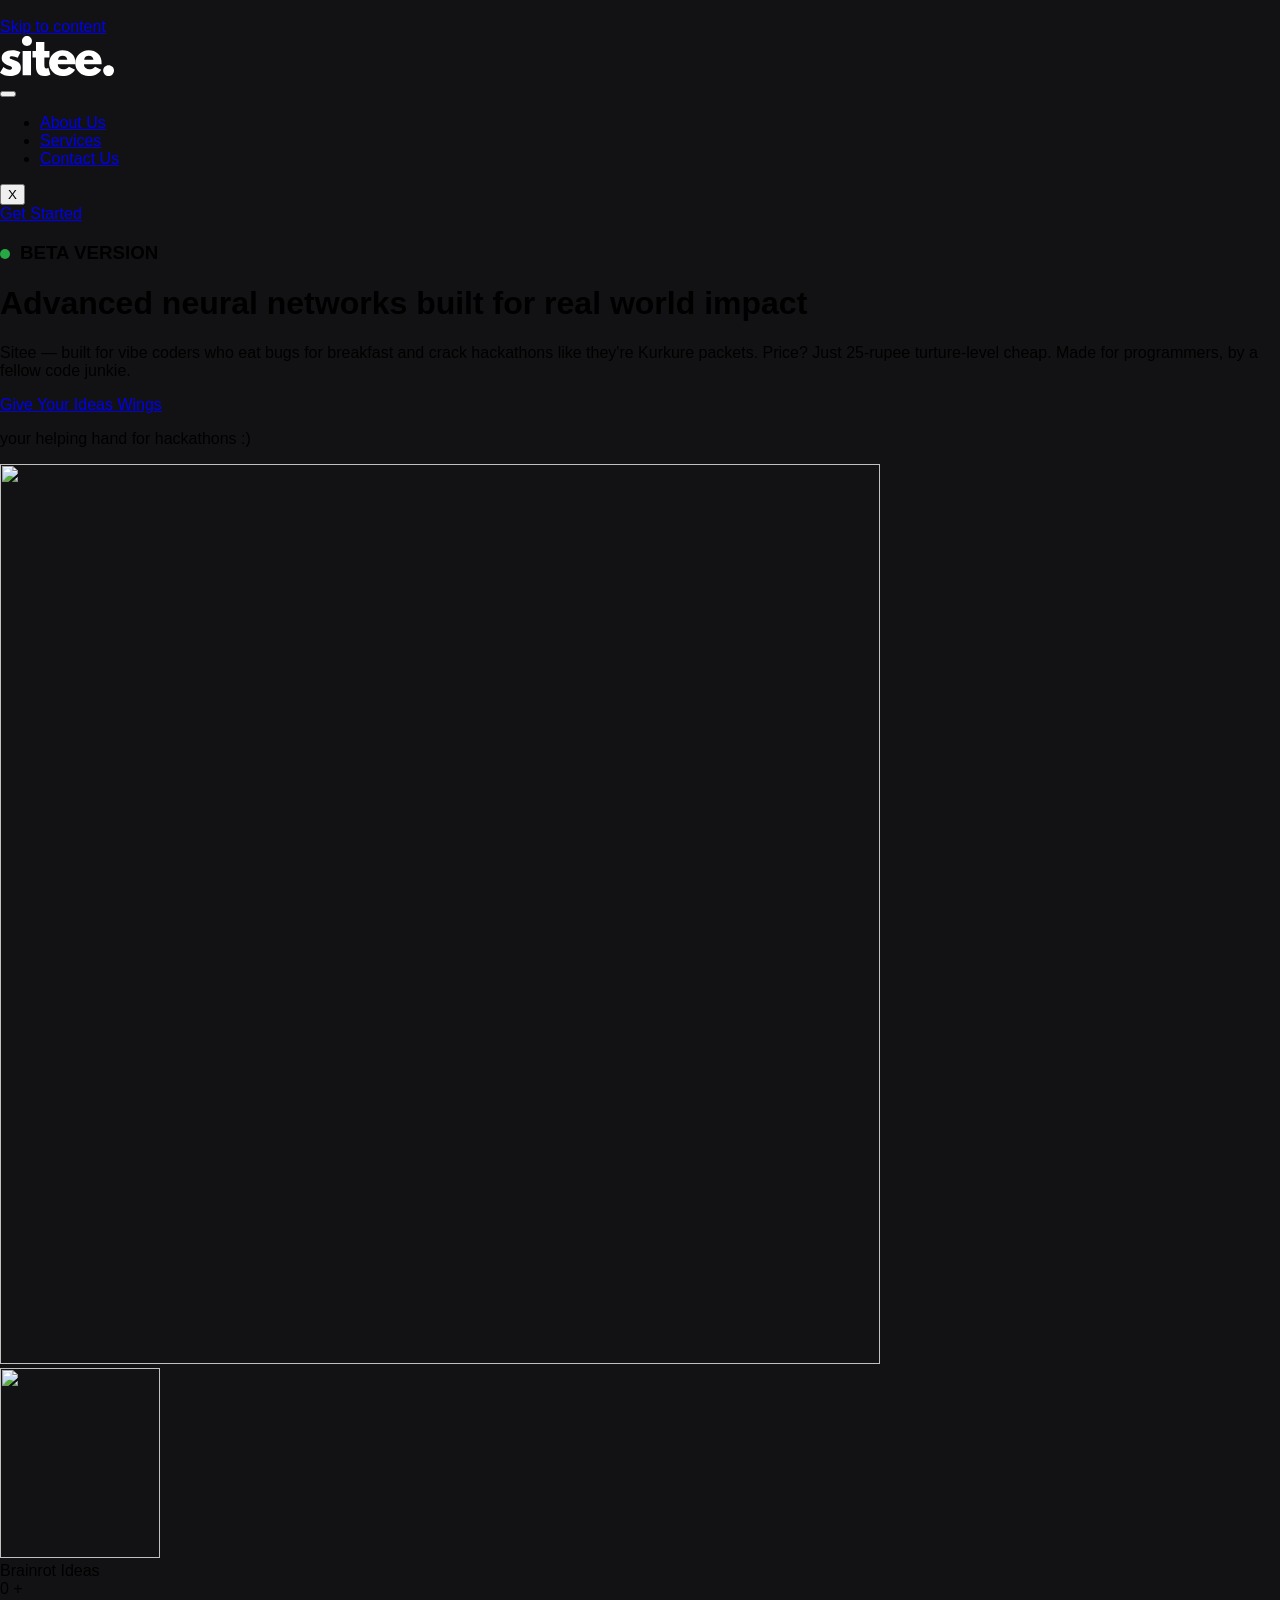
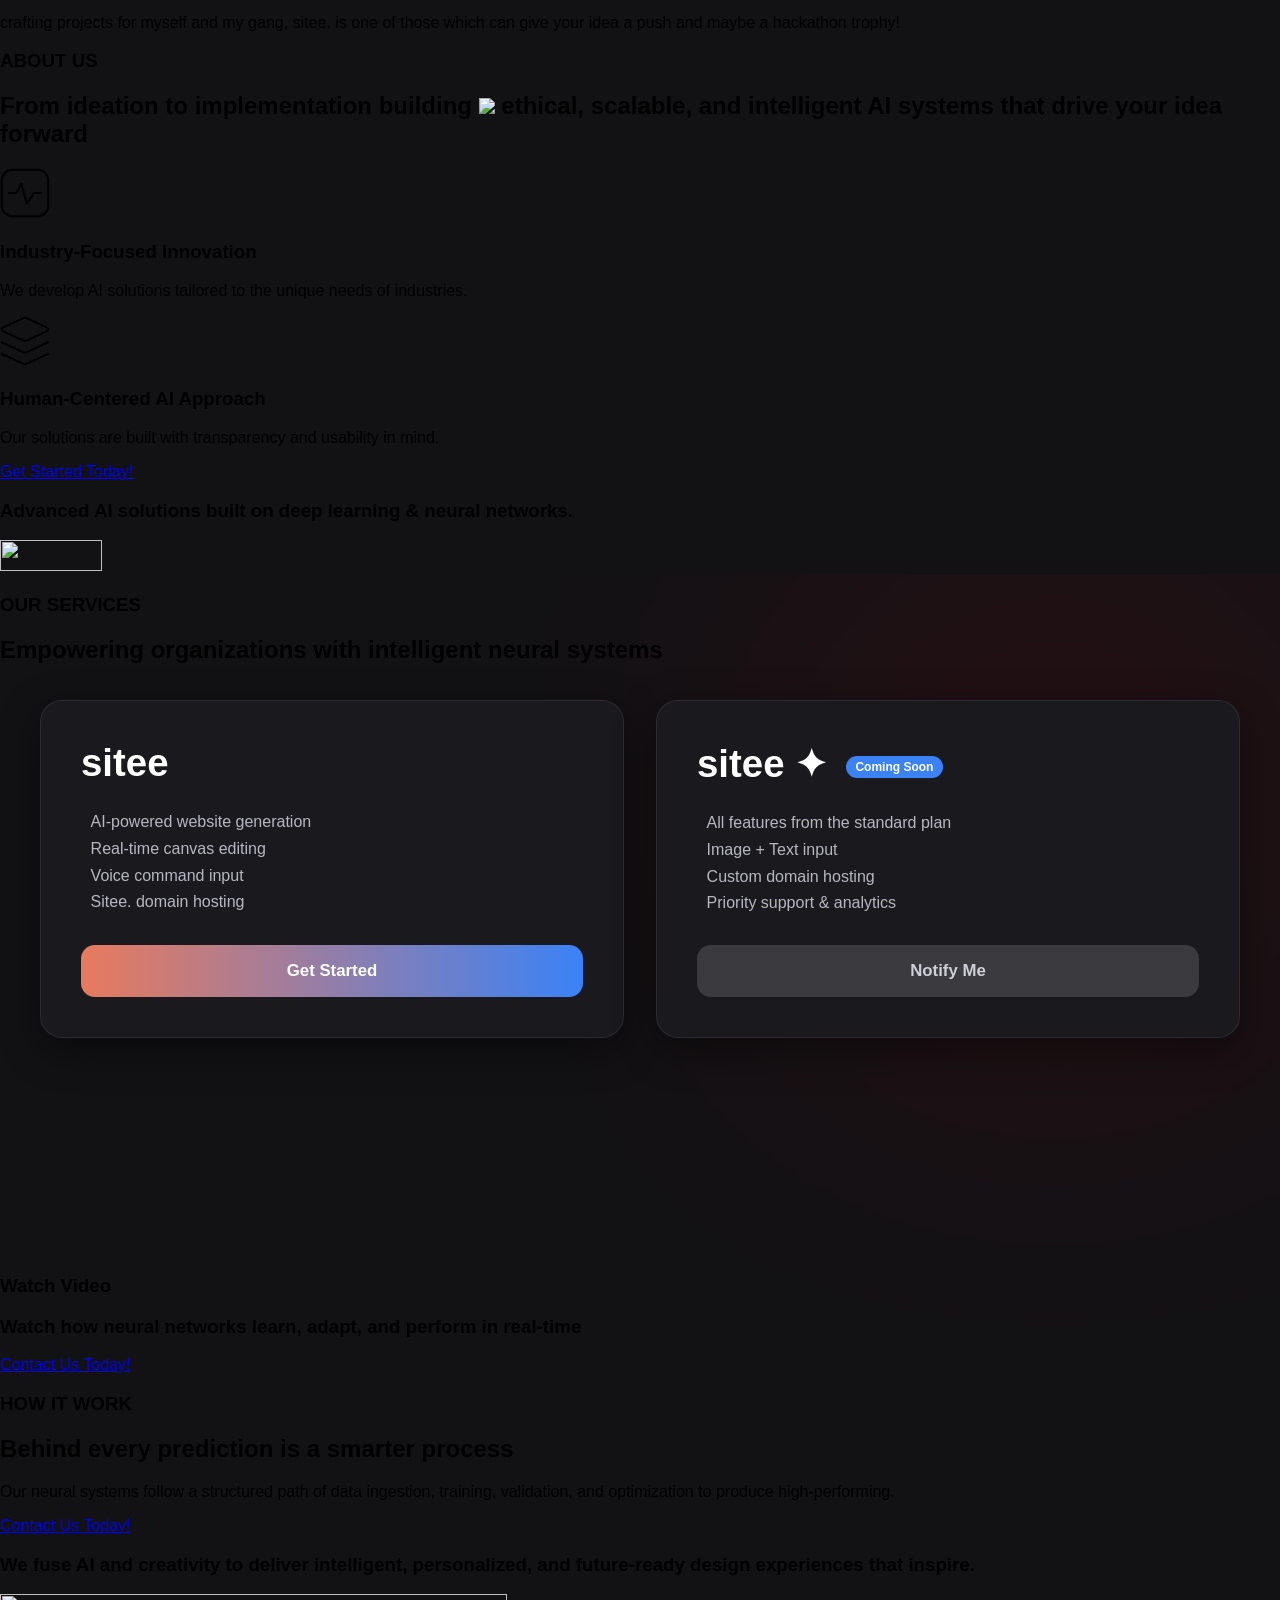
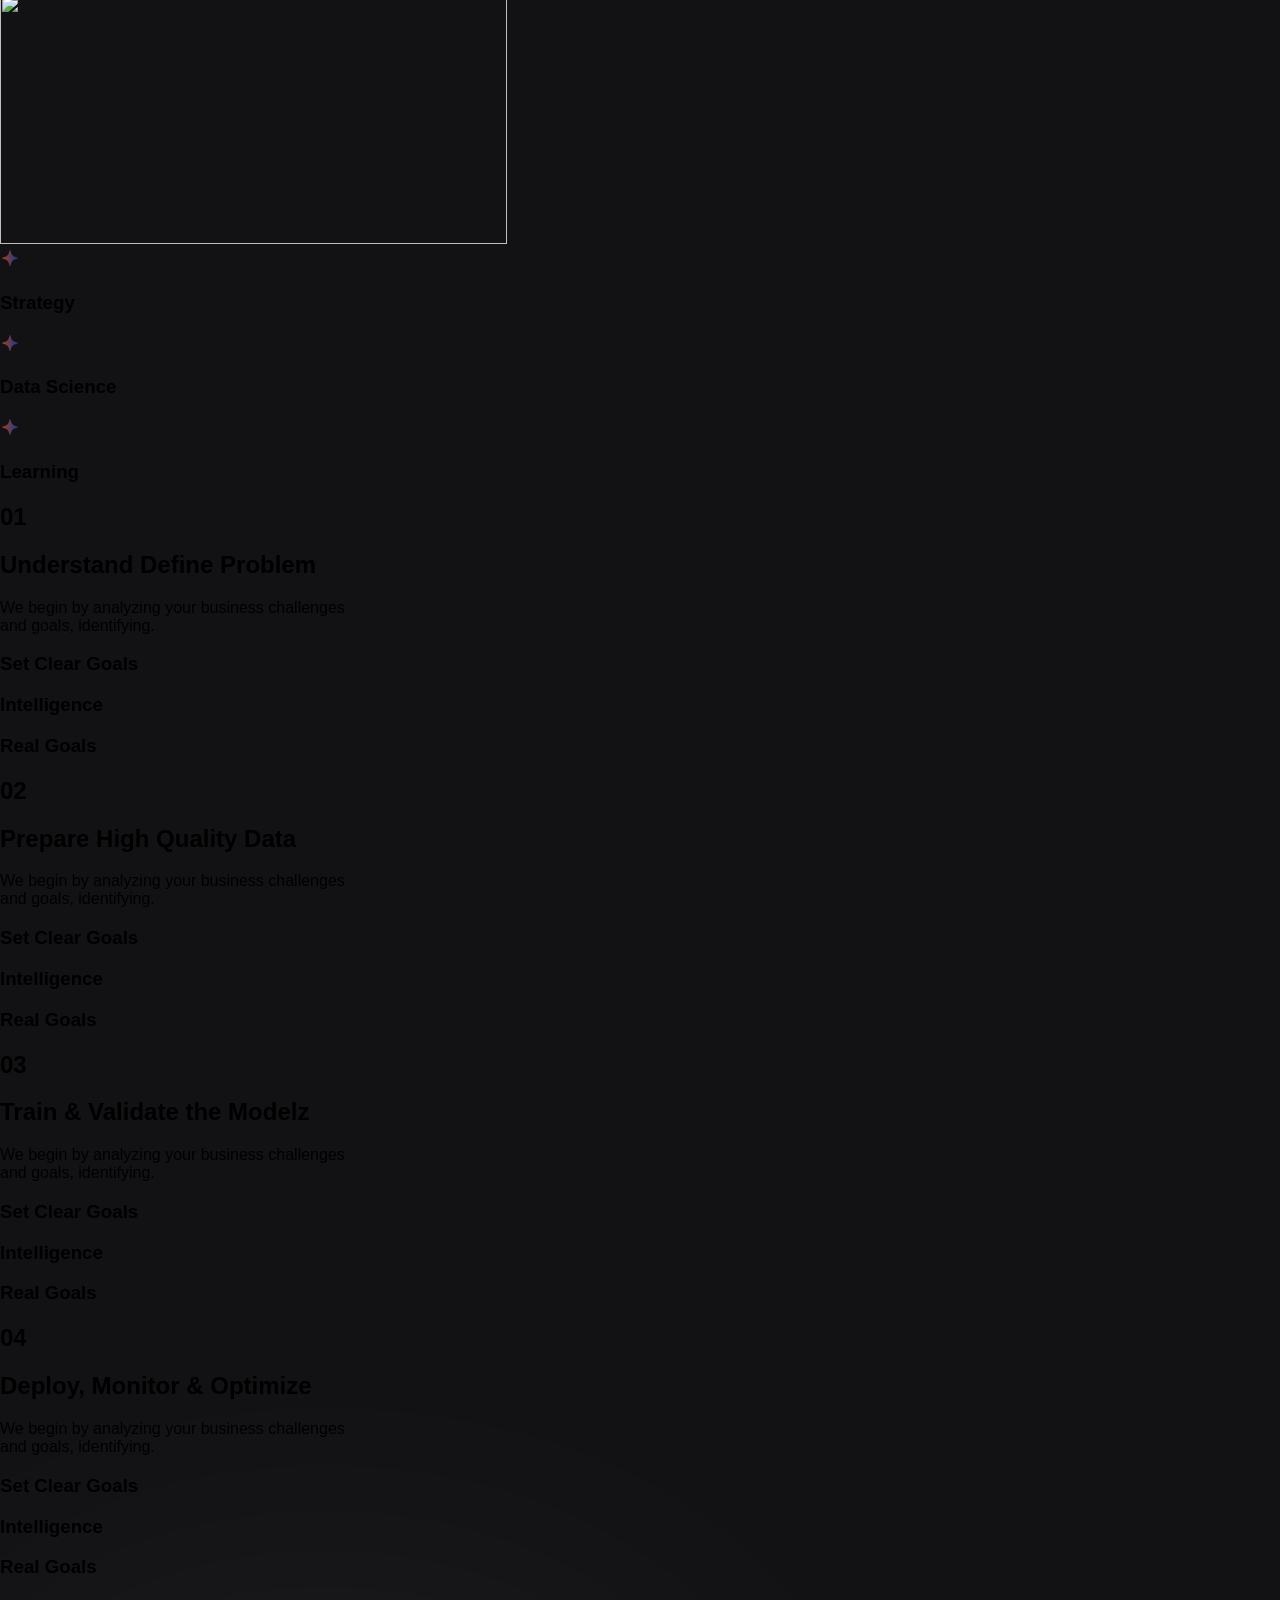
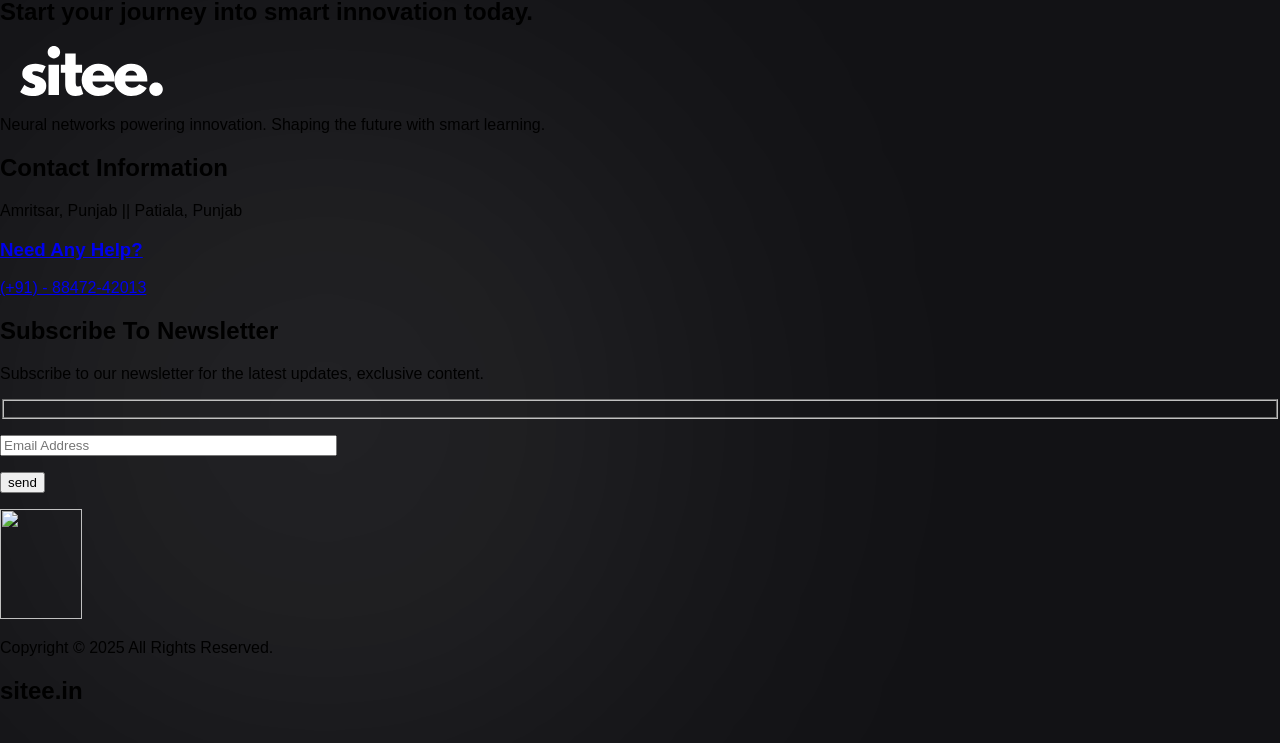
==== website/index.html @ 114889c9 "my firstcommit" ====
<!DOCTYPE html>
<html lang="en-US">

<head>
    <meta charset="UTF-8">
    <meta name="viewport" content="width=device-width, initial-scale=1.0"/>
    <title>sitee. &#8211; your helping hand for hackathons</title>
    <meta name='robots' content='max-image-preview:large'/>
    <style>
    img:is([sizes="auto" i], [sizes^="auto," i]) {
        contain-intrinsic-size: 3000px 1500px
    }
    </style>
    <link rel='dns-prefetch' href='//fonts.googleapis.com'/>
    <link rel="alternate" type="application/rss+xml" title="Nextmind &raquo; Feed" href="https://demo.awaikenthemes.com/nextmind/neural-networks/feed/"/>
    <link rel="alternate" type="application/rss+xml" title="Nextmind &raquo; Comments Feed" href="https://demo.awaikenthemes.com/nextmind/neural-networks/comments/feed/"/>
    <script>
    window._wpemojiSettings = {
        "baseUrl": "https:\/\/s.w.org\/images\/core\/emoji\/16.0.1\/72x72\/",
        "ext": ".png",
        "svgUrl": "https:\/\/s.w.org\/images\/core\/emoji\/16.0.1\/svg\/",
        "svgExt": ".svg",
        "source": {
            "concatemoji": "https:\/\/demo.awaikenthemes.com\/nextmind\/neural-networks\/wp-includes\/js\/wp-emoji-release.min.js?ver=6.8.2"
        }
    };
    /*! This file is auto-generated */
    !function(s, n) {
        var o,
            i,
            e;
        function c(e) {
            try {
                var t = {
                    supportTests: e,
                    timestamp: (new Date).valueOf()
                };
                sessionStorage.setItem(o, JSON.stringify(t))
            } catch (e) {}
        }
        function p(e, t, n) {
            e.clearRect(0, 0, e.canvas.width, e.canvas.height),
            e.fillText(t, 0, 0);
            var t = new Uint32Array(e.getImageData(0, 0, e.canvas.width, e.canvas.height).data),
                a = (e.clearRect(0, 0, e.canvas.width, e.canvas.height), e.fillText(n, 0, 0), new Uint32Array(e.getImageData(0, 0, e.canvas.width, e.canvas.height).data));
            return t.every(function(e, t) {
                return e === a[t]
            })
        }
        function u(e, t) {
            e.clearRect(0, 0, e.canvas.width, e.canvas.height),
            e.fillText(t, 0, 0);
            for (var n = e.getImageData(16, 16, 1, 1), a = 0; a < n.data.length; a++)
                if (0 !== n.data[a])
                    return !1;
            return !0
        }
        function f(e, t, n, a) {
            switch (t) {
            case "flag":
                return n(e, "\ud83c\udff3\ufe0f\u200d\u26a7\ufe0f", "\ud83c\udff3\ufe0f\u200b\u26a7\ufe0f") ? !1 : !n(e, "\ud83c\udde8\ud83c\uddf6", "\ud83c\udde8\u200b\ud83c\uddf6") && !n(e, "\ud83c\udff4\udb40\udc67\udb40\udc62\udb40\udc65\udb40\udc6e\udb40\udc67\udb40\udc7f", "\ud83c\udff4\u200b\udb40\udc67\u200b\udb40\udc62\u200b\udb40\udc65\u200b\udb40\udc6e\u200b\udb40\udc67\u200b\udb40\udc7f");
            case "emoji":
                return !a(e, "\ud83e\udedf")
            }
            return !1
        }
        function g(e, t, n, a) {
            var r = "undefined" != typeof WorkerGlobalScope && self instanceof WorkerGlobalScope ? new OffscreenCanvas(300, 150) : s.createElement("canvas"),
                o = r.getContext("2d", {
                    willReadFrequently: !0
                }),
                i = (o.textBaseline = "top", o.font = "600 32px Arial", {});
            return e.forEach(function(e) {
                i[e] = t(o, e, n, a)
            }), i
        }
        function t(e) {
            var t = s.createElement("script");
            t.src = e,
            t.defer = !0,
            s.head.appendChild(t)
        }
        "undefined" != typeof Promise && (o = "wpEmojiSettingsSupports", i = ["flag", "emoji"], n.supports = {
            everything: !0,
            everythingExceptFlag: !0
        }, e = new Promise(function(e) {
            s.addEventListener("DOMContentLoaded", e, {
                once: !0
            })
        }), new Promise(function(t) {
            var n = function() {
                try {
                    var e = JSON.parse(sessionStorage.getItem(o));
                    if ("object" == typeof e && "number" == typeof e.timestamp && (new Date).valueOf() < e.timestamp + 604800 && "object" == typeof e.supportTests)
                        return e.supportTests
                } catch (e) {}
                return null
            }();
            if (!n) {
                if ("undefined" != typeof Worker && "undefined" != typeof OffscreenCanvas && "undefined" != typeof URL && URL.createObjectURL && "undefined" != typeof Blob)
                    try {
                        var e = "postMessage(" + g.toString() + "(" + [JSON.stringify(i), f.toString(), p.toString(), u.toString()].join(",") + "));",
                            a = new Blob([e], {
                                type: "text/javascript"
                            }),
                            r = new Worker(URL.createObjectURL(a), {
                                name: "wpTestEmojiSupports"
                            });
                        return void (r.onmessage = function(e) {
                            c(n = e.data),
                            r.terminate(),
                            t(n)
                        })
                    } catch (e) {}
                c(n = g(i, f, p, u))
            }
            t(n)
        }).then(function(e) {
            for (var t in e)
                n.supports[t] = e[t],
                n.supports.everything = n.supports.everything && n.supports[t],
                "flag" !== t && (n.supports.everythingExceptFlag = n.supports.everythingExceptFlag && n.supports[t]);
            n.supports.everythingExceptFlag = n.supports.everythingExceptFlag && !n.supports.flag,
            n.DOMReady = !1,
            n.readyCallback = function() {
                n.DOMReady = !0
            }
        }).then(function() {
            return e
        }).then(function() {
            var e;
            n.supports.everything || (n.readyCallback(), (e = n.source || {}).concatemoji ? t(e.concatemoji) : e.wpemoji && e.twemoji && (t(e.twemoji), t(e.wpemoji)))
        }))
    }((window, document), window._wpemojiSettings);
    </script>
    <link rel='stylesheet' id='elementor-frontend-css' href='https://demo.awaikenthemes.com/nextmind/neural-networks/wp-content/plugins/elementor/assets/css/frontend.min.css?ver=3.30.2' media='all'/>
    <link rel='stylesheet' id='elementor-post-52-css' href='https://demo.awaikenthemes.com/nextmind/neural-networks/wp-content/uploads/elementor/css/post-52.css?ver=1752615733' media='all'/>
    <link rel='stylesheet' id='elementor-post-3027-css' href='https://demo.awaikenthemes.com/nextmind/neural-networks/wp-content/uploads/elementor/css/post-3027.css?ver=1752615733' media='all'/>
    <style id='wp-emoji-styles-inline-css'>
    img.wp-smiley, img.emoji {
        display: inline !important;
        border: none !important;
        box-shadow: none !important;
        height: 1em !important;
        width: 1em !important;
        margin: 0 0.07em !important;
        vertical-align: -0.1em !important;
        background: none !important;
        padding: 0 !important;
    }
    </style>
    <style id='classic-theme-styles-inline-css'>
    /*! This file is auto-generated */
    .wp-block-button__link {
        color: #fff;
        background-color: #32373c;
        border-radius: 9999px;
        box-shadow: none;
        text-decoration: none;
        padding: calc(.667em + 2px) calc(1.333em + 2px);
        font-size:1.125em
    }

    .wp-block-file__button {
        background: #32373c;
        color: #fff;
        text-decoration: none
    }
    </style>
    <style id='global-styles-inline-css'>
    :root {
        --wp--preset--aspect-ratio--square: 1;
        --wp--preset--aspect-ratio--4-3: 4/3;
        --wp--preset--aspect-ratio--3-4: 3/4;
        --wp--preset--aspect-ratio--3-2: 3/2;
        --wp--preset--aspect-ratio--2-3: 2/3;
        --wp--preset--aspect-ratio--16-9: 16/9;
        --wp--preset--aspect-ratio--9-16: 9/16;
        --wp--preset--color--black: #000000;
        --wp--preset--color--cyan-bluish-gray: #abb8c3;
        --wp--preset--color--white: #ffffff;
        --wp--preset--color--pale-pink: #f78da7;
        --wp--preset--color--vivid-red: #cf2e2e;
        --wp--preset--color--luminous-vivid-orange: #ff6900;
        --wp--preset--color--luminous-vivid-amber: #fcb900;
        --wp--preset--color--light-green-cyan: #7bdcb5;
        --wp--preset--color--vivid-green-cyan: #00d084;
        --wp--preset--color--pale-cyan-blue: #8ed1fc;
        --wp--preset--color--vivid-cyan-blue: #0693e3;
        --wp--preset--color--vivid-purple: #9b51e0;
        --wp--preset--gradient--vivid-cyan-blue-to-vivid-purple: linear-gradient(135deg, rgba(6, 147, 227, 1) 0%, rgb(155, 81, 224) 100%);
        --wp--preset--gradient--light-green-cyan-to-vivid-green-cyan: linear-gradient(135deg, rgb(122, 220, 180) 0%, rgb(0, 208, 130) 100%);
        --wp--preset--gradient--luminous-vivid-amber-to-luminous-vivid-orange: linear-gradient(135deg, rgba(252, 185, 0, 1) 0%, rgba(255, 105, 0, 1) 100%);
        --wp--preset--gradient--luminous-vivid-orange-to-vivid-red: linear-gradient(135deg, rgba(255, 105, 0, 1) 0%, rgb(207, 46, 46) 100%);
        --wp--preset--gradient--very-light-gray-to-cyan-bluish-gray: linear-gradient(135deg, rgb(238, 238, 238) 0%, rgb(169, 184, 195) 100%);
        --wp--preset--gradient--cool-to-warm-spectrum: linear-gradient(135deg, rgb(74, 234, 220) 0%, rgb(151, 120, 209) 20%, rgb(207, 42, 186) 40%, rgb(238, 44, 130) 60%, rgb(251, 105, 98) 80%, rgb(254, 248, 76) 100%);
        --wp--preset--gradient--blush-light-purple: linear-gradient(135deg, rgb(255, 206, 236) 0%, rgb(152, 150, 240) 100%);
        --wp--preset--gradient--blush-bordeaux: linear-gradient(135deg, rgb(254, 205, 165) 0%, rgb(254, 45, 45) 50%, rgb(107, 0, 62) 100%);
        --wp--preset--gradient--luminous-dusk: linear-gradient(135deg, rgb(255, 203, 112) 0%, rgb(199, 81, 192) 50%, rgb(65, 88, 208) 100%);
        --wp--preset--gradient--pale-ocean: linear-gradient(135deg, rgb(255, 245, 203) 0%, rgb(182, 227, 212) 50%, rgb(51, 167, 181) 100%);
        --wp--preset--gradient--electric-grass: linear-gradient(135deg, rgb(202, 248, 128) 0%, rgb(113, 206, 126) 100%);
        --wp--preset--gradient--midnight: linear-gradient(135deg, rgb(2, 3, 129) 0%, rgb(40, 116, 252) 100%);
        --wp--preset--font-size--small: 13px;
        --wp--preset--font-size--medium: 20px;
        --wp--preset--font-size--large: 36px;
        --wp--preset--font-size--x-large: 42px;
        --wp--preset--spacing--20: 0.44rem;
        --wp--preset--spacing--30: 0.67rem;
        --wp--preset--spacing--40: 1rem;
        --wp--preset--spacing--50: 1.5rem;
        --wp--preset--spacing--60: 2.25rem;
        --wp--preset--spacing--70: 3.38rem;
        --wp--preset--spacing--80: 5.06rem;
        --wp--preset--shadow--natural: 6px 6px 9px rgba(0, 0, 0, 0.2);
        --wp--preset--shadow--deep: 12px 12px 50px rgba(0, 0, 0, 0.4);
        --wp--preset--shadow--sharp: 6px 6px 0px rgba(0, 0, 0, 0.2);
        --wp--preset--shadow--outlined: 6px 6px 0px -3px rgba(255, 255, 255, 1), 6px 6px rgba(0, 0, 0, 1);
        --wp--preset--shadow--crisp: 6px 6px 0px rgba(0, 0, 0, 1);
    }
    
    :where(.is-layout-flex) {
        gap: 0.5em;
    }

    :where(.is-layout-grid) {
        gap: 0.5em;
    }

    body .is-layout-flex {
        display: flex;
    }

    .is-layout-flex {
        flex-wrap: wrap;
        align-items: center;
    }

    .is-layout-flex > :is( *, div) {
        margin: 0;
    }

    body .is-layout-grid {
        display: grid;
    }

    .is-layout-grid > :is( *, div) {
        margin: 0;
    }

    :where(.wp-block-columns.is-layout-flex) {
        gap: 2em;
    }

    :where(.wp-block-columns.is-layout-grid) {
        gap: 2em;
    }

    :where(.wp-block-post-template.is-layout-flex) {
        gap: 1.25em;
    }

    :where(.wp-block-post-template.is-layout-grid) {
        gap: 1.25em;
    }

    .has-black-color {
        color: var(--wp--preset--color--black) !important;
    }

    .has-cyan-bluish-gray-color {
        color: var(--wp--preset--color--cyan-bluish-gray) !important;
    }

    .has-white-color {
        color: var(--wp--preset--color--white) !important;
    }

    .has-pale-pink-color {
        color: var(--wp--preset--color--pale-pink) !important;
    }

    .has-vivid-red-color {
        color: var(--wp--preset--color--vivid-red) !important;
    }

    .has-luminous-vivid-orange-color {
        color: var(--wp--preset--color--luminous-vivid-orange) !important;
    }

    .has-luminous-vivid-amber-color {
        color: var(--wp--preset--color--luminous-vivid-amber) !important;
    }

    .has-light-green-cyan-color {
        color: var(--wp--preset--color--light-green-cyan) !important;
    }

    .has-vivid-green-cyan-color {
        color: var(--wp--preset--color--vivid-green-cyan) !important;
    }

    .has-pale-cyan-blue-color {
        color: var(--wp--preset--color--pale-cyan-blue) !important;
    }

    .has-vivid-cyan-blue-color {
        color: var(--wp--preset--color--vivid-cyan-blue) !important;
    }

    .has-vivid-purple-color {
        color: var(--wp--preset--color--vivid-purple) !important;
    }

    .has-black-background-color {
        background-color: var(--wp--preset--color--black) !important;
    }

    .has-cyan-bluish-gray-background-color {
        background-color: var(--wp--preset--color--cyan-bluish-gray) !important;
    }

    .has-white-background-color {
        background-color: var(--wp--preset--color--white) !important;
    }

    .has-pale-pink-background-color {
        background-color: var(--wp--preset--color--pale-pink) !important;
    }

    .has-vivid-red-background-color {
        background-color: var(--wp--preset--color--vivid-red) !important;
    }

    .has-luminous-vivid-orange-background-color {
        background-color: var(--wp--preset--color--luminous-vivid-orange) !important;
    }

    .has-luminous-vivid-amber-background-color {
        background-color: var(--wp--preset--color--luminous-vivid-amber) !important;
    }

    .has-light-green-cyan-background-color {
        background-color: var(--wp--preset--color--light-green-cyan) !important;
    }

    .has-vivid-green-cyan-background-color {
        background-color: var(--wp--preset--color--vivid-green-cyan) !important;
    }

    .has-pale-cyan-blue-background-color {
        background-color: var(--wp--preset--color--pale-cyan-blue) !important;
    }

    .has-vivid-cyan-blue-background-color {
        background-color: var(--wp--preset--color--vivid-cyan-blue) !important;
    }

    .has-vivid-purple-background-color {
        background-color: var(--wp--preset--color--vivid-purple) !important;
    }

    .has-black-border-color {
        border-color: var(--wp--preset--color--black) !important;
    }

    .has-cyan-bluish-gray-border-color {
        border-color: var(--wp--preset--color--cyan-bluish-gray) !important;
    }

    .has-white-border-color {
        border-color: var(--wp--preset--color--white) !important;
    }

    .has-pale-pink-border-color {
        border-color: var(--wp--preset--color--pale-pink) !important;
    }

    .has-vivid-red-border-color {
        border-color: var(--wp--preset--color--vivid-red) !important;
    }

    .has-luminous-vivid-orange-border-color {
        border-color: var(--wp--preset--color--luminous-vivid-orange) !important;
    }

    .has-luminous-vivid-amber-border-color {
        border-color: var(--wp--preset--color--luminous-vivid-amber) !important;
    }

    .has-light-green-cyan-border-color {
        border-color: var(--wp--preset--color--light-green-cyan) !important;
    }

    .has-vivid-green-cyan-border-color {
        border-color: var(--wp--preset--color--vivid-green-cyan) !important;
    }

    .has-pale-cyan-blue-border-color {
        border-color: var(--wp--preset--color--pale-cyan-blue) !important;
    }

    .has-vivid-cyan-blue-border-color {
        border-color: var(--wp--preset--color--vivid-cyan-blue) !important;
    }

    .has-vivid-purple-border-color {
        border-color: var(--wp--preset--color--vivid-purple) !important;
    }

    .has-vivid-cyan-blue-to-vivid-purple-gradient-background {
        background: var(--wp--preset--gradient--vivid-cyan-blue-to-vivid-purple) !important;
    }

    .has-light-green-cyan-to-vivid-green-cyan-gradient-background {
        background: var(--wp--preset--gradient--light-green-cyan-to-vivid-green-cyan) !important;
    }

    .has-luminous-vivid-amber-to-luminous-vivid-orange-gradient-background {
        background: var(--wp--preset--gradient--luminous-vivid-amber-to-luminous-vivid-orange) !important;
    }

    .has-luminous-vivid-orange-to-vivid-red-gradient-background {
        background: var(--wp--preset--gradient--luminous-vivid-orange-to-vivid-red) !important;
    }

    .has-very-light-gray-to-cyan-bluish-gray-gradient-background {
        background: var(--wp--preset--gradient--very-light-gray-to-cyan-bluish-gray) !important;
    }

    .has-cool-to-warm-spectrum-gradient-background {
        background: var(--wp--preset--gradient--cool-to-warm-spectrum) !important;
    }

    .has-blush-light-purple-gradient-background {
        background: var(--wp--preset--gradient--blush-light-purple) !important;
    }

    .has-blush-bordeaux-gradient-background {
        background: var(--wp--preset--gradient--blush-bordeaux) !important;
    }

    .has-luminous-dusk-gradient-background {
        background: var(--wp--preset--gradient--luminous-dusk) !important;
    }

    .has-pale-ocean-gradient-background {
        background: var(--wp--preset--gradient--pale-ocean) !important;
    }

    .has-electric-grass-gradient-background {
        background: var(--wp--preset--gradient--electric-grass) !important;
    }

    .has-midnight-gradient-background {
        background: var(--wp--preset--gradient--midnight) !important;
    }

    .has-small-font-size {
        font-size: var(--wp--preset--font-size--small) !important;
    }

    .has-medium-font-size {
        font-size: var(--wp--preset--font-size--medium) !important;
    }

    .has-large-font-size {
        font-size: var(--wp--preset--font-size--large) !important;
    }

    .has-x-large-font-size {
        font-size: var(--wp--preset--font-size--x-large) !important;
    }

    :where(.wp-block-post-template.is-layout-flex) {
        gap: 1.25em;
    }

    :where(.wp-block-post-template.is-layout-grid) {
        gap: 1.25em;
    }

    :where(.wp-block-columns.is-layout-flex) {
        gap: 2em;
    }

    :where(.wp-block-columns.is-layout-grid) {
        gap: 2em;
    }

    :root :where(.wp-block-pullquote) {
        font-size: 1.5em;
        line-height: 1.6;
    }
    </style>
    <link rel='stylesheet' id='contact-form-7-css' href='https://demo.awaikenthemes.com/nextmind/neural-networks/wp-content/plugins/contact-form-7/includes/css/styles.css?ver=6.1' media='all'/>
    <link rel='stylesheet' id='elementor-icons-css' href='https://demo.awaikenthemes.com/nextmind/neural-networks/wp-content/plugins/elementor/assets/lib/eicons/css/elementor-icons.min.css?ver=5.43.0' media='all'/>
    <link rel='stylesheet' id='elementor-post-18-css' href='https://demo.awaikenthemes.com/nextmind/neural-networks/wp-content/uploads/elementor/css/post-18.css?ver=1752615733' media='all'/>
    <link rel='stylesheet' id='e-animation-fadeInUp-css' href='https://demo.awaikenthemes.com/nextmind/neural-networks/wp-content/plugins/elementor/assets/lib/animations/styles/fadeInUp.min.css?ver=3.30.2' media='all'/>
    <link rel='stylesheet' id='widget-heading-css' href='https://demo.awaikenthemes.com/nextmind/neural-networks/wp-content/plugins/elementor/assets/css/widget-heading.min.css?ver=3.30.2' media='all'/>
    <link rel='stylesheet' id='widget-image-css' href='https://demo.awaikenthemes.com/nextmind/neural-networks/wp-content/plugins/elementor/assets/css/widget-image.min.css?ver=3.30.2' media='all'/>
    <link rel='stylesheet' id='widget-counter-css' href='https://demo.awaikenthemes.com/nextmind/neural-networks/wp-content/plugins/elementor/assets/css/widget-counter.min.css?ver=3.30.2' media='all'/>
    <link rel='stylesheet' id='widget-text-path-css' href='https://demo.awaikenthemes.com/nextmind/neural-networks/wp-content/plugins/elementor/assets/css/widget-text-path.min.css?ver=3.30.2' media='all'/>
    <link rel='stylesheet' id='widget-icon-list-css' href='https://demo.awaikenthemes.com/nextmind/neural-networks/wp-content/plugins/elementor/assets/css/widget-icon-list.min.css?ver=3.30.2' media='all'/>
    <link rel='stylesheet' id='mediaelement-css' href='https://demo.awaikenthemes.com/nextmind/neural-networks/wp-includes/js/mediaelement/mediaelementplayer-legacy.min.css?ver=4.2.17' media='all'/>
    <link rel='stylesheet' id='wp-mediaelement-css' href='https://demo.awaikenthemes.com/nextmind/neural-networks/wp-includes/js/mediaelement/wp-mediaelement.min.css?ver=6.8.2' media='all'/>
    <link rel='stylesheet' id='widget-rating-css' href='https://demo.awaikenthemes.com/nextmind/neural-networks/wp-content/plugins/elementor/assets/css/widget-rating.min.css?ver=3.30.2' media='all'/>
    <link rel='stylesheet' id='swiper-css' href='https://demo.awaikenthemes.com/nextmind/neural-networks/wp-content/plugins/elementor/assets/lib/swiper/v8/css/swiper.min.css?ver=8.4.5' media='all'/>
    <link rel='stylesheet' id='widget-divider-css' href='https://demo.awaikenthemes.com/nextmind/neural-networks/wp-content/plugins/elementor/assets/css/widget-divider.min.css?ver=3.30.2' media='all'/>
    <link rel='stylesheet' id='e-swiper-css' href='https://demo.awaikenthemes.com/nextmind/neural-networks/wp-content/plugins/elementor/assets/css/conditionals/e-swiper.min.css?ver=3.30.2' media='all'/>
    <link rel='stylesheet' id='widget-image-carousel-css' href='https://demo.awaikenthemes.com/nextmind/neural-networks/wp-content/plugins/elementor/assets/css/widget-image-carousel.min.css?ver=3.30.2' media='all'/>
    <link rel='stylesheet' id='elementor-post-9-css' href='https://demo.awaikenthemes.com/nextmind/neural-networks/wp-content/uploads/elementor/css/post-9.css?ver=1752615734' media='all'/>
    <link rel='stylesheet' id='ekit-widget-styles-css' href='https://demo.awaikenthemes.com/nextmind/neural-networks/wp-content/plugins/elementskit-lite/widgets/init/assets/css/widget-styles.css?ver=3.5.5' media='all'/>
    <link rel='stylesheet' id='ekit-widget-styles-pro-css' href='https://demo.awaikenthemes.com/nextmind/neural-networks/wp-content/plugins/elementskit/widgets/init/assets/css/widget-styles-pro.css?ver=3.8.9' media='all'/>
    <link rel='stylesheet' id='ekit-responsive-css' href='https://demo.awaikenthemes.com/nextmind/neural-networks/wp-content/plugins/elementskit-lite/widgets/init/assets/css/responsive.css?ver=3.5.5' media='all'/>
    <link rel='stylesheet' id='odometer-css' href='https://demo.awaikenthemes.com/nextmind/neural-networks/wp-content/plugins/elementskit-lite/widgets/init/assets/css/odometer-theme-default.css?ver=3.5.5' media='all'/>
    <link rel='stylesheet' id='nextmind-font-css' href='https://fonts.googleapis.com/css2?family=Manrope:wght@200..800&#038;display=swap' media='all'/>
    <link rel='stylesheet' id='nextmind-css-variable-css' href='https://demo.awaikenthemes.com/nextmind/neural-networks/wp-content/themes/nextmind/assets/css/css-variable.css?ver=1.0.2' media='all'/>
    <link rel='stylesheet' id='fontawesome-6.4.0-css' href='https://demo.awaikenthemes.com/nextmind/neural-networks/wp-content/themes/nextmind/assets/css/all.min.css?ver=1.0.2' media='all'/>
    <link rel='stylesheet' id='bootstrap-5.3.2-css' href='https://demo.awaikenthemes.com/nextmind/neural-networks/wp-content/themes/nextmind/assets/css/bootstrap.min.css?ver=1.0.2' media='all'/>
    <link rel='stylesheet' id='nextmind-style-css' href='https://demo.awaikenthemes.com/nextmind/neural-networks/wp-content/themes/nextmind/style.css?ver=1.0.2' media='all'/>
    <link rel='stylesheet' id='elementor-gf-local-manrope-css' href='https://demo.awaikenthemes.com/nextmind/neural-networks/wp-content/uploads/elementor/google-fonts/css/manrope.css?ver=1752615735' media='all'/>
    <link rel='stylesheet' id='elementor-gf-local-sora-css' href='https://demo.awaikenthemes.com/nextmind/neural-networks/wp-content/uploads/elementor/google-fonts/css/sora.css?ver=1752615735' media='all'/>
    <link rel='stylesheet' id='elementor-icons-ekiticons-css' href='https://demo.awaikenthemes.com/nextmind/neural-networks/wp-content/plugins/elementskit-lite/modules/elementskit-icon-pack/assets/css/ekiticons.css?ver=3.5.5' media='all'/>
    <link rel='stylesheet' id='elementor-icons-shared-0-css' href='https://demo.awaikenthemes.com/nextmind/neural-networks/wp-content/plugins/elementor/assets/lib/font-awesome/css/fontawesome.min.css?ver=5.15.3' media='all'/>
    <link rel='stylesheet' id='elementor-icons-fa-solid-css' href='https://demo.awaikenthemes.com/nextmind/neural-networks/wp-content/plugins/elementor/assets/lib/font-awesome/css/solid.min.css?ver=5.15.3' media='all'/>
    <script src="https://demo.awaikenthemes.com/nextmind/neural-networks/wp-includes/js/jquery/jquery.min.js?ver=3.7.1" id="jquery-core-js"></script>
    <script src="https://demo.awaikenthemes.com/nextmind/neural-networks/wp-includes/js/jquery/jquery-migrate.min.js?ver=3.4.1" id="jquery-migrate-js"></script>
    <link rel="https://api.w.org/" href="https://demo.awaikenthemes.com/nextmind/neural-networks/wp-json/"/>
    <link rel="alternate" title="JSON" type="application/json" href="https://demo.awaikenthemes.com/nextmind/neural-networks/wp-json/wp/v2/pages/9"/>
    <link rel="EditURI" type="application/rsd+xml" title="RSD" href="https://demo.awaikenthemes.com/nextmind/neural-networks/xmlrpc.php?rsd"/>

    <link rel="canonical" href="https://demo.awaikenthemes.com/nextmind/neural-networks/"/>
    <link rel='shortlink' href='https://demo.awaikenthemes.com/nextmind/neural-networks/'/>
    <link rel="alternate" title="oEmbed (JSON)" type="application/json+oembed" href="https://demo.awaikenthemes.com/nextmind/neural-networks/wp-json/oembed/1.0/embed?url=https%3A%2F%2Fdemo.awaikenthemes.com%2Fnextmind%2Fneural-networks%2F"/>
    <link rel="alternate" title="oEmbed (XML)" type="text/xml+oembed" href="https://demo.awaikenthemes.com/nextmind/neural-networks/wp-json/oembed/1.0/embed?url=https%3A%2F%2Fdemo.awaikenthemes.com%2Fnextmind%2Fneural-networks%2F&#038;format=xml"/>
    <meta name="generator" content="Elementor 3.30.2; settings: css_print_method-external, google_font-enabled, font_display-swap">
    <script type="text/javascript">
    var elementskit_module_parallax_url = "https://demo.awaikenthemes.com/nextmind/neural-networks/wp-content/plugins/elementskit/modules/parallax/";
    </script>
    <style>
    .e-con.e-parent:nth-of-type(n + 4):not(.e-lazyloaded):not(.e-no-lazyload), .e-con.e-parent:nth-of-type(n + 4):not(.e-lazyloaded):not(.e-no-lazyload) * {
        background-image: none !important;
    }

    @media screen and (max-height: 1024px) {
        .e-con.e-parent:nth-of-type(n + 3):not(.e-lazyloaded):not(.e-no-lazyload), .e-con.e-parent:nth-of-type(n + 3):not(.e-lazyloaded):not(.e-no-lazyload) * {
            background-image: none !important;
        }
    }

    @media screen and (max-height: 640px) {
        .e-con.e-parent:nth-of-type(n + 2):not(.e-lazyloaded):not(.e-no-lazyload), .e-con.e-parent:nth-of-type(n + 2):not(.e-lazyloaded):not(.e-no-lazyload) * {
            background-image: none !important;
        }
    }
    </style>
    <link rel="icon" href="https://demo.awaikenthemes.com/nextmind/neural-networks/wp-content/uploads/2025/05/favicon.png" sizes="32x32"/>
    <link rel="icon" href="https://demo.awaikenthemes.com/nextmind/neural-networks/wp-content/uploads/2025/05/favicon.png" sizes="192x192"/>
    <link rel="apple-touch-icon" href="https://demo.awaikenthemes.com/nextmind/neural-networks/wp-content/uploads/2025/05/favicon.png"/>
    <meta name="msapplication-TileImage" content="https://demo.awaikenthemes.com/nextmind/neural-networks/wp-content/uploads/2025/05/favicon.png"/>
</head>

<body class="home wp-singular page-template page-template-elementor_header_footer page page-id-9 wp-custom-logo wp-theme-nextmind tt-magic-cursor fancy-scrollbar neural-networks elementor-default elementor-template-full-width elementor-kit-18 elementor-page elementor-page-9">

    <div class="preloader">
        <div class="loading-container">
            <div class="loading"></div>
            <div id="loading-icon">
                <img src="https://demo.awaikenthemes.com/nextmind/neural-networks/wp-content/themes/nextmind/assets/images/loader.svg" alt="">
            </div>
        </div>
    </div>
    <div id="magic-cursor">
        <div id="ball"></div>
    </div>

    <a class="skip-link screen-reader-text" href="#content">
    			Skip to content		</a>

    <div class="ekit-template-content-markup ekit-template-content-header ekit-template-content-theme-support">
        <div data-elementor-type="wp-post" data-elementor-id="52" class="elementor elementor-52">
            <div class="elementor-element elementor-element-55bb6ab e-flex e-con-boxed e-con e-parent" data-id="55bb6ab" data-element_type="container">
                <div class="e-con-inner">
                    <div class="elementor-element elementor-element-5c8a3cf e-con-full e-flex e-con e-child" data-id="5c8a3cf" data-element_type="container">
                        <div class="elementor-element elementor-element-85ec291 elementor-widget elementor-widget-nextmind-site-logo" data-id="85ec291" data-element_type="widget" data-settings="{&quot;align&quot;:&quot;left&quot;,&quot;width&quot;:{&quot;unit&quot;:&quot;%&quot;,&quot;size&quot;:100,&quot;sizes&quot;:[]},&quot;space&quot;:{&quot;unit&quot;:&quot;px&quot;,&quot;size&quot;:202,&quot;sizes&quot;:[]},&quot;space_tablet&quot;:{&quot;unit&quot;:&quot;px&quot;,&quot;size&quot;:&quot;&quot;,&quot;sizes&quot;:[]},&quot;space_mobile&quot;:{&quot;unit&quot;:&quot;px&quot;,&quot;size&quot;:&quot;&quot;,&quot;sizes&quot;:[]},&quot;width_tablet&quot;:{&quot;unit&quot;:&quot;%&quot;,&quot;size&quot;:&quot;&quot;,&quot;sizes&quot;:[]},&quot;width_mobile&quot;:{&quot;unit&quot;:&quot;%&quot;,&quot;size&quot;:&quot;&quot;,&quot;sizes&quot;:[]},&quot;max_height&quot;:{&quot;unit&quot;:&quot;px&quot;,&quot;size&quot;:&quot;&quot;,&quot;sizes&quot;:[]},&quot;max_height_tablet&quot;:{&quot;unit&quot;:&quot;px&quot;,&quot;size&quot;:&quot;&quot;,&quot;sizes&quot;:[]},&quot;max_height_mobile&quot;:{&quot;unit&quot;:&quot;px&quot;,&quot;size&quot;:&quot;&quot;,&quot;sizes&quot;:[]},&quot;image_border_radius&quot;:{&quot;unit&quot;:&quot;px&quot;,&quot;top&quot;:&quot;&quot;,&quot;right&quot;:&quot;&quot;,&quot;bottom&quot;:&quot;&quot;,&quot;left&quot;:&quot;&quot;,&quot;isLinked&quot;:true},&quot;image_border_radius_tablet&quot;:{&quot;unit&quot;:&quot;px&quot;,&quot;top&quot;:&quot;&quot;,&quot;right&quot;:&quot;&quot;,&quot;bottom&quot;:&quot;&quot;,&quot;left&quot;:&quot;&quot;,&quot;isLinked&quot;:true},&quot;image_border_radius_mobile&quot;:{&quot;unit&quot;:&quot;px&quot;,&quot;top&quot;:&quot;&quot;,&quot;right&quot;:&quot;&quot;,&quot;bottom&quot;:&quot;&quot;,&quot;left&quot;:&quot;&quot;,&quot;isLinked&quot;:true},&quot;caption_padding&quot;:{&quot;unit&quot;:&quot;px&quot;,&quot;top&quot;:&quot;&quot;,&quot;right&quot;:&quot;&quot;,&quot;bottom&quot;:&quot;&quot;,&quot;left&quot;:&quot;&quot;,&quot;isLinked&quot;:true},&quot;caption_padding_tablet&quot;:{&quot;unit&quot;:&quot;px&quot;,&quot;top&quot;:&quot;&quot;,&quot;right&quot;:&quot;&quot;,&quot;bottom&quot;:&quot;&quot;,&quot;left&quot;:&quot;&quot;,&quot;isLinked&quot;:true},&quot;caption_padding_mobile&quot;:{&quot;unit&quot;:&quot;px&quot;,&quot;top&quot;:&quot;&quot;,&quot;right&quot;:&quot;&quot;,&quot;bottom&quot;:&quot;&quot;,&quot;left&quot;:&quot;&quot;,&quot;isLinked&quot;:true},&quot;caption_space&quot;:{&quot;unit&quot;:&quot;px&quot;,&quot;size&quot;:0,&quot;sizes&quot;:[]},&quot;caption_space_tablet&quot;:{&quot;unit&quot;:&quot;px&quot;,&quot;size&quot;:&quot;&quot;,&quot;sizes&quot;:[]},&quot;caption_space_mobile&quot;:{&quot;unit&quot;:&quot;px&quot;,&quot;size&quot;:&quot;&quot;,&quot;sizes&quot;:[]},&quot;ekit_we_effect_on&quot;:&quot;none&quot;}" data-widget_type="nextmind-site-logo.default">
                            <div class="elementor-widget-container">
                                <div class="ata-site-logo">
                                    <a data-elementor-open-lightbox="" class='elementor-clickable' href="https://demo.awaikenthemes.com/nextmind/neural-networks">
                                        <div class="ata-site-logo-set">
                                            <div class="ata-site-logo-container">
                                                <img class="ata-site-logo-img elementor-animation-" style="filter: invert(); height: 40px;" src="assets/img/logo.svg" alt="default-logo"/>
                                            </div>
                                        </div>
                                    </a>
                                </div>
                            </div>
                        </div>
                    </div>
                    <div class="elementor-element elementor-element-eae9486 e-con-full e-flex e-con e-child" data-id="eae9486" data-element_type="container">
                        <div class="elementor-element elementor-element-3e6584a main-header-menu elementor-widget elementor-widget-ekit-nav-menu" data-id="3e6584a" data-element_type="widget" data-settings="{&quot;ekit_we_effect_on&quot;:&quot;none&quot;}" data-widget_type="ekit-nav-menu.default">
                            <div class="elementor-widget-container">
                                <nav class="ekit-wid-con ekit_menu_responsive_tablet" data-hamburger-icon="icon icon-menu-11" data-hamburger-icon-type="icon" data-responsive-breakpoint="1024">
                                    <button class="elementskit-menu-hamburger elementskit-menu-toggler" type="button" aria-label="hamburger-icon">
                                        <i aria-hidden="true" class="ekit-menu-icon icon icon-menu-11"></i>
                                    </button>
                                    <div id="ekit-megamenu-header-menu" class="elementskit-menu-container elementskit-menu-offcanvas-elements elementskit-navbar-nav-default ekit-nav-menu-one-page-no ekit-nav-dropdown-hover">
                                        <ul id="menu-header-menu" class="elementskit-navbar-nav elementskit-menu-po-center submenu-click-on-icon">
                                           
                                            <li id="menu-item-2328" class="menu-item menu-item-type-post_type menu-item-object-page menu-item-2328 nav-item elementskit-mobile-builder-content" data-vertical-menu=750px>
                                                <a href="#about-us" class="ekit-menu-nav-link">About Us</a>
                                            </li>
                                            <li id="menu-item-5826" class="menu-item menu-item-type-post_type menu-item-object-page menu-item-5826 nav-item elementskit-mobile-builder-content" data-vertical-menu=750px>
                                                <a href="#plans" class="ekit-menu-nav-link">Services</a>
                                            </li>
                                            <li id="menu-item-2329" class="menu-item menu-item-type-post_type menu-item-object-page menu-item-2329 nav-item elementskit-mobile-builder-content" data-vertical-menu=750px>
                                                <a href="#contact-us" class="ekit-menu-nav-link">Contact Us</a>
                                            </li>
                                        </ul>
                                        <div class="elementskit-nav-identity-panel">
                                            <button class="elementskit-menu-close elementskit-menu-toggler" type="button">X</button>
                                        </div>
                                    </div>
                                    <div class="elementskit-menu-overlay elementskit-menu-offcanvas-elements elementskit-menu-toggler ekit-nav-menu--overlay"></div>
                                </nav>
                            </div>
                        </div>
                    </div>
                    <div class="elementor-element elementor-element-e342d66 e-con-full elementor-hidden-tablet elementor-hidden-mobile e-flex e-con e-child" data-id="e342d66" data-element_type="container">
                        <div class="elementor-element elementor-element-0951dda elementor-widget elementor-widget-button" data-id="0951dda" data-element_type="widget" data-settings="{&quot;ekit_we_effect_on&quot;:&quot;none&quot;}" data-widget_type="button.default">
                            <a class="elementor-button elementor-button-link elementor-size-sm" href="#plans">
                                <span class="elementor-button-content-wrapper">
                                    <span class="elementor-button-text">Get Started</span>
                                </span>
                            </a>
                        </div>
                    </div>
                </div>
            </div>
        </div>
    </div>
<style>
    /* STRONGER CSS: Adds a green dot before the Beta Version heading */
.elementor-element-e84d7e5 .elementor-heading-title::before {
  content: '' !important;
  display: inline-block !important;
  width: 10px !important;
  height: 10px !important;
  background-color: #28a745 !important; /* Green */
  border-radius: 50% !important;
  margin-right: 10px !important;
  vertical-align: middle !important; 
}
</style>
    <div data-elementor-type="wp-page" data-elementor-id="9" class="elementor elementor-9">
        <div class="elementor-element elementor-element-8c285a3 e-flex e-con-boxed e-con e-parent" data-id="8c285a3" data-element_type="container">
            <div class="e-con-inner">
                <div class="elementor-element elementor-element-fd4bd7c e-con-full e-flex e-con e-child" data-id="fd4bd7c" data-element_type="container" data-settings="{&quot;background_background&quot;:&quot;classic&quot;}">
                    <div class="elementor-element elementor-element-3db5ebd e-con-full e-flex e-con e-child" data-id="3db5ebd" data-element_type="container">
                        <div class="elementor-element elementor-element-e84d7e5 section-title at-heading-animation at-animation-heading-none elementor-invisible elementor-widget elementor-widget-heading" data-id="e84d7e5" data-element_type="widget" data-settings="{&quot;_animation&quot;:&quot;fadeInUp&quot;,&quot;ekit_we_effect_on&quot;:&quot;none&quot;}" data-widget_type="heading.default">
                            <h3 class="elementor-heading-title elementor-size-default">BETA VERSION</h3>
                        </div>
                        
                        <div class="elementor-element elementor-element-86d97ca elementor-invisible elementor-widget elementor-widget-heading" data-id="86d97ca" data-element_type="widget" data-settings="{&quot;_animation&quot;:&quot;fadeInUp&quot;,&quot;_animation_delay&quot;:100,&quot;ekit_we_effect_on&quot;:&quot;none&quot;}" data-widget_type="heading.default">
                            <h1 class="elementor-heading-title elementor-size-default">
                                Advanced neural networks built for real 
                                <span>world impact</span>
                            </h1>
                        </div>
                        <div class="elementor-element elementor-element-11a41cf elementor-invisible elementor-widget elementor-widget-text-editor" data-id="11a41cf" data-element_type="widget" data-settings="{&quot;_animation&quot;:&quot;fadeInUp&quot;,&quot;_animation_delay&quot;:200,&quot;ekit_we_effect_on&quot;:&quot;none&quot;}" data-widget_type="text-editor.default">
                             <p>Sitee — built for vibe coders who eat bugs for breakfast and crack hackathons like they're Kurkure packets. Price? Just 25-rupee turture-level cheap. Made for programmers, by a fellow code junkie.
</p>
                        </div>
                        <div class="elementor-element elementor-element-b60bba4 e-con-full e-flex elementor-invisible e-con e-child" data-id="b60bba4" data-element_type="container" data-settings="{&quot;animation&quot;:&quot;fadeInUp&quot;,&quot;animation_delay&quot;:300}">
                            <div class="elementor-element elementor-element-1f31ab7 elementor-widget elementor-widget-button" data-id="1f31ab7" data-element_type="widget" data-settings="{&quot;ekit_we_effect_on&quot;:&quot;none&quot;}" data-widget_type="button.default">
                                <a class="elementor-button elementor-button-link elementor-size-sm" href="#plans">
                                    <span class="elementor-button-content-wrapper">
                                        <span class="elementor-button-text">Give Your Ideas Wings</span>
                                    </span>
                                </a>
                            </div>
                        </div>
                        <div class="elementor-element elementor-element-34d660f e-con-full e-flex elementor-invisible e-con e-child" data-id="34d660f" data-element_type="container" data-settings="{&quot;animation&quot;:&quot;fadeInUp&quot;,&quot;animation_delay&quot;:300}">
                           
                            <div class="elementor-element elementor-element-23019f0 elementor-widget__width-initial elementor-widget-mobile__width-inherit elementor-widget elementor-widget-text-editor" data-id="23019f0" data-element_type="widget" data-settings="{&quot;ekit_we_effect_on&quot;:&quot;none&quot;}" data-widget_type="text-editor.default">
                                
                                <p>your helping hand for hackathons :)</p>
                            </div>
                        </div>
                    </div>
                </div>
                <div class="elementor-element elementor-element-f93df65 e-con-full e-flex e-con e-child" data-id="f93df65" data-element_type="container">
                    <div class="elementor-element elementor-element-0450482 at-shiny-glass-effect hero-img-platinum at-image-animation at-animation-image-none elementor-widget elementor-widget-image" data-id="0450482" data-element_type="widget" data-settings="{&quot;ekit_we_effect_on&quot;:&quot;none&quot;}" data-widget_type="image.default">
                        <img loading="lazy" decoding="async" width="880" height="900" src="https://demo.awaikenthemes.com/nextmind/neural-networks/wp-content/uploads/2025/06/hero-image.jpg" class="attachment-full size-full wp-image-330" alt="" srcset="https://demo.awaikenthemes.com/nextmind/neural-networks/wp-content/uploads/2025/06/hero-image.jpg 880w, https://demo.awaikenthemes.com/nextmind/neural-networks/wp-content/uploads/2025/06/hero-image-293x300.jpg 293w, https://demo.awaikenthemes.com/nextmind/neural-networks/wp-content/uploads/2025/06/hero-image-768x785.jpg 768w" sizes="(max-width: 880px) 100vw, 880px"/>
                    </div>
                    <div class="elementor-element elementor-element-75f5303 e-con-full hero-counter-box-platinum saturate-filter e-flex e-con e-child" data-id="75f5303" data-element_type="container" data-settings="{&quot;position&quot;:&quot;absolute&quot;}">
                        <div class="elementor-element elementor-element-248c7b5 at-shiny-glass-effect elementor-widget__width-initial hero-counter-image-platinum at-image-animation at-animation-image-none elementor-widget elementor-widget-image" data-id="248c7b5" data-element_type="widget" data-settings="{&quot;ekit_we_effect_on&quot;:&quot;none&quot;}" data-widget_type="image.default">
                            <img loading="lazy" decoding="async" width="160" height="190" src="https://avatars.githubusercontent.com/u/125212173?v=4" class="attachment-full size-full wp-image-540" alt=""/>
                        </div>
                        <div class="elementor-element elementor-element-955494b e-con-full e-flex e-con e-child" data-id="955494b" data-element_type="container">
                            <div class="elementor-element elementor-element-2c4ab0b hero-counter-content-platinum elementor-widget elementor-widget-counter" data-id="2c4ab0b" data-element_type="widget" data-settings="{&quot;ekit_we_effect_on&quot;:&quot;none&quot;}" data-widget_type="counter.default">
                                <div class="elementor-counter">
                                    <div class="elementor-counter-title">Brainrot Ideas</div>
                                    <div class="elementor-counter-number-wrapper">
                                        <span class="elementor-counter-number-prefix"></span>
                                        <span class="elementor-counter-number" data-duration="2000" data-to-value="1000" data-from-value="0" data-delimiter=",">0</span>
                                        <span class="elementor-counter-number-suffix">+</span>
                                    </div>
                                </div>
                            </div>
                            <div class="elementor-element elementor-element-bcec5e7 elementor-widget elementor-widget-text-editor" data-id="bcec5e7" data-element_type="widget" data-settings="{&quot;ekit_we_effect_on&quot;:&quot;none&quot;}" data-widget_type="text-editor.default">
                                <p>crafting projects for myself and my gang, sitee. is one of those which can give your idea a push and maybe a hackathon trophy!</p>
                            </div>
                        </div>
                    </div>
                    
                </div>
            </div>
        </div>

        <div  class="elementor-element elementor-element-39a2e0c e-flex e-con-boxed e-con e-parent" data-id="39a2e0c" data-element_type="container">
            <div id="about-us" class="e-con-inner">
                <div  class="elementor-element elementor-element-830dcb5 e-con-full e-flex e-con e-child" data-id="830dcb5" data-element_type="container">
                    <div class="elementor-element elementor-element-6a6477a section-title at-heading-animation at-animation-heading-none elementor-invisible elementor-widget elementor-widget-heading" data-id="6a6477a" data-element_type="widget" data-settings="{&quot;_animation&quot;:&quot;fadeInUp&quot;,&quot;ekit_we_effect_on&quot;:&quot;none&quot;}" data-widget_type="heading.default">
                        <h3 class="elementor-heading-title elementor-size-default">ABOUT US</h3>
                    </div>
                    <div class="elementor-element elementor-element-7aeb8f2 about-heading-platinum at-heading-animation at-animation-heading-none elementor-invisible elementor-widget elementor-widget-heading" data-id="7aeb8f2" data-element_type="widget" data-settings="{&quot;_animation&quot;:&quot;fadeInUp&quot;,&quot;_animation_delay&quot;:100,&quot;ekit_we_effect_on&quot;:&quot;none&quot;}" data-widget_type="heading.default">
                        <h2 class="elementor-heading-title elementor-size-default">
                            From ideation to implementation building 
                            <img decoding="async" src="https://demo.awaikenthemes.com/nextmind/neural-networks/wp-content/uploads/2025/06/about-title-img.jpg">
                             ethical, scalable, and intelligent AI systems that drive your
                            <span>idea forward</span>
                        </h2>
                    </div>
                    <div class="elementor-element elementor-element-6d2830f e-con-full e-flex e-con e-child" data-id="6d2830f" data-element_type="container">
                        <div class="elementor-element elementor-element-7c7dfcd e-con-full e-flex elementor-invisible e-con e-child" data-id="7c7dfcd" data-element_type="container" data-settings="{&quot;animation&quot;:&quot;fadeInUp&quot;,&quot;animation_delay&quot;:200}">
                            <div class="elementor-element elementor-element-c39d55a ekit-equal-height-disable elementor-widget elementor-widget-elementskit-icon-box" data-id="c39d55a" data-element_type="widget" data-settings="{&quot;ekit_we_effect_on&quot;:&quot;none&quot;}" data-widget_type="elementskit-icon-box.default">
                                <div class="ekit-wid-con">
                                    <!-- link opening -->
                                    <!-- end link opening -->

                                    <div class="elementskit-infobox text- text-left icon-lef-right-aligin elementor-animation- media  ">
                                        <div class="elementskit-box-header elementor-animation-">
                                            <div class="elementskit-info-box-icon  text-center">
                                                <svg xmlns="http://www.w3.org/2000/svg" width="50" height="50" viewBox="0 0 50 50" fill="currentColor">
                                                    <path d="M47.2148 12.5029C47.2146 7.13807 42.8649 2.78906 37.5 2.78906H12.5C7.13528 2.78929 2.78636 7.13821 2.78613 12.5029V37.5029C2.78613 42.8678 7.13514 47.2175 12.5 47.2178H37.5C42.8651 47.2178 47.2148 42.868 47.2148 37.5029V12.5029ZM49.2148 37.5029C49.2148 43.9726 43.9696 49.2178 37.5 49.2178H12.5C6.03057 49.2175 0.786133 43.9724 0.786133 37.5029V12.5029C0.786359 6.03364 6.03071 0.789289 12.5 0.789062H37.5C43.9695 0.789062 49.2146 6.0335 49.2148 12.5029V37.5029Z"></path>
                                                    <path d="M21.5645 15.1186C21.9617 15.1731 22.2881 15.4604 22.3936 15.8471L27.1738 33.3735L33.0977 24.518L33.1729 24.4194C33.3614 24.2017 33.6366 24.0737 33.9287 24.0737H41.0713C41.6234 24.0737 42.0711 24.5216 42.0713 25.0737C42.0713 25.626 41.6236 26.0737 41.0713 26.0737H34.4629L27.6172 36.3091C27.3994 36.6345 27.0115 36.8027 26.625 36.7397C26.2385 36.6767 25.9244 36.3938 25.8213 36.0161L21.0811 18.6382L16.9297 25.5874C16.7491 25.8892 16.4231 26.0737 16.0713 26.0737H8.92871C8.37643 26.0737 7.92871 25.626 7.92871 25.0737C7.92894 24.5216 8.37657 24.0737 8.92871 24.0737H15.5039L20.5703 15.5971C20.776 15.253 21.1673 15.0642 21.5645 15.1186Z"></path>
                                                </svg>
                                            </div>
                                        </div>
                                        <div class="box-body">
                                            <h3 class="elementskit-info-box-title">
                                                                Industry-Focused Innovation                </h3>
                                        </div>

                                    </div>
                                </div>
                            </div>
                            <div class="elementor-element elementor-element-144aa95 elementor-widget elementor-widget-text-editor" data-id="144aa95" data-element_type="widget" data-settings="{&quot;ekit_we_effect_on&quot;:&quot;none&quot;}" data-widget_type="text-editor.default">
                                <p>We develop AI solutions tailored to the unique needs of industries.</p>
                            </div>
                        </div>
                        <div class="elementor-element elementor-element-23868be e-con-full e-flex elementor-invisible e-con e-child" data-id="23868be" data-element_type="container" data-settings="{&quot;animation&quot;:&quot;fadeInUp&quot;,&quot;animation_delay&quot;:300}">
                            <div class="elementor-element elementor-element-887fbf7 ekit-equal-height-disable elementor-widget elementor-widget-elementskit-icon-box" data-id="887fbf7" data-element_type="widget" data-settings="{&quot;ekit_we_effect_on&quot;:&quot;none&quot;}" data-widget_type="elementskit-icon-box.default">
                                <div class="ekit-wid-con">
                                    <!-- link opening -->
                                    <!-- end link opening -->

                                    <div class="elementskit-infobox text- text-left icon-lef-right-aligin elementor-animation- media  ">
                                        <div class="elementskit-box-header elementor-animation-">
                                            <div class="elementskit-info-box-icon  text-center">
                                                <svg xmlns="http://www.w3.org/2000/svg" width="50" height="50" viewBox="0 0 50 50" fill="currentColor">
                                                    <path d="M47.1357 13.3604C47.1357 13.1754 47.0842 12.9935 46.9873 12.8359C46.8917 12.6806 46.7549 12.5541 46.5928 12.4707L26.2803 3.0625C25.8763 2.88716 25.4403 2.79688 25 2.79688C24.5632 2.79691 24.1306 2.88502 23.7295 3.05762L3.40723 12.542C3.24525 12.6254 3.10924 12.752 3.01367 12.9072C2.91667 13.0648 2.86523 13.2466 2.86523 13.4316C2.8653 13.6165 2.91682 13.7976 3.01367 13.9551C3.1096 14.1109 3.24641 14.2379 3.40918 14.3213L23.7295 23.7324C24.1308 23.9051 24.5631 23.9941 25 23.9941C25.4366 23.9941 25.8685 23.9048 26.2695 23.7324L46.5928 14.248C46.7547 14.1646 46.8917 14.039 46.9873 13.8838C47.0841 13.7264 47.1357 13.5451 47.1357 13.3604ZM49.1357 13.3604C49.1357 13.9155 48.9814 14.4599 48.6904 14.9326C48.3993 15.4055 47.9821 15.788 47.4863 16.0381C47.4773 16.0427 47.4682 16.0475 47.459 16.0518L27.1016 25.5518C27.0935 25.5555 27.0853 25.559 27.0771 25.5625C26.4217 25.8471 25.7145 25.9941 25 25.9941C24.2856 25.9941 23.5791 25.847 22.9238 25.5625C22.9165 25.5593 22.9086 25.5561 22.9014 25.5527L2.54395 16.124C2.53417 16.1195 2.52427 16.1152 2.51465 16.1104C2.0188 15.8603 1.60169 15.4768 1.31055 15.0039C1.0195 14.5311 0.865296 13.9868 0.865234 13.4316C0.865234 12.8763 1.01941 12.3313 1.31055 11.8584C1.60168 11.3855 2.01885 11.003 2.51465 10.7529L2.54199 10.7393L22.8984 1.23926L22.9238 1.22852C23.5791 0.944032 24.2857 0.796912 25 0.796875C25.6252 0.796875 26.2449 0.909154 26.8291 1.12793L27.0771 1.22852L27.0986 1.23828L47.4561 10.667L47.4863 10.6816C47.9821 10.9317 48.3993 11.3142 48.6904 11.7871C48.9815 12.26 49.1357 12.8051 49.1357 13.3604Z"></path>
                                                    <path d="M47.7959 25.3419C48.2975 25.1108 48.892 25.3305 49.123 25.8321C49.3538 26.3337 49.1343 26.9273 48.6328 27.1583L26.8476 37.1945L26.8437 37.1954C26.2483 37.467 25.6017 37.6075 24.9472 37.6075C24.2926 37.6075 23.6454 37.4671 23.0498 37.1954L23.0449 37.1935L1.36619 27.1573C0.865025 26.9253 0.646913 26.3314 0.878889 25.8302C1.1109 25.329 1.70486 25.1109 2.20604 25.3429L23.8838 35.3771C24.2177 35.5287 24.5804 35.6075 24.9472 35.6075C25.2233 35.6075 25.4969 35.5634 25.7578 35.4767L26.0137 35.3761L47.7959 25.3419Z"></path>
                                                    <path d="M47.7959 36.9513C48.2975 36.7202 48.892 36.9399 49.123 37.4415C49.3538 37.9431 49.1343 38.5367 48.6328 38.7677L26.8476 48.8038L26.8437 48.8048C26.2483 49.0764 25.6017 49.2169 24.9472 49.2169C24.2926 49.2169 23.6454 49.0765 23.0498 48.8048L23.0449 48.8028L1.36619 38.7667C0.865025 38.5347 0.646913 37.9407 0.878889 37.4396C1.1109 36.9384 1.70486 36.7203 2.20604 36.9523L23.8838 46.9864C24.2177 47.1381 24.5804 47.2169 24.9472 47.2169C25.2233 47.2169 25.4969 47.1727 25.7578 47.0861L26.0137 46.9855L47.7959 36.9513Z"></path>
                                                </svg>
                                            </div>
                                        </div>
                                        <div class="box-body">
                                            <h3 class="elementskit-info-box-title">
                                                                Human-Centered AI Approach                </h3>
                                        </div>

                                    </div>
                                </div>
                            </div>
                            <div class="elementor-element elementor-element-b89cde2 elementor-widget elementor-widget-text-editor" data-id="b89cde2" data-element_type="widget" data-settings="{&quot;ekit_we_effect_on&quot;:&quot;none&quot;}" data-widget_type="text-editor.default">
                                <p>Our solutions are built with transparency and usability in mind.</p>
                            </div>
                        </div>
                    </div>
                    <div class="elementor-element elementor-element-378a1a0 elementor-invisible elementor-widget elementor-widget-button" data-id="378a1a0" data-element_type="widget" data-settings="{&quot;_animation&quot;:&quot;fadeInUp&quot;,&quot;_animation_delay&quot;:400,&quot;ekit_we_effect_on&quot;:&quot;none&quot;}" data-widget_type="button.default">
                        <a class="elementor-button elementor-button-link elementor-size-sm" href="#plans">
                            <span class="elementor-button-content-wrapper">
                                <span class="elementor-button-text">Get Started Today!</span>
                            </span>
                        </a>
                    </div>
                </div>
                <div class="elementor-element elementor-element-1c59f72 e-con-full e-flex e-con e-child" data-id="1c59f72" data-element_type="container">
                    <div class="elementor-element elementor-element-2e4fa00 e-con-full e-flex e-con e-child" data-id="2e4fa00" data-element_type="container" data-settings="{&quot;background_background&quot;:&quot;classic&quot;}">
                        <div class="elementor-element elementor-element-a4a51d2 e-con-full saturate-filter e-flex e-con e-child" data-id="a4a51d2" data-element_type="container" data-settings="{&quot;background_background&quot;:&quot;classic&quot;}">
                            <div class="elementor-element elementor-element-c2a1ce9 at-heading-animation at-animation-heading-none elementor-widget elementor-widget-heading" data-id="c2a1ce9" data-element_type="widget" data-settings="{&quot;ekit_we_effect_on&quot;:&quot;none&quot;}" data-widget_type="heading.default">
                                <h3 class="elementor-heading-title elementor-size-default">Advanced AI solutions built on deep learning &amp; neural networks.</h3>
                            </div>
                            <div class="elementor-element elementor-element-d8f29f7 at-image-animation at-animation-image-none at-none elementor-widget elementor-widget-image" data-id="d8f29f7" data-element_type="widget" data-settings="{&quot;ekit_we_effect_on&quot;:&quot;none&quot;}" data-widget_type="image.default">
                                <img loading="lazy" decoding="async" width="102" height="31" src="https://demo.awaikenthemes.com/nextmind/neural-networks/wp-content/uploads/2025/06/about-simplified-icon.svg" class="attachment-full size-full wp-image-281" alt=""/>
                            </div>
                        </div>
                    </div>
                </div>
            </div>
        </div>
       <style>
      :root {
        --surface-color: #1a1a1e;
        --text-color: #fff;
        --text-muted: #b7b7c2;
        --accent: #3B82F6;
        --button-gradient: linear-gradient(90deg, #E87A5D, #3B82F6);
        --border: rgba(255, 255, 255, 0.08);
        --border-strong: rgba(255, 255, 255, 0.14);
        --shadow: 0 12px 40px rgba(0, 0, 0, .45);
        --radius: 22px;
      }

      html, body {
        margin: 0;
        padding: 0;
        background-color: #121215;
        font-family: 'Inter', sans-serif;
      }

#pricing-section {
  padding-top: 1rem; /* Reduced from 4rem */
  padding-bottom: 4rem; /* Kept the original bottom padding */
  padding-left: 1rem;
  padding-right: 1rem;
  color: var(--text-color);
}
      .pricing-container {
        display: grid;
        grid-template-columns: repeat(2, minmax(0, 1fr));
        gap: 2rem;
        max-width: 1200px;
        margin: 0 auto;
      }

      .plan-card {
        background: var(--surface-color);
        border: 1px solid var(--border);
        border-radius: var(--radius);
        box-shadow: var(--shadow);
        padding: 2.5rem;
        display: flex;
        flex-direction: column;
        transition: transform 0.2s ease-in-out;
      }
      .plan-card:hover { transform: translateY(-5px); }

      .plan-card h3 {
        font-size: 2.4rem;
        font-weight: 700;
        margin: 0 0 1.2rem;
      }

      .plan-features {
        list-style: none;
        padding: 0;
        margin: 0 0 1.5rem;
      }

      .plan-features li {
        display: flex;
        align-items: center;
        gap: .6rem;
        color: var(--text-muted);
        margin: .55rem 0;
      }

      .plan-features i {
        color: var(--accent);
        font-size: .95rem;
      }

      .choose-plan-btn {
        margin-top: auto;
        padding: 1rem 1.2rem;
        border: none;
        border-radius: 14px;
        background: var(--button-gradient);
        color: #fff;
        font-weight: 700;
        cursor: pointer;
        transition: transform .18s ease, box-shadow 0.18s ease;
        font-size: 1.05rem;
      }
      .choose-plan-btn:hover {
        transform: translateY(-2px);
        box-shadow: 0 4px 15px rgba(59, 130, 246, 0.4);
      }

      .plan-card.coming-soon {
        position: relative;
        overflow: hidden;
      }
      .plan-card.coming-soon::before {
        content: "";
        position: absolute;
        inset: 0;
        background: url('https://demo.awaikenthemes.com/nextmind/neural-networks/wp-content/uploads/2025/06/service-1.jpg') center/cover no-repeat;
        filter: blur(10px) brightness(.7);
        z-index: 0;
      }
      .plan-card.coming-soon > * { position: relative; z-index: 1; }

      .badge {
        display: inline-block;
        font-size: .75rem;
        font-weight: 700;
        background: var(--accent);
        padding: .25rem .6rem;
        border-radius: 999px;
        vertical-align: middle;
        margin-left: .5rem;
      }

      .plan-card.coming-soon .choose-plan-btn {
        background: #3a3a3f;
        color: #cfcfd8;
        cursor: not-allowed;
      }
      .plan-card.coming-soon .choose-plan-btn:hover {
          transform: none;
          box-shadow: none;
      }

      /* Popup overlay */
      .popup-overlay {
        position: fixed;
        inset: 0;
        background: rgba(0, 0, 0, 0.7);
        display: flex;
        align-items: center;
        justify-content: center;
        z-index: 999;
        opacity: 0;
        visibility: hidden;
        transition: opacity 0.3s ease, visibility 0.3s ease;
      }
      .popup-overlay.active { opacity: 1; visibility: visible; }

      /* Popup content */
      .popup-content {
        background: var(--surface-color);
        border-radius: var(--radius);
        padding: 2.5rem;
        max-width: 900px;
        width: 95%;
        box-shadow: var(--shadow);
        border: 1px solid var(--border);
        position: relative;
        transform: scale(0.95);
        transition: transform 0.3s ease;
      }
      .popup-overlay.active .popup-content { transform: scale(1); }

      /* Close button */
      .close-popup {
        position: absolute;
        top: 14px;
        right: 14px;
        background: rgba(255, 255, 255, 0.1);
        border: none;
        color: #fff;
        font-size: 2rem;
        line-height: 1;
        cursor: pointer;
        width: 48px;
        height: 48px;
        border-radius: 50%;
        display: flex;
        align-items: center;
        justify-content: center;
        transition: background 0.15s ease, transform 0.15s ease;
      }
      .close-popup:hover {
        background: rgba(255, 255, 255, 0.2);
        transform: rotate(90deg);
      }

      /* Popup sub-plan cards */
      .sub-plans-grid {
        display: grid;
        grid-template-columns: repeat(3, 1fr);
        gap: 1.5rem;
      }
      .sub-plan {
        background: rgba(255, 255, 255, .06);
        border: 1px solid var(--border-strong);
        border-radius: 16px;
        padding: 1.5rem;
        text-align: center;
        box-shadow: 0 6px 20px rgba(0, 0, 0, .25);
        display: flex;
        flex-direction: column;
        justify-content: space-between;
      }
      .sub-plan .desc {
        font-size: 1rem;
        color: var(--text-muted);
        margin-bottom: 1rem;
        flex-grow: 1;
      }
      .sub-plan .price {
        font-size: 2.2rem;
        font-weight: 800;
        color: #fff;
        margin-bottom: 1.2rem;
      }
      .sub-plan .choose-plan-btn { width: 100%; font-size: 1rem; }

      /* Subscript style for 'only' */
      .price sub {
        font-size: 0.5em;
        font-weight: normal;
      }

      /* RESPONSIVE */
      @media (max-width: 980px) {
        .pricing-container { grid-template-columns: 1fr; }
        .sub-plans-grid { grid-template-columns: repeat(2, 1fr); }
      }
      @media (max-width: 768px) {
        #pricing-section { padding: 3rem 1.5rem; }
        .plan-card { padding: 2rem; }
        .plan-card h3 { font-size: 2rem; }
        .popup-content {
          width: 90vw;
          max-height: 90vh;
          overflow-y: auto;
          padding: 2rem 1.5rem;
        }
        .sub-plans-grid { grid-template-columns: 1fr; gap: 1rem; }
        .sub-plan .price { font-size: 2rem; }
        .close-popup { width: 40px; height: 40px; font-size: 1.5rem; }
      }
      @media (max-width: 480px) {
        .plan-card { padding: 1.5rem; }
        .plan-card h3 { font-size: 1.8rem; }
        .popup-content { padding: 1.5rem 1rem; }
        .sub-plan { padding: 1.2rem; }
        .sub-plan .price { font-size: 1.8rem; }
      }
.glare-bg {
  position: relative;
  overflow: hidden;        /* ensures glare doesn't spill outside */
  isolation: isolate;
}

/* Red glare blob — pulled inward & softer */
.glare-bg::before {
  content: "";
  position: absolute;
  top: 50px;    /* moved down from corner */
  right: 50px;  /* moved inward */
  width: 350px;
  height: 350px;
  background: rgba(255, 0, 0, 0.238);
  border-radius: 30%;
  filter: blur(180px); /* much softer fade */
  z-index: -1;
}

/* Soft white glare bottom-left */
.glare-bg::after {
  content: "";
  position: absolute;
  bottom: 50px;  /* moved up from corner */
  left: 50px;    /* moved inward */
  width: 550px;
  height: 550px;
  background: rgba(255, 255, 255, 0.142);
  border-radius: 50%;
  filter: blur(200px);
  z-index: -1;
  
}

/* Add this to your main CSS file */
.popup-content-thankyou .close-btn:hover {
    transform: translateY(-2px);
    box-shadow: 0 7px 20px rgba(0, 0, 0, 0.3);
}
/* Add this to your main CSS file */

/* Styles for the container holding the ID and copy button */
.id-container {
    background: rgba(0, 0, 0, 0.3);
    border: 1px solid rgba(255, 255, 255, 0.1);
    border-radius: 12px;
    padding: 10px 15px;
    display: flex;
    align-items: center;
    justify-content: space-between;
    margin-bottom: 1rem;
}

.unique-id-text {
    font-family: monospace;
    font-size: 1.4rem;
    font-weight: bold;
    color: #fff;
}

.id-warning {
    font-size: 0.9rem;
    max-width: 320px;
    margin: 0 auto;
    opacity: 0.7;
    line-height: 1.4;
}

/* Styles for the new copy button */
.copy-btn {
    background: transparent;
    border: none;
    color: rgba(255, 255, 255, 0.7);
    cursor: pointer;
    padding: 5px;
    border-radius: 5px;
    display: flex;
    align-items: center;
    justify-content: center;
    transition: background-color 0.2s ease, color 0.2s ease;
}

.copy-btn:hover {
    background-color: rgba(255, 255, 255, 0.1);
    color: #fff;
}

/* Hover effect for the main "Go to Canvas" button */
.popup-content-thankyou .close-btn:hover {
    transform: translateY(-2px);
    box-shadow: 0 7px 20px rgba(0, 0, 0, 0.3);
}/* Add this to your main CSS file, replacing the old popup CSS */

/* Container for the ID and icon buttons */
.id-container {
    background: rgba(0, 0, 0, 0.3);
    border: 1px solid rgba(255, 255, 255, 0.1);
    border-radius: 12px;
    padding: 10px 15px;
    display: flex;
    align-items: center;
    justify-content: space-between;
    margin-bottom: 1rem;
}

.unique-id-text {
    font-family: monospace;
    font-size: 1.4rem;
    font-weight: bold;
    color: #fff;
}

.id-warning {
    font-size: 0.9rem;
    max-width: 320px;
    margin: 0 auto;
    opacity: 0.7;
    line-height: 1.4;
}

/* Flex container for the icon buttons */
.id-buttons {
    display: flex;
    align-items: center;
    gap: 8px; /* Adds space between the icons */
}

/* Shared style for BOTH the copy and download icon buttons */
.id-btn {
    background: transparent;
    border: none;
    color: rgba(255, 255, 255, 0.7);
    cursor: pointer;
    padding: 5px;
    border-radius: 5px;
    display: flex;
    align-items: center;
    justify-content: center;
    transition: background-color 0.2s ease, color 0.2s ease;
}

.id-btn:hover {
    background-color: rgba(255, 255, 255, 0.1);
    color: #fff;
}

/* Hover effect for the main "Go to Canvas" button */
.popup-content-thankyou .close-btn:hover {
    transform: translateY(-2px);
    box-shadow: 0 7px 20px rgba(0, 0, 0, 0.3);
}
    </style>

<!-- Elementor Section -->
 <div class="glare-bg">
<div  id="plans" class="elementor-element elementor-element-a3d1394 e-flex e-con-boxed e-con e-parent">
  <div class="e-con-inner">
    <div class="elementor-element elementor-element-fc6e2eb e-con-full e-flex e-con e-child">
      <div class="elementor-element elementor-element-b6e6049 section-title">
        <h3 class="elementor-heading-title elementor-size-default">OUR SERVICES</h3>
      </div>
      <div class="elementor-element elementor-element-b8ed1fe">
        <h2 class="elementor-heading-title elementor-size-default">
          Empowering organizations with intelligent <span>neural systems</span>
        </h2>
      </div>
      </div>

    
<!-- Pricing Section -->
<section id="pricing-section">
  <div class="pricing-container">
    <article class="plan-card" id="primaryPlan">
      <h3>sitee</h3>
      <ul class="plan-features">
        <li><i class="fas fa-check-circle"></i> AI-powered website generation</li>
        <li><i class="fas fa-check-circle"></i> Real-time canvas editing</li>
        <li><i class="fas fa-check-circle"></i> Voice command input</li>
        <li><i class="fas fa-check-circle"></i> Sitee. domain hosting</li>
      </ul>
      <button class="choose-plan-btn" id="getStartedBtn">Get Started</button>
    </article>

    <article class="plan-card coming-soon">
      <h3>sitee ✦ <span class="badge">Coming Soon</span></h3>
      <ul class="plan-features">
        <li><i class="fas fa-check-circle"></i> All features from the standard plan</li>
        <li><i class="fas fa-check-circle"></i> Image + Text input</li>
        <li><i class="fas fa-check-circle"></i> Custom domain hosting</li>
        <li><i class="fas fa-check-circle"></i> Priority support & analytics</li>
      </ul>
      <button class="choose-plan-btn">Notify Me</button>
    </article>
  </div>
</section>

<!-- Popup -->
<div  class="popup-overlay" id="popupOverlay">
                    <div class="popup-content">
                        <small style="position: absolute; top: 1.5rem; left: 2.5rem; color: var(--text-muted);">non-refundable*</small>
                        <br>
                        <button class="close-popup" id="closePopup">&times;</button>
                        <div class="sub-plans-grid">
                            <div class="sub-plan">
                                <p class="desc">Up to 10 different websites or 10 features in same website</p>
                                <p class="price">₹25<sub> only</sub></p>
                                <button class="choose-plan-btn" onclick="payNow(1)">Choose Plan</button>
                            </div>
                            <div class="sub-plan">
                                <p class="desc">Up to 100 different websites or 100 features in same website</p>
                                <p class="price">₹219<sub> only</sub></p>
                                <button class="choose-plan-btn" onclick="payNow(219)">Choose Plan</button>
                            </div>
                            <div class="sub-plan">
                                <p class="desc">Up to 500 different websites or 500 features in same website</p>
                                <p class="price">₹1099<sub> only</sub></p>
                                <button class="choose-plan-btn" onclick="payNow(1099)">Choose Plan</button>
                            </div>
                        </div>
                    </div>
                </div>
  </div>

</div> 


<div id="thankYouPopup" style="display: none;">
    <div class="popup-content-thankyou">
        </div>
</div>


        <div class="elementor-element elementor-element-6c7aa21 e-flex e-con-boxed e-con e-parent" data-id="6c7aa21" data-element_type="container" data-settings="{&quot;background_background&quot;:&quot;video&quot;,&quot;background_video_link&quot;:&quot;https:\/\/demo.awaikenthemes.com\/assets\/videos\/nextmind-v5-video.mp4&quot;,&quot;background_play_on_mobile&quot;:&quot;yes&quot;}">
            <div class="e-con-inner">
                <div class="elementor-background-video-container">
                    <video class="elementor-background-video-hosted" autoplay muted playsinline loop></video>
                </div>
                <div class="elementor-element elementor-element-e06ebc1 e-con-full e-flex e-con e-child" data-id="e06ebc1" data-element_type="container">
                    <div class="elementor-element elementor-element-5336f91 e-con-full intro-info-body-platinum saturate-filter e-flex e-con e-child" data-id="5336f91" data-element_type="container">
                        <div class="elementor-element elementor-element-9dad04f e-con-full e-flex e-con e-child" data-id="9dad04f" data-element_type="container">
                            <div class="elementor-element elementor-element-73c55f3 elementor-widget elementor-widget-elementskit-video" data-id="73c55f3" data-element_type="widget" data-settings="{&quot;ekit_we_effect_on&quot;:&quot;none&quot;}" data-widget_type="elementskit-video.default">
                                <div class="elementor-widget-container">
                                    <div class="ekit-wid-con">
                                        <div class="video-content" data-video-player="[]" data-video-setting="{&quot;videoVolume&quot;:&quot;horizontal&quot;,&quot;startVolume&quot;:0.8000000000000000444089209850062616169452667236328125,&quot;videoType&quot;:&quot;iframe&quot;,&quot;videoClass&quot;:&quot;mfp-fade&quot;}">

                                            <a class="ekit_icon_button glow-btn ekit-video-popup ekit-video-popup-btn" href="https://www.youtube.com/embed/Y-x0efG1seA?feature=oembed?playlist=Y-x0efG1seA&amp;mute=0&amp;autoplay=0&amp;loop=1&amp;controls=0&amp;start=0&amp;end=" aria-label="video-popup">
                                                <i aria-hidden="true" class="fas fa-play"></i>
                                            </a>
                                        </div>
                                    </div>
                                </div>
                            </div>
                            <div class="elementor-element elementor-element-7d4cd93 at-heading-animation at-animation-heading-none elementor-widget elementor-widget-heading" data-id="7d4cd93" data-element_type="widget" data-settings="{&quot;ekit_we_effect_on&quot;:&quot;none&quot;}" data-widget_type="heading.default">
                                <h3 class="elementor-heading-title elementor-size-default">Watch Video</h3>
                            </div>
                        </div>
                        <div class="elementor-element elementor-element-95f0dac at-heading-animation at-animation-heading-none elementor-widget elementor-widget-heading" data-id="95f0dac" data-element_type="widget" data-settings="{&quot;ekit_we_effect_on&quot;:&quot;none&quot;}" data-widget_type="heading.default">
                            <h3 class="elementor-heading-title elementor-size-default">Watch how neural networks learn, adapt, and perform in real-time</h3>
                        </div>
                    </div>
                    <div class="elementor-element elementor-element-f5ee0bd elementor-align-left elementor-widget elementor-widget-elementskit-button" data-id="f5ee0bd" data-element_type="widget" data-settings="{&quot;ekit_we_effect_on&quot;:&quot;none&quot;}" data-widget_type="elementskit-button.default">
                        <div class="ekit-wid-con">
                            <div class="ekit-btn-wraper">
                                <a href="https://demo.awaikenthemes.com/nextmind/neural-networks/contact-us/" class="elementskit-btn  whitespace--normal" id="">
                                					Contact Us Today!				</a>
                            </div>
                        </div>
                    </div>
                </div>
            </div>
        </div>
        <div class="elementor-element elementor-element-283211c e-flex e-con-boxed e-con e-parent" data-id="283211c" data-element_type="container">
            <div class="e-con-inner">
                <div class="elementor-element elementor-element-4b9ad5f e-con-full e-flex e-con e-child" data-id="4b9ad5f" data-element_type="container">
                    <div class="elementor-element elementor-element-b21340a e-con-full sticky-column e-flex e-con e-child" data-id="b21340a" data-element_type="container">
                        <div class="elementor-element elementor-element-fc8e273 e-con-full e-flex e-con e-child" data-id="fc8e273" data-element_type="container">
                            <div class="elementor-element elementor-element-77b1469 section-title at-heading-animation at-animation-heading-none elementor-invisible elementor-widget elementor-widget-heading" data-id="77b1469" data-element_type="widget" data-settings="{&quot;_animation&quot;:&quot;fadeInUp&quot;,&quot;ekit_we_effect_on&quot;:&quot;none&quot;}" data-widget_type="heading.default">
                                <h3 class="elementor-heading-title elementor-size-default">HOW IT WORK</h3>
                            </div>
                            <div class="elementor-element elementor-element-feb798e elementor-invisible elementor-widget elementor-widget-heading" data-id="feb798e" data-element_type="widget" data-settings="{&quot;_animation&quot;:&quot;fadeInUp&quot;,&quot;_animation_delay&quot;:100,&quot;ekit_we_effect_on&quot;:&quot;none&quot;}" data-widget_type="heading.default">
                                <h2 class="elementor-heading-title elementor-size-default">
                                    Behind every prediction is a 
                                    <span>smarter process</span>
                                </h2>
                            </div>
                            <div class="elementor-element elementor-element-1bb431f elementor-invisible elementor-widget elementor-widget-text-editor" data-id="1bb431f" data-element_type="widget" data-settings="{&quot;_animation&quot;:&quot;fadeInUp&quot;,&quot;_animation_delay&quot;:200,&quot;ekit_we_effect_on&quot;:&quot;none&quot;}" data-widget_type="text-editor.default">
                                <p>Our neural systems follow a structured path of data ingestion, training, validation, and optimization to produce high-performing.</p>
                            </div>
                            <div class="elementor-element elementor-element-6bbce03 elementor-invisible elementor-widget elementor-widget-button" data-id="6bbce03" data-element_type="widget" data-settings="{&quot;_animation&quot;:&quot;fadeInUp&quot;,&quot;_animation_delay&quot;:300,&quot;ekit_we_effect_on&quot;:&quot;none&quot;}" data-widget_type="button.default">
                                <a class="elementor-button elementor-button-link elementor-size-sm" href="https://demo.awaikenthemes.com/nextmind/neural-networks/contact-us/">
                                    <span class="elementor-button-content-wrapper">
                                        <span class="elementor-button-text">Contact Us Today!</span>
                                    </span>
                                </a>
                            </div>
                        </div>
                        <div class="elementor-element elementor-element-ebd2e88 e-con-full backdrop-filter-platinum e-flex e-con e-child" data-id="ebd2e88" data-element_type="container" data-settings="{&quot;background_background&quot;:&quot;classic&quot;}">
                            <div class="elementor-element elementor-element-ea4b2a1 at-heading-animation at-animation-heading-style-4 elementor-widget elementor-widget-heading" data-id="ea4b2a1" data-element_type="widget" data-settings="{&quot;ekit_we_effect_on&quot;:&quot;none&quot;}" data-widget_type="heading.default">
                                <h3 class="elementor-heading-title elementor-size-default">We fuse AI and creativity to deliver intelligent, personalized, and future-ready design experiences that inspire.</h3>
                            </div>
                            <div class="elementor-element elementor-element-98dce3e at-image-animation at-animation-image-none at-none elementor-invisible elementor-widget elementor-widget-image" data-id="98dce3e" data-element_type="widget" data-settings="{&quot;_animation&quot;:&quot;fadeInUp&quot;,&quot;_animation_delay&quot;:100,&quot;ekit_we_effect_on&quot;:&quot;none&quot;}" data-widget_type="image.default">
                                <img loading="lazy" decoding="async" width="507" height="250" src="https://demo.awaikenthemes.com/nextmind/neural-networks/wp-content/uploads/2025/06/how-work-img.png" class="attachment-full size-full wp-image-2126" alt="" srcset="https://demo.awaikenthemes.com/nextmind/neural-networks/wp-content/uploads/2025/06/how-work-img.png 507w, https://demo.awaikenthemes.com/nextmind/neural-networks/wp-content/uploads/2025/06/how-work-img-300x148.png 300w" sizes="(max-width: 507px) 100vw, 507px"/>
                            </div>
                            <div class="elementor-element elementor-element-f928402 e-con-full e-flex elementor-invisible e-con e-child" data-id="f928402" data-element_type="container" data-settings="{&quot;animation&quot;:&quot;fadeInUp&quot;,&quot;animation_delay&quot;:200}">
                                <div class="elementor-element elementor-element-a218b0a ekit-equal-height-disable elementor-widget elementor-widget-elementskit-icon-box" data-id="a218b0a" data-element_type="widget" data-settings="{&quot;ekit_we_effect_on&quot;:&quot;none&quot;}" data-widget_type="elementskit-icon-box.default">
                                    <div class="ekit-wid-con">
                                        <!-- link opening -->
                                        <!-- end link opening -->

                                        <div class="elementskit-infobox text-left text-left icon-lef-right-aligin elementor-animation- media  ">
                                            <div class="elementskit-box-header elementor-animation-">
                                                <div class="elementskit-info-box-icon  text-center">
                                                    <svg xmlns="http://www.w3.org/2000/svg" width="20" height="21" viewBox="0 0 20 21" fill="none">
                                                        <path d="M17.6142 9.72078L15.3426 9.07162C14.3196 8.78321 13.3877 8.23709 12.6362 7.48553C11.8846 6.73397 11.3385 5.80211 11.0501 4.77912L10.4009 2.50745C10.3683 2.42797 10.3127 2.35999 10.2413 2.31215C10.17 2.26431 10.086 2.23877 10.0001 2.23877C9.91415 2.23877 9.83016 2.26431 9.75879 2.31215C9.68742 2.35999 9.63188 2.42797 9.59924 2.50745L8.95007 4.77912C8.66166 5.80211 8.11555 6.73397 7.36398 7.48553C6.61242 8.23709 5.68056 8.78321 4.65757 9.07162L2.3859 9.72078C2.29868 9.74554 2.22191 9.79807 2.16725 9.87041C2.11258 9.94275 2.08301 10.0309 2.08301 10.1216C2.08301 10.2123 2.11258 10.3005 2.16725 10.3728C2.22191 10.4452 2.29868 10.4977 2.3859 10.5225L4.65757 11.1716C5.68056 11.46 6.61242 12.0061 7.36398 12.7577C8.11555 13.5093 8.66166 14.4411 8.95007 15.4641L9.59924 17.7358C9.62399 17.823 9.67653 17.8998 9.74887 17.9544C9.8212 18.0091 9.9094 18.0387 10.0001 18.0387C10.0907 18.0387 10.1789 18.0091 10.2513 17.9544C10.3236 17.8998 10.3761 17.823 10.4009 17.7358L11.0501 15.4641C11.3385 14.4411 11.8846 13.5093 12.6362 12.7577C13.3877 12.0061 14.3196 11.46 15.3426 11.1716L17.6142 10.5225C17.7015 10.4977 17.7782 10.4452 17.8329 10.3728C17.8876 10.3005 17.9171 10.2123 17.9171 10.1216C17.9171 10.0309 17.8876 9.94275 17.8329 9.87041C17.7782 9.79807 17.7015 9.74554 17.6142 9.72078Z" fill="url(#paint0_linear_117_647)"></path>
                                                        <defs>
                                                            <linearGradient id="paint0_linear_117_647" x1="2.12324" y1="10.1281" x2="17.9171" y2="10.13" gradientUnits="userSpaceOnUse">
                                                                <stop stop-color="#A93E17"></stop>
                                                                <stop offset="1" stop-color="#15399A"></stop>
                                                            </linearGradient>
                                                        </defs>
                                                    </svg>
                                                </div>
                                            </div>
                                            <div class="box-body">
                                                <h3 class="elementskit-info-box-title">
                                                                    Strategy                </h3>
                                            </div>

                                        </div>
                                    </div>
                                </div>
                                <div class="elementor-element elementor-element-8f73178 ekit-equal-height-disable elementor-widget elementor-widget-elementskit-icon-box" data-id="8f73178" data-element_type="widget" data-settings="{&quot;ekit_we_effect_on&quot;:&quot;none&quot;}" data-widget_type="elementskit-icon-box.default">
                                    <div class="ekit-wid-con">
                                        <!-- link opening -->
                                        <!-- end link opening -->

                                        <div class="elementskit-infobox text-left text-left icon-lef-right-aligin elementor-animation- media  ">
                                            <div class="elementskit-box-header elementor-animation-">
                                                <div class="elementskit-info-box-icon  text-center">
                                                    <svg xmlns="http://www.w3.org/2000/svg" width="20" height="21" viewBox="0 0 20 21" fill="none">
                                                        <path d="M17.6142 9.72078L15.3426 9.07162C14.3196 8.78321 13.3877 8.23709 12.6362 7.48553C11.8846 6.73397 11.3385 5.80211 11.0501 4.77912L10.4009 2.50745C10.3683 2.42797 10.3127 2.35999 10.2413 2.31215C10.17 2.26431 10.086 2.23877 10.0001 2.23877C9.91415 2.23877 9.83016 2.26431 9.75879 2.31215C9.68742 2.35999 9.63188 2.42797 9.59924 2.50745L8.95007 4.77912C8.66166 5.80211 8.11555 6.73397 7.36398 7.48553C6.61242 8.23709 5.68056 8.78321 4.65757 9.07162L2.3859 9.72078C2.29868 9.74554 2.22191 9.79807 2.16725 9.87041C2.11258 9.94275 2.08301 10.0309 2.08301 10.1216C2.08301 10.2123 2.11258 10.3005 2.16725 10.3728C2.22191 10.4452 2.29868 10.4977 2.3859 10.5225L4.65757 11.1716C5.68056 11.46 6.61242 12.0061 7.36398 12.7577C8.11555 13.5093 8.66166 14.4411 8.95007 15.4641L9.59924 17.7358C9.62399 17.823 9.67653 17.8998 9.74887 17.9544C9.8212 18.0091 9.9094 18.0387 10.0001 18.0387C10.0907 18.0387 10.1789 18.0091 10.2513 17.9544C10.3236 17.8998 10.3761 17.823 10.4009 17.7358L11.0501 15.4641C11.3385 14.4411 11.8846 13.5093 12.6362 12.7577C13.3877 12.0061 14.3196 11.46 15.3426 11.1716L17.6142 10.5225C17.7015 10.4977 17.7782 10.4452 17.8329 10.3728C17.8876 10.3005 17.9171 10.2123 17.9171 10.1216C17.9171 10.0309 17.8876 9.94275 17.8329 9.87041C17.7782 9.79807 17.7015 9.74554 17.6142 9.72078Z" fill="url(#paint0_linear_117_647)"></path>
                                                        <defs>
                                                            <linearGradient id="paint0_linear_117_647" x1="2.12324" y1="10.1281" x2="17.9171" y2="10.13" gradientUnits="userSpaceOnUse">
                                                                <stop stop-color="#A93E17"></stop>
                                                                <stop offset="1" stop-color="#15399A"></stop>
                                                            </linearGradient>
                                                        </defs>
                                                    </svg>
                                                </div>
                                            </div>
                                            <div class="box-body">
                                                <h3 class="elementskit-info-box-title">
                                                                    Data Science                </h3>
                                            </div>

                                        </div>
                                    </div>
                                </div>
                                <div class="elementor-element elementor-element-72e9977 ekit-equal-height-disable elementor-widget elementor-widget-elementskit-icon-box" data-id="72e9977" data-element_type="widget" data-settings="{&quot;ekit_we_effect_on&quot;:&quot;none&quot;}" data-widget_type="elementskit-icon-box.default">
                                    <div class="ekit-wid-con">
                                        <!-- link opening -->
                                        <!-- end link opening -->

                                        <div class="elementskit-infobox text-left text-left icon-lef-right-aligin elementor-animation- media  ">
                                            <div class="elementskit-box-header elementor-animation-">
                                                <div class="elementskit-info-box-icon  text-center">
                                                    <svg xmlns="http://www.w3.org/2000/svg" width="20" height="21" viewBox="0 0 20 21" fill="none">
                                                        <path d="M17.6142 9.72078L15.3426 9.07162C14.3196 8.78321 13.3877 8.23709 12.6362 7.48553C11.8846 6.73397 11.3385 5.80211 11.0501 4.77912L10.4009 2.50745C10.3683 2.42797 10.3127 2.35999 10.2413 2.31215C10.17 2.26431 10.086 2.23877 10.0001 2.23877C9.91415 2.23877 9.83016 2.26431 9.75879 2.31215C9.68742 2.35999 9.63188 2.42797 9.59924 2.50745L8.95007 4.77912C8.66166 5.80211 8.11555 6.73397 7.36398 7.48553C6.61242 8.23709 5.68056 8.78321 4.65757 9.07162L2.3859 9.72078C2.29868 9.74554 2.22191 9.79807 2.16725 9.87041C2.11258 9.94275 2.08301 10.0309 2.08301 10.1216C2.08301 10.2123 2.11258 10.3005 2.16725 10.3728C2.22191 10.4452 2.29868 10.4977 2.3859 10.5225L4.65757 11.1716C5.68056 11.46 6.61242 12.0061 7.36398 12.7577C8.11555 13.5093 8.66166 14.4411 8.95007 15.4641L9.59924 17.7358C9.62399 17.823 9.67653 17.8998 9.74887 17.9544C9.8212 18.0091 9.9094 18.0387 10.0001 18.0387C10.0907 18.0387 10.1789 18.0091 10.2513 17.9544C10.3236 17.8998 10.3761 17.823 10.4009 17.7358L11.0501 15.4641C11.3385 14.4411 11.8846 13.5093 12.6362 12.7577C13.3877 12.0061 14.3196 11.46 15.3426 11.1716L17.6142 10.5225C17.7015 10.4977 17.7782 10.4452 17.8329 10.3728C17.8876 10.3005 17.9171 10.2123 17.9171 10.1216C17.9171 10.0309 17.8876 9.94275 17.8329 9.87041C17.7782 9.79807 17.7015 9.74554 17.6142 9.72078Z" fill="url(#paint0_linear_117_647)"></path>
                                                        <defs>
                                                            <linearGradient id="paint0_linear_117_647" x1="2.12324" y1="10.1281" x2="17.9171" y2="10.13" gradientUnits="userSpaceOnUse">
                                                                <stop stop-color="#A93E17"></stop>
                                                                <stop offset="1" stop-color="#15399A"></stop>
                                                            </linearGradient>
                                                        </defs>
                                                    </svg>
                                                </div>
                                            </div>
                                            <div class="box-body">
                                                <h3 class="elementskit-info-box-title">
                                                                    Learning                </h3>
                                            </div>

                                        </div>
                                    </div>
                                </div>
                            </div>
                        </div>
                    </div>
                </div>
                <div class="elementor-element elementor-element-1968a6f e-con-full e-flex e-con e-child" data-id="1968a6f" data-element_type="container">
                    <div class="elementor-element elementor-element-f58d310 e-con-full e-flex elementor-invisible e-con e-child" data-id="f58d310" data-element_type="container" data-settings="{&quot;background_background&quot;:&quot;classic&quot;,&quot;animation&quot;:&quot;fadeInUp&quot;}">
                        <div class="elementor-element elementor-element-8a90903 e-con-full e-flex e-con e-child" data-id="8a90903" data-element_type="container">
                            <div class="elementor-element elementor-element-2b5ba5b at-heading-animation at-animation-heading-none elementor-widget elementor-widget-heading" data-id="2b5ba5b" data-element_type="widget" data-settings="{&quot;ekit_we_effect_on&quot;:&quot;none&quot;}" data-widget_type="heading.default">
                                <h2 class="elementor-heading-title elementor-size-default">01</h2>
                            </div>
                            <div class="elementor-element elementor-element-1cf4ac2 at-heading-animation at-animation-heading-none elementor-widget elementor-widget-heading" data-id="1cf4ac2" data-element_type="widget" data-settings="{&quot;ekit_we_effect_on&quot;:&quot;none&quot;}" data-widget_type="heading.default">
                                <h2 class="elementor-heading-title elementor-size-default">Understand Define Problem</h2>
                            </div>
                        </div>
                        <div class="elementor-element elementor-element-a76b40a e-con-full e-flex e-con e-child" data-id="a76b40a" data-element_type="container">
                            <div class="elementor-element elementor-element-9db01aa elementor-widget elementor-widget-text-editor" data-id="9db01aa" data-element_type="widget" data-settings="{&quot;ekit_we_effect_on&quot;:&quot;none&quot;}" data-widget_type="text-editor.default">
                                <p>
                                    We begin by analyzing your business challenges
                                    <br/>
                                    and goals, identifying.
                                </p>
                            </div>
                            <div class="elementor-element elementor-element-9fb6487 e-con-full e-flex e-con e-child" data-id="9fb6487" data-element_type="container">
                                <div class="elementor-element elementor-element-24895e5 ekit-equal-height-disable elementor-widget elementor-widget-elementskit-icon-box" data-id="24895e5" data-element_type="widget" data-settings="{&quot;ekit_we_effect_on&quot;:&quot;none&quot;}" data-widget_type="elementskit-icon-box.default">
                                    <div class="ekit-wid-con">
                                        <!-- link opening -->
                                        <!-- end link opening -->

                                        <div class="elementskit-infobox text-left text- icon-lef-right-aligin elementor-animation-   ">
                                            <div class="box-body">
                                                <h3 class="elementskit-info-box-title">
                                                                    Set Clear Goals                </h3>
                                            </div>

                                        </div>
                                    </div>
                                </div>
                                <div class="elementor-element elementor-element-310604f ekit-equal-height-disable elementor-widget elementor-widget-elementskit-icon-box" data-id="310604f" data-element_type="widget" data-settings="{&quot;ekit_we_effect_on&quot;:&quot;none&quot;}" data-widget_type="elementskit-icon-box.default">
                                    <div class="ekit-wid-con">
                                        <!-- link opening -->
                                        <!-- end link opening -->

                                        <div class="elementskit-infobox text-left text- icon-lef-right-aligin elementor-animation-   ">
                                            <div class="box-body">
                                                <h3 class="elementskit-info-box-title">
                                                                    Intelligence                </h3>
                                            </div>

                                        </div>
                                    </div>
                                </div>
                                <div class="elementor-element elementor-element-8e89d22 ekit-equal-height-disable elementor-widget elementor-widget-elementskit-icon-box" data-id="8e89d22" data-element_type="widget" data-settings="{&quot;ekit_we_effect_on&quot;:&quot;none&quot;}" data-widget_type="elementskit-icon-box.default">
                                    <div class="ekit-wid-con">
                                        <!-- link opening -->
                                        <!-- end link opening -->

                                        <div class="elementskit-infobox text-left text- icon-lef-right-aligin elementor-animation-   ">
                                            <div class="box-body">
                                                <h3 class="elementskit-info-box-title">
                                                                    Real Goals                </h3>
                                            </div>

                                        </div>
                                    </div>
                                </div>
                            </div>
                        </div>
                    </div>
                    <div class="elementor-element elementor-element-af46b69 e-con-full e-flex elementor-invisible e-con e-child" data-id="af46b69" data-element_type="container" data-settings="{&quot;background_background&quot;:&quot;classic&quot;,&quot;animation&quot;:&quot;fadeInUp&quot;,&quot;animation_delay&quot;:100}">
                        <div class="elementor-element elementor-element-a2c5817 e-con-full e-flex e-con e-child" data-id="a2c5817" data-element_type="container">
                            <div class="elementor-element elementor-element-1a19e62 at-heading-animation at-animation-heading-none elementor-widget elementor-widget-heading" data-id="1a19e62" data-element_type="widget" data-settings="{&quot;ekit_we_effect_on&quot;:&quot;none&quot;}" data-widget_type="heading.default">
                                <h2 class="elementor-heading-title elementor-size-default">02</h2>
                            </div>
                            <div class="elementor-element elementor-element-881d326 at-heading-animation at-animation-heading-none elementor-widget elementor-widget-heading" data-id="881d326" data-element_type="widget" data-settings="{&quot;ekit_we_effect_on&quot;:&quot;none&quot;}" data-widget_type="heading.default">
                                <h2 class="elementor-heading-title elementor-size-default">Prepare High Quality Data</h2>
                            </div>
                        </div>
                        <div class="elementor-element elementor-element-e2973ee e-con-full e-flex e-con e-child" data-id="e2973ee" data-element_type="container">
                            <div class="elementor-element elementor-element-b1cacbb elementor-widget elementor-widget-text-editor" data-id="b1cacbb" data-element_type="widget" data-settings="{&quot;ekit_we_effect_on&quot;:&quot;none&quot;}" data-widget_type="text-editor.default">
                                <p>
                                    We begin by analyzing your business challenges
                                    <br/>
                                    and goals, identifying.
                                </p>
                            </div>
                            <div class="elementor-element elementor-element-c7c5e12 e-con-full e-flex e-con e-child" data-id="c7c5e12" data-element_type="container">
                                <div class="elementor-element elementor-element-52b5884 ekit-equal-height-disable elementor-widget elementor-widget-elementskit-icon-box" data-id="52b5884" data-element_type="widget" data-settings="{&quot;ekit_we_effect_on&quot;:&quot;none&quot;}" data-widget_type="elementskit-icon-box.default">
                                    <div class="ekit-wid-con">
                                        <!-- link opening -->
                                        <!-- end link opening -->

                                        <div class="elementskit-infobox text-left text- icon-lef-right-aligin elementor-animation-   ">
                                            <div class="box-body">
                                                <h3 class="elementskit-info-box-title">
                                                                    Set Clear Goals                </h3>
                                            </div>

                                        </div>
                                    </div>
                                </div>
                                <div class="elementor-element elementor-element-66f985e ekit-equal-height-disable elementor-widget elementor-widget-elementskit-icon-box" data-id="66f985e" data-element_type="widget" data-settings="{&quot;ekit_we_effect_on&quot;:&quot;none&quot;}" data-widget_type="elementskit-icon-box.default">
                                    <div class="ekit-wid-con">
                                        <!-- link opening -->
                                        <!-- end link opening -->

                                        <div class="elementskit-infobox text-left text- icon-lef-right-aligin elementor-animation-   ">
                                            <div class="box-body">
                                                <h3 class="elementskit-info-box-title">
                                                                    Intelligence                </h3>
                                            </div>

                                        </div>
                                    </div>
                                </div>
                                <div class="elementor-element elementor-element-7d05fc9 ekit-equal-height-disable elementor-widget elementor-widget-elementskit-icon-box" data-id="7d05fc9" data-element_type="widget" data-settings="{&quot;ekit_we_effect_on&quot;:&quot;none&quot;}" data-widget_type="elementskit-icon-box.default">
                                    <div class="ekit-wid-con">
                                        <!-- link opening -->
                                        <!-- end link opening -->

                                        <div class="elementskit-infobox text-left text- icon-lef-right-aligin elementor-animation-   ">
                                            <div class="box-body">
                                                <h3 class="elementskit-info-box-title">
                                                                    Real Goals                </h3>
                                            </div>

                                        </div>
                                    </div>
                                </div>
                            </div>
                        </div>
                    </div>
                    <div class="elementor-element elementor-element-e5ac281 e-con-full e-flex elementor-invisible e-con e-child" data-id="e5ac281" data-element_type="container" data-settings="{&quot;background_background&quot;:&quot;classic&quot;,&quot;animation&quot;:&quot;fadeInUp&quot;,&quot;animation_delay&quot;:200}">
                        <div class="elementor-element elementor-element-e3b4a92 e-con-full e-flex e-con e-child" data-id="e3b4a92" data-element_type="container">
                            <div class="elementor-element elementor-element-51f5cca at-heading-animation at-animation-heading-none elementor-widget elementor-widget-heading" data-id="51f5cca" data-element_type="widget" data-settings="{&quot;ekit_we_effect_on&quot;:&quot;none&quot;}" data-widget_type="heading.default">
                                <h2 class="elementor-heading-title elementor-size-default">03</h2>
                            </div>
                            <div class="elementor-element elementor-element-f3d6fe8 at-heading-animation at-animation-heading-none elementor-widget elementor-widget-heading" data-id="f3d6fe8" data-element_type="widget" data-settings="{&quot;ekit_we_effect_on&quot;:&quot;none&quot;}" data-widget_type="heading.default">
                                <h2 class="elementor-heading-title elementor-size-default">Train &amp; Validate the Modelz</h2>
                            </div>
                        </div>
                        <div class="elementor-element elementor-element-b67c302 e-con-full e-flex e-con e-child" data-id="b67c302" data-element_type="container">
                            <div class="elementor-element elementor-element-8c81af9 elementor-widget elementor-widget-text-editor" data-id="8c81af9" data-element_type="widget" data-settings="{&quot;ekit_we_effect_on&quot;:&quot;none&quot;}" data-widget_type="text-editor.default">
                                <p>
                                    We begin by analyzing your business challenges
                                    <br/>
                                    and goals, identifying.
                                </p>
                            </div>
                            <div class="elementor-element elementor-element-256bde3 e-con-full e-flex e-con e-child" data-id="256bde3" data-element_type="container">
                                <div class="elementor-element elementor-element-4e69ecf ekit-equal-height-disable elementor-widget elementor-widget-elementskit-icon-box" data-id="4e69ecf" data-element_type="widget" data-settings="{&quot;ekit_we_effect_on&quot;:&quot;none&quot;}" data-widget_type="elementskit-icon-box.default">
                                    <div class="ekit-wid-con">
                                        <!-- link opening -->
                                        <!-- end link opening -->

                                        <div class="elementskit-infobox text-left text- icon-lef-right-aligin elementor-animation-   ">
                                            <div class="box-body">
                                                <h3 class="elementskit-info-box-title">
                                                                    Set Clear Goals                </h3>
                                            </div>

                                        </div>
                                    </div>
                                </div>
                                <div class="elementor-element elementor-element-4105e93 ekit-equal-height-disable elementor-widget elementor-widget-elementskit-icon-box" data-id="4105e93" data-element_type="widget" data-settings="{&quot;ekit_we_effect_on&quot;:&quot;none&quot;}" data-widget_type="elementskit-icon-box.default">
                                    <div class="ekit-wid-con">
                                        <!-- link opening -->
                                        <!-- end link opening -->

                                        <div class="elementskit-infobox text-left text- icon-lef-right-aligin elementor-animation-   ">
                                            <div class="box-body">
                                                <h3 class="elementskit-info-box-title">
                                                                    Intelligence                </h3>
                                            </div>

                                        </div>
                                    </div>
                                </div>
                                <div class="elementor-element elementor-element-d8dadfa ekit-equal-height-disable elementor-widget elementor-widget-elementskit-icon-box" data-id="d8dadfa" data-element_type="widget" data-settings="{&quot;ekit_we_effect_on&quot;:&quot;none&quot;}" data-widget_type="elementskit-icon-box.default">
                                    <div class="ekit-wid-con">
                                        <!-- link opening -->
                                        <!-- end link opening -->

                                        <div class="elementskit-infobox text-left text- icon-lef-right-aligin elementor-animation-   ">
                                            <div class="box-body">
                                                <h3 class="elementskit-info-box-title">
                                                                    Real Goals                </h3>
                                            </div>

                                        </div>
                                    </div>
                                </div>
                            </div>
                        </div>
                    </div>
                    <div class="elementor-element elementor-element-f6e4eda e-con-full e-flex elementor-invisible e-con e-child" data-id="f6e4eda" data-element_type="container" data-settings="{&quot;background_background&quot;:&quot;classic&quot;,&quot;animation&quot;:&quot;fadeInUp&quot;,&quot;animation_delay&quot;:300}">
                        <div class="elementor-element elementor-element-09a31e0 e-con-full e-flex e-con e-child" data-id="09a31e0" data-element_type="container">
                            <div class="elementor-element elementor-element-292439a at-heading-animation at-animation-heading-none elementor-widget elementor-widget-heading" data-id="292439a" data-element_type="widget" data-settings="{&quot;ekit_we_effect_on&quot;:&quot;none&quot;}" data-widget_type="heading.default">
                                <h2 class="elementor-heading-title elementor-size-default">04</h2>
                            </div>
                            <div class="elementor-element elementor-element-fc44b7b at-heading-animation at-animation-heading-none elementor-widget elementor-widget-heading" data-id="fc44b7b" data-element_type="widget" data-settings="{&quot;ekit_we_effect_on&quot;:&quot;none&quot;}" data-widget_type="heading.default">
                                <h2 class="elementor-heading-title elementor-size-default">Deploy, Monitor &amp; Optimize</h2>
                            </div>
                        </div>
                        <div class="elementor-element elementor-element-5b67a11 e-con-full e-flex e-con e-child" data-id="5b67a11" data-element_type="container">
                            <div class="elementor-element elementor-element-91f0bc6 elementor-widget elementor-widget-text-editor" data-id="91f0bc6" data-element_type="widget" data-settings="{&quot;ekit_we_effect_on&quot;:&quot;none&quot;}" data-widget_type="text-editor.default">
                                <p>
                                    We begin by analyzing your business challenges
                                    <br/>
                                    and goals, identifying.
                                </p>
                            </div>
                            <div class="elementor-element elementor-element-aaeed4c e-con-full e-flex e-con e-child" data-id="aaeed4c" data-element_type="container">
                                <div class="elementor-element elementor-element-212f783 ekit-equal-height-disable elementor-widget elementor-widget-elementskit-icon-box" data-id="212f783" data-element_type="widget" data-settings="{&quot;ekit_we_effect_on&quot;:&quot;none&quot;}" data-widget_type="elementskit-icon-box.default">
                                    <div class="ekit-wid-con">
                                        <!-- link opening -->
                                        <!-- end link opening -->

                                        <div class="elementskit-infobox text-left text- icon-lef-right-aligin elementor-animation-   ">
                                            <div class="box-body">
                                                <h3 class="elementskit-info-box-title">
                                                                    Set Clear Goals                </h3>
                                            </div>

                                        </div>
                                    </div>
                                </div>
                                <div class="elementor-element elementor-element-f24460f ekit-equal-height-disable elementor-widget elementor-widget-elementskit-icon-box" data-id="f24460f" data-element_type="widget" data-settings="{&quot;ekit_we_effect_on&quot;:&quot;none&quot;}" data-widget_type="elementskit-icon-box.default">
                                    <div class="ekit-wid-con">
                                        <!-- link opening -->
                                        <!-- end link opening -->

                                        <div class="elementskit-infobox text-left text- icon-lef-right-aligin elementor-animation-   ">
                                            <div class="box-body">
                                                <h3 class="elementskit-info-box-title">
                                                                    Intelligence                </h3>
                                            </div>

                                        </div>
                                    </div>
                                </div>
                                <div class="elementor-element elementor-element-daa42a1 ekit-equal-height-disable elementor-widget elementor-widget-elementskit-icon-box" data-id="daa42a1" data-element_type="widget" data-settings="{&quot;ekit_we_effect_on&quot;:&quot;none&quot;}" data-widget_type="elementskit-icon-box.default">
                                    <div class="ekit-wid-con">
                                        <!-- link opening -->
                                        <!-- end link opening -->

                                        <div class="elementskit-infobox text-left text- icon-lef-right-aligin elementor-animation-   ">
                                            <div class="box-body">
                                                <h3 class="elementskit-info-box-title">
                                                                    Real Goals                </h3>
                                            </div>

                                        </div>
                                    </div>
                                </div>
                            </div>
                        </div>
                    </div>
                </div>
            </div>
        </div>
        <!-- <div class="elementor-element elementor-element-feded2a e-flex e-con-boxed e-con e-parent" data-id="feded2a" data-element_type="container">
            <div class="e-con-inner">
                <div class="elementor-element elementor-element-fe8ac8f e-con-full e-flex e-con e-child" data-id="fe8ac8f" data-element_type="container">
                    <div class="elementor-element elementor-element-e66511b at-shiny-glass-effect faq-image-platinum at-image-animation at-animation-image-none elementor-widget elementor-widget-image" data-id="e66511b" data-element_type="widget" data-settings="{&quot;ekit_we_effect_on&quot;:&quot;none&quot;}" data-widget_type="image.default">
                        <img loading="lazy" decoding="async" width="494" height="700" src="https://demo.awaikenthemes.com/nextmind/neural-networks/wp-content/uploads/2025/06/faq-img.jpg" class="attachment-full size-full wp-image-2736" alt="" srcset="https://demo.awaikenthemes.com/nextmind/neural-networks/wp-content/uploads/2025/06/faq-img.jpg 494w, https://demo.awaikenthemes.com/nextmind/neural-networks/wp-content/uploads/2025/06/faq-img-212x300.jpg 212w" sizes="(max-width: 494px) 100vw, 494px"/>
                    </div>
                    
                </div>
               <div class="elementor-element elementor-element-0a8d001 e-con-full e-flex e-con e-child" data-id="0a8d001" data-element_type="container">
                    <div class="elementor-element elementor-element-4b357fe section-title at-heading-animation at-animation-heading-none elementor-invisible elementor-widget elementor-widget-heading" data-id="4b357fe" data-element_type="widget" data-settings="{&quot;_animation&quot;:&quot;fadeInUp&quot;,&quot;ekit_we_effect_on&quot;:&quot;none&quot;}" data-widget_type="heading.default">
                        <h3 class="elementor-heading-title elementor-size-default">FAQ</h3>
                    </div>
                    <div class="elementor-element elementor-element-f34e520 elementor-invisible elementor-widget elementor-widget-heading" data-id="f34e520" data-element_type="widget" data-settings="{&quot;_animation&quot;:&quot;fadeInUp&quot;,&quot;_animation_delay&quot;:100,&quot;ekit_we_effect_on&quot;:&quot;none&quot;}" data-widget_type="heading.default">
                        <h2 class="elementor-heading-title elementor-size-default">
                            Everything you need to know about 
                            <span>neural intelligence</span>
                        </h2>
                    </div>
                    <div class="elementor-element elementor-element-b750f6f faq-accordion-platinum elementor-invisible elementor-widget elementor-widget-elementskit-accordion" data-id="b750f6f" data-element_type="widget" data-settings="{&quot;_animation&quot;:&quot;fadeInUp&quot;,&quot;_animation_delay&quot;:200,&quot;ekit_we_effect_on&quot;:&quot;none&quot;}" data-widget_type="elementskit-accordion.default">
                        <div class="ekit-wid-con">
                            <div class="elementskit-accordion accoedion-primary" id="accordion-689c9c6aaac4b">

                                <div class="elementskit-card ">
                                    <div class="elementskit-card-header" id="primaryHeading-0-b750f6f">
                                        <a href="#collapse-d59b831689c9c6aaac4b" class="ekit-accordion--toggler elementskit-btn-link collapsed" data-ekit-toggle="collapse" data-target="#Collapse-d59b831689c9c6aaac4b" aria-expanded="false" aria-controls="Collapse-d59b831689c9c6aaac4b">

                                            <span class="number"></span>

                                            <span class="ekit-accordion-title">What are the types of neural networks?</span>

                                            <div class="ekit_accordion_icon_group">
                                                <div class="ekit_accordion_normal_icon">
                                                  
                                                    <svg xmlns="http://www.w3.org/2000/svg" width="40" height="41" viewBox="0 0 40 41" fill="none">
                                                        <circle cx="20" cy="20.4297" r="19.5" stroke="white" stroke-opacity="0.06"></circle>
                                                        <path d="M23.3362 18.2697L16.1763 25.4297L15 24.2534L22.1591 17.0934H15.8493V15.4297H25V24.5803H23.3362V18.2697Z" fill="#A93E17"></path>
                                                    </svg>
                                                </div>

                                                <div class="ekit_accordion_active_icon">
                                      
                                                    <svg xmlns="http://www.w3.org/2000/svg" width="40" height="41" viewBox="0 0 40 41" fill="none">
                                                        <circle cx="20" cy="20.4297" r="19.5" stroke="white" stroke-opacity="0.06"></circle>
                                                        <path d="M24.3532 21.3852L14.2275 21.3852L14.2275 19.7217L24.3526 19.7211L19.8909 15.2595L21.0674 14.083L27.5379 20.5535L21.0674 27.024L19.8909 25.8475L24.3532 21.3852Z" fill="#A93E17"></path>
                                                    </svg>
                                                </div>
                                            </div>

                                        </a>
                                    </div>

                                    <div id="Collapse-d59b831689c9c6aaac4b" class=" collapse" aria-labelledby="primaryHeading-0-b750f6f" data-parent="#accordion-689c9c6aaac4b">

                                        <div class="elementskit-card-body ekit-accordion--content">
                                            <p>Our neural systems follow a structured path of data ingestion, training, validation, and optimization to produce high-performing.</p>
                                        </div>

                                    </div>

                                </div>


                                <div class="elementskit-card active">
                                    <div class="elementskit-card-header" id="primaryHeading-1-b750f6f">
                                        <a href="#collapse-9a66a4a689c9c6aaac4b" class="ekit-accordion--toggler elementskit-btn-link collapsed" data-ekit-toggle="collapse" data-target="#Collapse-9a66a4a689c9c6aaac4b" aria-expanded="true" aria-controls="Collapse-9a66a4a689c9c6aaac4b">

                                            <span class="number"></span>

                                            <span class="ekit-accordion-title">How much data do I need to train a neural network?</span>

                                            <div class="ekit_accordion_icon_group">
                                                <div class="ekit_accordion_normal_icon">
         
                                                    <svg xmlns="http://www.w3.org/2000/svg" width="40" height="41" viewBox="0 0 40 41" fill="none">
                                                        <circle cx="20" cy="20.4297" r="19.5" stroke="white" stroke-opacity="0.06"></circle>
                                                        <path d="M23.3362 18.2697L16.1763 25.4297L15 24.2534L22.1591 17.0934H15.8493V15.4297H25V24.5803H23.3362V18.2697Z" fill="#A93E17"></path>
                                                    </svg>
                                                </div>

                                                <div class="ekit_accordion_active_icon">
                                   
                                                    <svg xmlns="http://www.w3.org/2000/svg" width="40" height="41" viewBox="0 0 40 41" fill="none">
                                                        <circle cx="20" cy="20.4297" r="19.5" stroke="white" stroke-opacity="0.06"></circle>
                                                        <path d="M24.3532 21.3852L14.2275 21.3852L14.2275 19.7217L24.3526 19.7211L19.8909 15.2595L21.0674 14.083L27.5379 20.5535L21.0674 27.024L19.8909 25.8475L24.3532 21.3852Z" fill="#A93E17"></path>
                                                    </svg>
                                                </div>
                                            </div>

                                        </a>
                                    </div>

                                    <div id="Collapse-9a66a4a689c9c6aaac4b" class=" show collapse" aria-labelledby="primaryHeading-1-b750f6f" data-parent="#accordion-689c9c6aaac4b">

                                        <div class="elementskit-card-body ekit-accordion--content">
                                            <p>Our neural systems follow a structured path of data ingestion, training, validation, and optimization to produce high-performing.</p>
                                        </div>

                                    </div>

                                </div>

                                <div class="elementskit-card ">
                                    <div class="elementskit-card-header" id="primaryHeading-2-b750f6f">
                                        <a href="#collapse-75f6bc0689c9c6aaac4b" class="ekit-accordion--toggler elementskit-btn-link collapsed" data-ekit-toggle="collapse" data-target="#Collapse-75f6bc0689c9c6aaac4b" aria-expanded="false" aria-controls="Collapse-75f6bc0689c9c6aaac4b">

                                            <span class="number"></span>

                                            <span class="ekit-accordion-title">Do neural networks always give accurate results?</span>

                                            <div class="ekit_accordion_icon_group">
                                                <div class="ekit_accordion_normal_icon">
                                                    <svg xmlns="http://www.w3.org/2000/svg" width="40" height="41" viewBox="0 0 40 41" fill="none">
                                                        <circle cx="20" cy="20.4297" r="19.5" stroke="white" stroke-opacity="0.06"></circle>
                                                        <path d="M23.3362 18.2697L16.1763 25.4297L15 24.2534L22.1591 17.0934H15.8493V15.4297H25V24.5803H23.3362V18.2697Z" fill="#A93E17"></path>
                                                    </svg>
                                                </div>

                                                <div class="ekit_accordion_active_icon">
                                                    <svg xmlns="http://www.w3.org/2000/svg" width="40" height="41" viewBox="0 0 40 41" fill="none">
                                                        <circle cx="20" cy="20.4297" r="19.5" stroke="white" stroke-opacity="0.06"></circle>
                                                        <path d="M24.3532 21.3852L14.2275 21.3852L14.2275 19.7217L24.3526 19.7211L19.8909 15.2595L21.0674 14.083L27.5379 20.5535L21.0674 27.024L19.8909 25.8475L24.3532 21.3852Z" fill="#A93E17"></path>
                                                    </svg>
                                                </div>
                                            </div>

                                        </a>
                                    </div>

                                    <div id="Collapse-75f6bc0689c9c6aaac4b" class=" collapse" aria-labelledby="primaryHeading-2-b750f6f" data-parent="#accordion-689c9c6aaac4b">

                                        <div class="elementskit-card-body ekit-accordion--content">
                                            <p>Our neural systems follow a structured path of data ingestion, training, validation, and optimization to produce high-performing.</p>
                                        </div>

                                    </div>

                                </div>
                                <div class="elementskit-card ">
                                    <div class="elementskit-card-header" id="primaryHeading-3-b750f6f">
                                        <a href="#collapse-44ed05c689c9c6aaac4b" class="ekit-accordion--toggler elementskit-btn-link collapsed" data-ekit-toggle="collapse" data-target="#Collapse-44ed05c689c9c6aaac4b" aria-expanded="false" aria-controls="Collapse-44ed05c689c9c6aaac4b">

                                            <span class="number"></span>

                                            <span class="ekit-accordion-title">Can I build a neural network without coding?</span>

                                            <div class="ekit_accordion_icon_group">
                                                <div class="ekit_accordion_normal_icon">
                                                    
                                                    <svg xmlns="http://www.w3.org/2000/svg" width="40" height="41" viewBox="0 0 40 41" fill="none">
                                                        <circle cx="20" cy="20.4297" r="19.5" stroke="white" stroke-opacity="0.06"></circle>
                                                        <path d="M23.3362 18.2697L16.1763 25.4297L15 24.2534L22.1591 17.0934H15.8493V15.4297H25V24.5803H23.3362V18.2697Z" fill="#A93E17"></path>
                                                    </svg>
                                                </div>

                                                <div class="ekit_accordion_active_icon">
                                                    
                                                    <svg xmlns="http://www.w3.org/2000/svg" width="40" height="41" viewBox="0 0 40 41" fill="none">
                                                        <circle cx="20" cy="20.4297" r="19.5" stroke="white" stroke-opacity="0.06"></circle>
                                                        <path d="M24.3532 21.3852L14.2275 21.3852L14.2275 19.7217L24.3526 19.7211L19.8909 15.2595L21.0674 14.083L27.5379 20.5535L21.0674 27.024L19.8909 25.8475L24.3532 21.3852Z" fill="#A93E17"></path>
                                                    </svg>
                                                </div>
                                            </div>

                                        </a>
                                    </div>

                                    <div id="Collapse-44ed05c689c9c6aaac4b" class=" collapse" aria-labelledby="primaryHeading-3-b750f6f" data-parent="#accordion-689c9c6aaac4b">

                                        <div class="elementskit-card-body ekit-accordion--content">
                                            <p>Our neural systems follow a structured path of data ingestion, training, validation, and optimization to produce high-performing.</p>
                                        </div>

                                    </div>

                                </div>
                               

                            </div>
                        </div>
                    </div>
                </div>
            </div>
        </div>-->
    <div id="contact-us" class="ekit-template-content-markup ekit-template-content-footer ekit-template-content-theme-support">
        <div data-elementor-type="wp-post" data-elementor-id="3027" class="elementor elementor-3027">
            <div class="elementor-element elementor-element-197976a e-flex e-con-boxed e-con e-parent" data-id="197976a" data-element_type="container">
                <div class="e-con-inner">
                    <div class="elementor-element elementor-element-9c7b9bd footer-platinum e-flex e-con-boxed e-con e-child" data-id="9c7b9bd" data-element_type="container" data-settings="{&quot;background_background&quot;:&quot;classic&quot;}">
                        <div class="e-con-inner">
                            <div class="elementor-element elementor-element-3273894 e-con-full e-flex e-con e-child" data-id="3273894" data-element_type="container">
                                <div class="elementor-element elementor-element-a0a450f e-con-full e-flex e-con e-child" data-id="a0a450f" data-element_type="container">
                                    <div class="elementor-element elementor-element-091d7c7 at-heading-animation at-animation-heading-none elementor-widget elementor-widget-heading" data-id="091d7c7" data-element_type="widget" data-settings="{&quot;ekit_we_effect_on&quot;:&quot;none&quot;}" data-widget_type="heading.default">
                                        <h2 class="elementor-heading-title elementor-size-default">
                                            Start your journey into smart 
                                            <span>innovation today.</span>
                                        </h2>
                                    </div>
                                </div>
                                <div class="elementor-element elementor-element-3bff7b9 e-con-full e-flex e-con e-child" data-id="3bff7b9" data-element_type="container">
                                    <div class="elementor-element elementor-element-5efe62e our-solutions-circle-platinum elementor-widget elementor-widget-text-path" data-id="5efe62e" data-element_type="widget" data-settings="{&quot;text&quot;:&quot;Explore Our Solutions * Explore Our Solutions * &quot;,&quot;link&quot;:{&quot;url&quot;:&quot;&quot;,&quot;is_external&quot;:&quot;&quot;,&quot;nofollow&quot;:&quot;&quot;,&quot;custom_attributes&quot;:&quot;&quot;},&quot;start_point&quot;:{&quot;unit&quot;:&quot;%&quot;,&quot;size&quot;:0,&quot;sizes&quot;:[]},&quot;ekit_we_effect_on&quot;:&quot;none&quot;}" data-widget_type="text-path.default">
                                        <div class="e-text-path" data-text="Explore Our Solutions * Explore Our Solutions * " data-url="//demo.awaikenthemes.com/nextmind/neural-networks/wp-content/plugins/elementor/assets/svg-paths/circle.svg" data-link-url=""></div>
                                    </div>
                                </div>
                            </div>
                            <div class="elementor-element elementor-element-297b982 e-con-full e-flex e-con e-child" data-id="297b982" data-element_type="container">
                                <div class="elementor-element elementor-element-543453c e-con-full e-flex e-con e-child" data-id="543453c" data-element_type="container">
                                    <div class="elementor-element elementor-element-39005a2 at-image-animation at-animation-image-none at-none elementor-widget elementor-widget-image" data-id="39005a2" data-element_type="widget" data-settings="{&quot;ekit_we_effect_on&quot;:&quot;none&quot;}" data-widget_type="image.default">
                                        <img width="183" height="50" style="filter: invert();" src="assets/img/logo.svg" class="attachment-full size-full wp-image-4629" alt=""/>
                                    </div>
                                    <div class="elementor-element elementor-element-f79955b elementor-widget elementor-widget-text-editor" data-id="f79955b" data-element_type="widget" data-settings="{&quot;ekit_we_effect_on&quot;:&quot;none&quot;}" data-widget_type="text-editor.default">
                                        <p>Neural networks powering innovation. Shaping the future with smart learning.</p>
                                    </div>
                                    <div class="elementor-element elementor-element-334ed56 category-social-link elementor-widget elementor-widget-elementskit-social-media" data-id="334ed56" data-element_type="widget" data-settings="{&quot;ekit_we_effect_on&quot;:&quot;none&quot;}" data-widget_type="elementskit-social-media.default">
                                        <div class="elementor-widget-container">
                                            <div class="ekit-wid-con">
                                                <!--<ul class="ekit_social_media">
                                                    <li class="elementor-repeater-item-3e22ea7">
                                                        <a href="#" aria-label="Instagram" class="">

                                                            <svg xmlns="http://www.w3.org/2000/svg" width="18" height="18" viewBox="0 0 18 18" fill="none">
                                                                <path d="M9.00402 4.38503C6.44952 4.38503 4.38904 6.4455 4.38904 9C4.38904 11.5545 6.44952 13.615 9.00402 13.615C11.5585 13.615 13.619 11.5545 13.619 9C13.619 6.4455 11.5585 4.38503 9.00402 4.38503ZM9.00402 12.0003C7.35323 12.0003 6.00368 10.6548 6.00368 9C6.00368 7.3452 7.34921 5.99967 9.00402 5.99967C10.6588 5.99967 12.0044 7.3452 12.0044 9C12.0044 10.6548 10.6548 12.0003 9.00402 12.0003ZM14.8842 4.19625C14.8842 4.79471 14.4022 5.27268 13.8078 5.27268C13.2093 5.27268 12.7313 4.7907 12.7313 4.19625C12.7313 3.60181 13.2133 3.11983 13.8078 3.11983C14.4022 3.11983 14.8842 3.60181 14.8842 4.19625ZM17.9408 5.28874C17.8725 3.84681 17.5431 2.56956 16.4868 1.51724C15.4345 0.464911 14.1572 0.135557 12.7153 0.0632601C11.2292 -0.0210867 6.77485 -0.0210867 5.28874 0.0632601C3.85083 0.131541 2.57358 0.460895 1.51724 1.51322C0.460895 2.56555 0.135557 3.8428 0.0632601 5.28473C-0.0210867 6.77084 -0.0210867 11.2251 0.0632601 12.7113C0.131541 14.1532 0.460895 15.4304 1.51724 16.4828C2.57358 17.5351 3.84681 17.8644 5.28874 17.9367C6.77485 18.0211 11.2292 18.0211 12.7153 17.9367C14.1572 17.8685 15.4345 17.5391 16.4868 16.4828C17.5391 15.4304 17.8685 14.1532 17.9408 12.7113C18.0251 11.2251 18.0251 6.77485 17.9408 5.28874ZM16.0209 14.3058C15.7076 15.0931 15.1011 15.6995 14.3098 16.0168C13.125 16.4868 10.3134 16.3783 9.00402 16.3783C7.69463 16.3783 4.87906 16.4828 3.6982 16.0168C2.91097 15.7036 2.30447 15.0971 1.98717 14.3058C1.51724 13.1209 1.62568 10.3094 1.62568 9C1.62568 7.69062 1.52125 4.87504 1.98717 3.69419C2.30046 2.90695 2.90695 2.30046 3.6982 1.98315C4.88307 1.51322 7.69463 1.62167 9.00402 1.62167C10.3134 1.62167 13.129 1.51724 14.3098 1.98315C15.0971 2.29644 15.7036 2.90293 16.0209 3.69419C16.4908 4.87906 16.3823 7.69062 16.3823 9C16.3823 10.3094 16.4908 13.125 16.0209 14.3058Z" fill="url(#paint0_linear_783_20)"></path>
                                                                <defs>
                                                                    <linearGradient id="paint0_linear_783_20" x1="0.0457431" y1="8.98791" x2="18.004" y2="8.99009" gradientUnits="userSpaceOnUse">
                                                                        <stop stop-color="#A93E17"></stop>
                                                                        <stop offset="1" stop-color="#15399A"></stop>
                                                                    </linearGradient>
                                                                </defs>
                                                            </svg>
                                                        </a>
                                                    </li>
                                                    <li class="elementor-repeater-item-d5eac14">
                                                        <a href="#" aria-label="Facebook" class="">

                                                            <svg xmlns="http://www.w3.org/2000/svg" width="11" height="18" viewBox="0 0 11 18" fill="none">
                                                                <path d="M2.32031 10.5223V18H6.39844V10.5223H9.43945L10.0723 7.08398H6.39844V5.86758C6.39844 4.05 7.11211 3.35391 8.9543 3.35391C9.52734 3.35391 9.98789 3.36797 10.2551 3.39609V0.277734C9.75234 0.140625 8.52187 0 7.81172 0C4.05352 0 2.32031 1.77539 2.32031 5.60391V7.08398H0V10.5223H2.32031Z" fill="url(#paint0_linear_783_25)"></path>
                                                                <defs>
                                                                    <linearGradient id="paint0_linear_783_25" x1="0.0260553" y1="8.98791" x2="10.2551" y2="8.98862" gradientUnits="userSpaceOnUse">
                                                                        <stop stop-color="#A93E17"></stop>
                                                                        <stop offset="1" stop-color="#15399A"></stop>
                                                                    </linearGradient>
                                                                </defs>
                                                            </svg>
                                                        </a>
                                                    </li>
                                                    <li class="elementor-repeater-item-202d9f1">
                                                        <a href="#" aria-label="x-twitter" class="">

                                                            <svg xmlns="http://www.w3.org/2000/svg" width="18" height="17" viewBox="0 0 18 17" fill="none">
                                                                <path d="M14.1563 0H16.9141L10.8906 6.88281L17.9766 16.25H12.4297L8.08203 10.5703L3.11328 16.25H0.351562L6.79297 8.88672L0 0H5.6875L9.61328 5.19141L14.1563 0ZM13.1875 14.6016H14.7148L4.85547 1.5625H3.21484L13.1875 14.6016Z" fill="url(#paint0_linear_783_32)"></path>
                                                                <defs>
                                                                    <linearGradient id="paint0_linear_783_32" x1="0.0456734" y1="8.11409" x2="17.9766" y2="8.11649" gradientUnits="userSpaceOnUse">
                                                                        <stop stop-color="#A93E17"></stop>
                                                                        <stop offset="1" stop-color="#15399A"></stop>
                                                                    </linearGradient>
                                                                </defs>
                                                            </svg>
                                                        </a>
                                                    </li>
                                                    <li class="elementor-repeater-item-7f75d7d">
                                                        <a href="#" aria-label="Dribble" class="">

                                                            <svg xmlns="http://www.w3.org/2000/svg" width="14" height="18" viewBox="0 0 14 18" fill="none">
                                                                <path d="M5.75625 11.9054C5.28375 14.3832 4.70649 16.7591 2.99649 18.0001C2.46879 14.2545 3.77168 11.4417 4.37637 8.45552C3.34488 6.7188 4.50047 3.22427 6.67629 4.0856C9.35344 5.1445 4.35809 10.5413 7.71164 11.2153C11.2132 11.9188 12.6423 5.13993 10.4714 2.93564C7.33406 -0.247763 1.33922 2.86286 2.07645 7.42052C2.25574 8.53462 3.40711 8.87282 2.53664 10.4102C0.528517 9.96513 -0.0705455 8.38169 0.00644673 6.27056C0.130548 2.8147 3.11145 0.395245 6.10149 0.0605575C9.88254 -0.362724 13.4312 1.44853 13.9213 5.00564C14.4732 9.02013 12.2145 13.3679 8.17149 13.0554C7.07531 12.9703 6.61547 12.4271 5.75625 11.9054Z" fill="url(#paint0_linear_784_44)"></path>
                                                                <defs>
                                                                    <linearGradient id="paint0_linear_784_44" x1="0.0355791" y1="8.98796" x2="14.0036" y2="8.98927" gradientUnits="userSpaceOnUse">
                                                                        <stop stop-color="#A93E17"></stop>
                                                                        <stop offset="1" stop-color="#15399A"></stop>
                                                                    </linearGradient>
                                                                </defs>
                                                            </svg>
                                                        </a>
                                                    </li>
                                                </ul>-->
                                            </div>
                                        </div>
                                    </div>
                                </div>
                                <div class="elementor-element elementor-element-209680c e-con-full e-flex e-con e-child" data-id="209680c" data-element_type="container">
                                    <div class="elementor-element elementor-element-bfb8ec8 at-heading-animation at-animation-heading-none elementor-widget elementor-widget-heading" data-id="bfb8ec8" data-element_type="widget" data-settings="{&quot;ekit_we_effect_on&quot;:&quot;none&quot;}" data-widget_type="heading.default">
                                        <h2 class="elementor-heading-title elementor-size-default">Contact Information</h2>
                                    </div>
                                    <div class="elementor-element elementor-element-530f5fa elementor-widget elementor-widget-text-editor" data-id="530f5fa" data-element_type="widget" data-settings="{&quot;ekit_we_effect_on&quot;:&quot;none&quot;}" data-widget_type="text-editor.default">
                                        <p>Amritsar, Punjab || Patiala, Punjab</p>
                                    </div>
                                    <div class="elementor-element elementor-element-ac309b2 ekit-equal-height-disable elementor-widget elementor-widget-elementskit-icon-box" data-id="ac309b2" data-element_type="widget" data-settings="{&quot;ekit_we_effect_on&quot;:&quot;none&quot;}" data-widget_type="elementskit-icon-box.default">
                                        <div class="ekit-wid-con">
                                            <!-- link opening -->
                                            <a href="tel:+918847242013" class="ekit_global_links">
                                                <!-- end link opening -->

                                                <div class="elementskit-infobox text- text- icon-lef-right-aligin elementor-animation-   ">
                                                    <div class="box-body">
                                                        <h3 class="elementskit-info-box-title">
                                                                            Need Any Help?                </h3>
                                                        <p>(+91) - 88472-42013</p>
                                                    </div>

                                                </div>
                                            </a>
                                        </div>
                                    </div>
                                </div>
                                <div class="elementor-element elementor-element-d82f418 e-con-full e-flex e-con e-child" data-id="d82f418" data-element_type="container">
                                    <div class="elementor-element elementor-element-748f0c3 at-heading-animation at-animation-heading-none elementor-widget elementor-widget-heading" data-id="748f0c3" data-element_type="widget" data-settings="{&quot;ekit_we_effect_on&quot;:&quot;none&quot;}" data-widget_type="heading.default">
                                        <h2 class="elementor-heading-title elementor-size-default">Subscribe To Newsletter</h2>
                                    </div>
                                    <div class="elementor-element elementor-element-000227e elementor-widget elementor-widget-text-editor" data-id="000227e" data-element_type="widget" data-settings="{&quot;ekit_we_effect_on&quot;:&quot;none&quot;}" data-widget_type="text-editor.default">
                                        <p>Subscribe to our newsletter for the latest updates, exclusive content.</p>
                                    </div>
                                    <div class="elementor-element elementor-element-5bbcbdc footer-form-platinum elementor-widget elementor-widget-elementskit-contact-form7" data-id="5bbcbdc" data-element_type="widget" data-settings="{&quot;ekit_we_effect_on&quot;:&quot;none&quot;}" data-widget_type="elementskit-contact-form7.default">
                                        <div class="ekit-wid-con">
                                            <div class="ekit-form">
                                                <div class="wpcf7 no-js" id="wpcf7-f4735-o2" lang="en-US" dir="ltr" data-wpcf7-id="4735">
                                                    <div class="screen-reader-response">
                                                        <p role="status" aria-live="polite" aria-atomic="true"></p>
                                                        <ul></ul>
                                                    </div>
                                                    <form action="/nextmind/neural-networks/#wpcf7-f4735-o2" method="post" class="wpcf7-form init" aria-label="Contact form" novalidate="novalidate" data-status="init">
                                                        <fieldset class="hidden-fields-container">
                                                            <input type="hidden" name="_wpcf7" value="4735"/>
                                                            <input type="hidden" name="_wpcf7_version" value="6.1"/>
                                                            <input type="hidden" name="_wpcf7_locale" value="en_US"/>
                                                            <input type="hidden" name="_wpcf7_unit_tag" value="wpcf7-f4735-o2"/>
                                                            <input type="hidden" name="_wpcf7_container_post" value="0"/>
                                                            <input type="hidden" name="_wpcf7_posted_data_hash" value=""/>
                                                        </fieldset>
                                                        <div class="form-group">
                                                            <div class="email-field email-box">
                                                                <p>
                                                                    <span class="wpcf7-form-control-wrap" data-name="email">
                                                                        <input size="40" maxlength="400" class="wpcf7-form-control wpcf7-email wpcf7-validates-as-required wpcf7-text wpcf7-validates-as-email form-control" aria-required="true" aria-invalid="false" placeholder="Email Address" value="" type="email" name="email"/>
                                                                    </span>
                                                                </p>
                                                            </div>
                                                            <div class="newsletter-btn">
                                                                <p>
                                                                    <input class="wpcf7-form-control wpcf7-submit has-spinner" type="submit" value="send"/>
                                                                </p>
                                                            </div>
                                                        </div>
                                                        <div class="wpcf7-response-output" aria-hidden="true"></div>
                                                    </form>
                                                    
                                                </div>
                                            </div>
                                            
                                        </div>
                                    </div>
                                </div>
                                  <div class="elementor-element elementor-element-c37de2e elementor-absolute cta-box-icon-platinum at-image-animation at-animation-image-none at-none elementor-widget elementor-widget-image" data-id="c37de2e" data-element_type="widget" data-settings="{&quot;_position&quot;:&quot;absolute&quot;,&quot;ekit_we_effect_on&quot;:&quot;none&quot;}" data-widget_type="image.default">
                        <img loading="lazy" decoding="async" width="82" height="110" src="https://demo.awaikenthemes.com/nextmind/neural-networks/wp-content/uploads/2025/06/section-bg-shape-2.png" class="attachment-full size-full wp-image-1803" alt=""/>
                    </div>
             

                            <div class="elementor-element elementor-element-18cffc7 e-con-full e-flex e-con e-child" data-id="18cffc7" data-element_type="container">
                                <div class="elementor-element elementor-element-c4205e0 elementor-widget elementor-widget-text-editor" data-id="c4205e0" data-element_type="widget" data-settings="{&quot;ekit_we_effect_on&quot;:&quot;none&quot;}" data-widget_type="text-editor.default">
                                    <p>Copyright © 2025 All Rights Reserved.</p>
                                </div>
                                <div class="elementor-element elementor-element-c2a33d3 at-heading-animation at-animation-heading-none elementor-widget elementor-widget-heading" data-id="c2a33d3" data-element_type="widget" data-settings="{&quot;ekit_we_effect_on&quot;:&quot;none&quot;}" data-widget_type="heading.default">
                                    <h2 class="elementor-heading-title elementor-size-default">sitee.in</h2><br>
                                </div>
                            </div>
                        </div>
                    </div>
                </div>
            </div>
        </div>

    <script type="speculationrules">
    {"prefetch":[{"source":"document","where":{"and":[{"href_matches":"\/nextmind\/neural-networks\/*"},{"not":{"href_matches":["\/nextmind\/neural-networks\/wp-*.php","\/nextmind\/neural-networks\/wp-admin\/*","\/nextmind\/neural-networks\/wp-content\/uploads\/*","\/nextmind\/neural-networks\/wp-content\/*","\/nextmind\/neural-networks\/wp-content\/plugins\/*","\/nextmind\/neural-networks\/wp-content\/themes\/nextmind\/*","\/nextmind\/neural-networks\/*\\?(.+)"]}},{"not":{"selector_matches":"a[rel~=\"nofollow\"]"}},{"not":{"selector_matches":".no-prefetch, .no-prefetch a"}}]},"eagerness":"conservative"}]}
    </script>
    <script>
    const lazyloadRunObserver = () => {
        const lazyloadBackgrounds = document.querySelectorAll(`.e-con.e-parent:not(.e-lazyloaded)`);
        const lazyloadBackgroundObserver = new IntersectionObserver((entries) => {
            entries.forEach((entry) => {
                if (entry.isIntersecting) {
                    let lazyloadBackground = entry.target;
                    if (lazyloadBackground) {
                        lazyloadBackground.classList.add('e-lazyloaded');
                    }
                    lazyloadBackgroundObserver.unobserve(entry.target);
                }
            });
        }, {
            rootMargin: '200px 0px 200px 0px'
        });
        lazyloadBackgrounds.forEach((lazyloadBackground) => {
            lazyloadBackgroundObserver.observe(lazyloadBackground);
        });
    };
    const events = [
    'DOMContentLoaded',
    'elementor/lazyload/observe',
    ];
    events.forEach((event) => {
        document.addEventListener(event, lazyloadRunObserver);
    });
    </script>
    <script src="https://demo.awaikenthemes.com/nextmind/neural-networks/wp-includes/js/dist/hooks.min.js?ver=4d63a3d491d11ffd8ac6" id="wp-hooks-js"></script>
    <script src="https://demo.awaikenthemes.com/nextmind/neural-networks/wp-includes/js/dist/i18n.min.js?ver=5e580eb46a90c2b997e6" id="wp-i18n-js"></script>
    <script id="wp-i18n-js-after">
    wp.i18n.setLocaleData({
        'text direction\u0004ltr': ['ltr']
    });
    </script>
    <script src="https://demo.awaikenthemes.com/nextmind/neural-networks/wp-content/plugins/contact-form-7/includes/swv/js/index.js?ver=6.1" id="swv-js"></script>
    <script id="contact-form-7-js-before">
    var wpcf7 = {
        "api": {
            "root": "https:\/\/demo.awaikenthemes.com\/nextmind\/neural-networks\/wp-json\/",
            "namespace": "contact-form-7\/v1"
        }
    };
    </script>
    <script src="https://demo.awaikenthemes.com/nextmind/neural-networks/wp-content/plugins/contact-form-7/includes/js/index.js?ver=6.1" id="contact-form-7-js"></script>
    <script src="https://demo.awaikenthemes.com/nextmind/neural-networks/wp-content/themes/nextmind/assets/js/SmoothScroll.js?ver=1.0.2" id="SmoothScroll-js"></script>
    <script src="https://demo.awaikenthemes.com/nextmind/neural-networks/wp-content/themes/nextmind/assets/js/gsap.min.js?ver=1.0.2" id="gsap-js"></script>
    <script src="https://demo.awaikenthemes.com/nextmind/neural-networks/wp-content/themes/nextmind/assets/js/magiccursor.js?ver=1.0.2" id="magiccursor-js"></script>
    <script src="https://demo.awaikenthemes.com/nextmind/neural-networks/wp-content/themes/nextmind/assets/js/SplitText.js?ver=1.0.2" id="SplitText-js"></script>
    <script src="https://demo.awaikenthemes.com/nextmind/neural-networks/wp-content/themes/nextmind/assets/js/ScrollTrigger.min.js?ver=1.0.2" id="ScrollTrigger-js"></script>
    <script src="https://demo.awaikenthemes.com/nextmind/neural-networks/wp-content/themes/nextmind/assets/js/function.js?ver=1.0.2" id="theme-js-js"></script>
    <script src="https://demo.awaikenthemes.com/nextmind/neural-networks/wp-content/plugins/elementskit-lite/libs/framework/assets/js/frontend-script.js?ver=3.5.5" id="elementskit-framework-js-frontend-js"></script>
    <script id="elementskit-framework-js-frontend-js-after">
    var elementskit = {
        resturl: 'https://demo.awaikenthemes.com/nextmind/neural-networks/wp-json/elementskit/v1/',
    }
    </script>
    <script src="https://demo.awaikenthemes.com/nextmind/neural-networks/wp-content/plugins/elementskit-lite/widgets/init/assets/js/widget-scripts.js?ver=3.5.5" id="ekit-widget-scripts-js"></script>
    <script src="https://demo.awaikenthemes.com/nextmind/neural-networks/wp-content/plugins/elementor/assets/js/webpack.runtime.min.js?ver=3.30.2" id="elementor-webpack-runtime-js"></script>
    <script src="https://demo.awaikenthemes.com/nextmind/neural-networks/wp-content/plugins/elementor/assets/js/frontend-modules.min.js?ver=3.30.2" id="elementor-frontend-modules-js"></script>
    <script src="https://demo.awaikenthemes.com/nextmind/neural-networks/wp-includes/js/jquery/ui/core.min.js?ver=1.13.3" id="jquery-ui-core-js"></script>
    <script id="elementor-frontend-js-before">
    var elementorFrontendConfig = {
        "environmentMode": {
            "edit": false,
            "wpPreview": false,
            "isScriptDebug": false
        },
        "i18n": {
            "shareOnFacebook": "Share on Facebook",
            "shareOnTwitter": "Share on Twitter",
            "pinIt": "Pin it",
            "download": "Download",
            "downloadImage": "Download image",
            "fullscreen": "Fullscreen",
            "zoom": "Zoom",
            "share": "Share",
            "playVideo": "Play Video",
            "previous": "Previous",
            "next": "Next",
            "close": "Close",
            "a11yCarouselPrevSlideMessage": "Previous slide",
            "a11yCarouselNextSlideMessage": "Next slide",
            "a11yCarouselFirstSlideMessage": "This is the first slide",
            "a11yCarouselLastSlideMessage": "This is the last slide",
            "a11yCarouselPaginationBulletMessage": "Go to slide"
        },
        "is_rtl": false,
        "breakpoints": {
            "xs": 0,
            "sm": 480,
            "md": 768,
            "lg": 1025,
            "xl": 1440,
            "xxl": 1600
        },
        "responsive": {
            "breakpoints": {
                "mobile": {
                    "label": "Mobile Portrait",
                    "value": 767,
                    "default_value": 767,
                    "direction": "max",
                    "is_enabled": true
                },
                "mobile_extra": {
                    "label": "Mobile Landscape",
                    "value": 880,
                    "default_value": 880,
                    "direction": "max",
                    "is_enabled": false
                },
                "tablet": {
                    "label": "Tablet Portrait",
                    "value": 1024,
                    "default_value": 1024,
                    "direction": "max",
                    "is_enabled": true
                },
                "tablet_extra": {
                    "label": "Tablet Landscape",
                    "value": 1200,
                    "default_value": 1200,
                    "direction": "max",
                    "is_enabled": false
                },
                "laptop": {
                    "label": "Laptop",
                    "value": 1366,
                    "default_value": 1366,
                    "direction": "max",
                    "is_enabled": false
                },
                "widescreen": {
                    "label": "Widescreen",
                    "value": 2400,
                    "default_value": 2400,
                    "direction": "min",
                    "is_enabled": false
                }
            },
            "hasCustomBreakpoints": false
        },
        "version": "3.30.2",
        "is_static": false,
        "experimentalFeatures": {
            "container": true,
            "e_optimized_markup": true,
            "nested-elements": true,
            "home_screen": true,
            "global_classes_should_enforce_capabilities": true,
            "cloud-library": true,
            "e_opt_in_v4_page": true
        },
        "urls": {
            "assets": "https:\/\/demo.awaikenthemes.com\/nextmind\/neural-networks\/wp-content\/plugins\/elementor\/assets\/",
            "ajaxurl": "https:\/\/demo.awaikenthemes.com\/nextmind\/neural-networks\/wp-admin\/admin-ajax.php",
            "uploadUrl": "https:\/\/demo.awaikenthemes.com\/nextmind\/neural-networks\/wp-content\/uploads"
        },
        "nonces": {
            "floatingButtonsClickTracking": "6f8f6b4225"
        },
        "swiperClass": "swiper",
        "settings": {
            "page": [],
            "editorPreferences": []
        },
        "kit": {
            "body_background_background": "classic",
            "active_breakpoints": ["viewport_mobile", "viewport_tablet"],
            "global_image_lightbox": "yes",
            "lightbox_enable_counter": "yes",
            "lightbox_enable_fullscreen": "yes",
            "lightbox_enable_zoom": "yes",
            "lightbox_enable_share": "yes",
            "lightbox_title_src": "title",
            "lightbox_description_src": "description"
        },
        "post": {
            "id": 9,
            "title": "Nextmind%20%E2%80%93%20AI%20Agency%20%26%20Technology%20WordPress%20Theme",
            "excerpt": "",
            "featuredImage": false
        }
    };
    </script>
    <script src="https://demo.awaikenthemes.com/nextmind/neural-networks/wp-content/plugins/elementor/assets/js/frontend.min.js?ver=3.30.2" id="elementor-frontend-js"></script>
    <script src="https://demo.awaikenthemes.com/nextmind/neural-networks/wp-content/plugins/elementor/assets/lib/jquery-numerator/jquery-numerator.min.js?ver=0.2.1" id="jquery-numerator-js"></script>
    <script id="mediaelement-core-js-before">
    var mejsL10n = {
        "language": "en",
        "strings": {
            "mejs.download-file": "Download File",
            "mejs.install-flash": "You are using a browser that does not have Flash player enabled or installed. Please turn on your Flash player plugin or download the latest version from https:\/\/get.adobe.com\/flashplayer\/",
            "mejs.fullscreen": "Fullscreen",
            "mejs.play": "Play",
            "mejs.pause": "Pause",
            "mejs.time-slider": "Time Slider",
            "mejs.time-help-text": "Use Left\/Right Arrow keys to advance one second, Up\/Down arrows to advance ten seconds.",
            "mejs.live-broadcast": "Live Broadcast",
            "mejs.volume-help-text": "Use Up\/Down Arrow keys to increase or decrease volume.",
            "mejs.unmute": "Unmute",
            "mejs.mute": "Mute",
            "mejs.volume-slider": "Volume Slider",
            "mejs.video-player": "Video Player",
            "mejs.audio-player": "Audio Player",
            "mejs.captions-subtitles": "Captions\/Subtitles",
            "mejs.captions-chapters": "Chapters",
            "mejs.none": "None",
            "mejs.afrikaans": "Afrikaans",
            "mejs.albanian": "Albanian",
            "mejs.arabic": "Arabic",
            "mejs.belarusian": "Belarusian",
            "mejs.bulgarian": "Bulgarian",
            "mejs.catalan": "Catalan",
            "mejs.chinese": "Chinese",
            "mejs.chinese-simplified": "Chinese (Simplified)",
            "mejs.chinese-traditional": "Chinese (Traditional)",
            "mejs.croatian": "Croatian",
            "mejs.czech": "Czech",
            "mejs.danish": "Danish",
            "mejs.dutch": "Dutch",
            "mejs.english": "English",
            "mejs.estonian": "Estonian",
            "mejs.filipino": "Filipino",
            "mejs.finnish": "Finnish",
            "mejs.french": "French",
            "mejs.galician": "Galician",
            "mejs.german": "German",
            "mejs.greek": "Greek",
            "mejs.haitian-creole": "Haitian Creole",
            "mejs.hebrew": "Hebrew",
            "mejs.hindi": "Hindi",
            "mejs.hungarian": "Hungarian",
            "mejs.icelandic": "Icelandic",
            "mejs.indonesian": "Indonesian",
            "mejs.irish": "Irish",
            "mejs.italian": "Italian",
            "mejs.japanese": "Japanese",
            "mejs.korean": "Korean",
            "mejs.latvian": "Latvian",
            "mejs.lithuanian": "Lithuanian",
            "mejs.macedonian": "Macedonian",
            "mejs.malay": "Malay",
            "mejs.maltese": "Maltese",
            "mejs.norwegian": "Norwegian",
            "mejs.persian": "Persian",
            "mejs.polish": "Polish",
            "mejs.portuguese": "Portuguese",
            "mejs.romanian": "Romanian",
            "mejs.russian": "Russian",
            "mejs.serbian": "Serbian",
            "mejs.slovak": "Slovak",
            "mejs.slovenian": "Slovenian",
            "mejs.spanish": "Spanish",
            "mejs.swahili": "Swahili",
            "mejs.swedish": "Swedish",
            "mejs.tagalog": "Tagalog",
            "mejs.thai": "Thai",
            "mejs.turkish": "Turkish",
            "mejs.ukrainian": "Ukrainian",
            "mejs.vietnamese": "Vietnamese",
            "mejs.welsh": "Welsh",
            "mejs.yiddish": "Yiddish"
        }
    };
    </script>
    <script src="https://demo.awaikenthemes.com/nextmind/neural-networks/wp-includes/js/mediaelement/mediaelement-and-player.min.js?ver=4.2.17" id="mediaelement-core-js"></script>
    <script src="https://demo.awaikenthemes.com/nextmind/neural-networks/wp-includes/js/mediaelement/mediaelement-migrate.min.js?ver=6.8.2" id="mediaelement-migrate-js"></script>
    <script id="mediaelement-js-extra">
    var _wpmejsSettings = {
        "pluginPath": "\/nextmind\/neural-networks\/wp-includes\/js\/mediaelement\/",
        "classPrefix": "mejs-",
        "stretching": "responsive",
        "audioShortcodeLibrary": "mediaelement",
        "videoShortcodeLibrary": "mediaelement"
    };
    </script>
    <script src="https://demo.awaikenthemes.com/nextmind/neural-networks/wp-includes/js/mediaelement/wp-mediaelement.min.js?ver=6.8.2" id="wp-mediaelement-js"></script>
    <script src="https://demo.awaikenthemes.com/nextmind/neural-networks/wp-content/plugins/elementskit-lite/widgets/init/assets/js/odometer.min.js?ver=3.5.5" id="odometer-js"></script>
    <script src="https://demo.awaikenthemes.com/nextmind/neural-networks/wp-includes/js/imagesloaded.min.js?ver=5.0.0" id="imagesloaded-js"></script>
    <script src="https://demo.awaikenthemes.com/nextmind/neural-networks/wp-content/plugins/elementor/assets/lib/swiper/v8/swiper.min.js?ver=8.4.5" id="swiper-js"></script>
    <script src="https://demo.awaikenthemes.com/nextmind/neural-networks/wp-content/plugins/elementskit-lite/widgets/init/assets/js/animate-circle.min.js?ver=3.5.5" id="animate-circle-js"></script>
    <script id="elementskit-elementor-js-extra">
    var ekit_config = {
        "ajaxurl": "https:\/\/demo.awaikenthemes.com\/nextmind\/neural-networks\/wp-admin\/admin-ajax.php",
        "nonce": "00d4bb11fe"
    };
    </script>
    <script src="https://demo.awaikenthemes.com/nextmind/neural-networks/wp-content/plugins/elementskit-lite/widgets/init/assets/js/elementor.js?ver=3.5.5" id="elementskit-elementor-js"></script>
    <script src="https://demo.awaikenthemes.com/nextmind/neural-networks/wp-content/plugins/elementskit/widgets/init/assets/js/elementor.js?ver=3.8.9" id="elementskit-elementor-pro-js"></script>
    <script src="https://demo.awaikenthemes.com/assets/js/theme-panel.js"></script>


    <script src="https://checkout.razorpay.com/v1/checkout.js"></script>
<script>
    // --- POPUP INTERACTION ---
    const getStartedBtn = document.getElementById('getStartedBtn');
    const popupOverlay = document.getElementById('popupOverlay');
    const closePopupBtn = document.getElementById('closePopup');

    if (getStartedBtn) {
        getStartedBtn.addEventListener('click', () => { popupOverlay.classList.add('active'); });
    }
    const closePopup = () => {
        if (popupOverlay) {
            popupOverlay.classList.remove('active');
        }
    };
    if (closePopupBtn) {
        closePopupBtn.addEventListener('click', closePopup);
    }
    if (popupOverlay) {
        popupOverlay.addEventListener('click', (e) => { if (e.target === popupOverlay) closePopup(); });
    }
    document.addEventListener('keydown', (e) => { if (e.key === 'Escape' && popupOverlay && popupOverlay.classList.contains('active')) closePopup(); });

    // --- PAYMENT LOGIC ---
    const RAZORPAY_KEY = "rzp_live_R8JRiDuQn5Oehr"; // Replace with your actual key
    const plans = { 1: 10, 219: 100, 1099: 500 };

    function generateUniqueId() {
        return "SITEE-" + Math.random().toString(36).substr(2, 8).toUpperCase();
    }

    function payNow(amount) {
        const credits = plans[amount];
        if (!credits) {
            alert("Invalid plan selected!");
            return;
        }

        const options = {
            key: RAZORPAY_KEY,
            amount: amount * 100,
            currency: "INR",
            name: "Sitee Credits",
            description: `Purchase of ${credits} credits`,
            handler: function(response) {
                const uniqueId = generateUniqueId();
                fetch("http://127.0.0.1:8000/create-user", {
                    method: "POST",
                    headers: { "Content-Type": "application/json" },
                    body: JSON.stringify({ id: uniqueId, credits: credits })
                })
                .then(res => {
                    if (!res.ok) return res.json().then(e => { throw new Error(e.detail || 'Failed to create account.') });
                    return res.json();
                })
                .then(data => {
                    console.log("New user created:", data);
                    closePopup(); // Close the pricing popup

                    const thankYouPopup = document.getElementById('thankYouPopup');
                    const popupContent = thankYouPopup.querySelector('.popup-content-thankyou'); // Find content within the popup

                    // Define SVG icons
                    const copyIconSVG = `<svg width="20" height="20" viewBox="0 0 24 24" fill="none" stroke="currentColor" stroke-width="2" stroke-linecap="round" stroke-linejoin="round"><rect x="9" y="9" width="13" height="13" rx="2" ry="2"></rect><path d="M5 15H4a2 2 0 0 1-2-2V4a2 2 0 0 1 2-2h9a2 2 0 0 1 2 2v1"></path></svg>`;
                    const checkIconSVG = `<svg width="20" height="20" viewBox="0 0 24 24" fill="none" stroke="#4ade80" stroke-width="3" stroke-linecap="round" stroke-linejoin="round"><path d="M20 6L9 17l-5-5"></path></svg>`;
                    const downloadIconSVG = `<svg width="20" height="20" viewBox="0 0 24 24" fill="none" stroke="currentColor" stroke-width="2" stroke-linecap="round" stroke-linejoin="round"><path d="M21 15v4a2 2 0 0 1-2 2H5a2 2 0 0 1-2-2v-4"></path><polyline points="7 10 12 15 17 10"></polyline><line x1="12" y1="15" x2="12" y2="3"></line></svg>`;

                    // Style the main popup overlay
                    Object.assign(thankYouPopup.style, {
                        display: 'flex', // This makes the popup visible
                        position: 'fixed', top: '0', left: '0', width: '100%', height: '100%',
                        backgroundColor: 'rgba(12, 12, 12, 0.6)', backdropFilter: 'blur(10px)',
                        webkitBackdropFilter: 'blur(10px)', zIndex: '9999',
                        justifyContent: 'center', alignItems: 'center'
                    });

                    // Set the inner HTML and style the content box
                    popupContent.innerHTML = `
                        <h2 style="font-size: 2.5rem; font-weight: 600; margin: 0 0 1rem 0;">Thank You!</h2>
                        <div style="display: flex; align-items: center; justify-content: center; background-color: rgba(0,0,0,0.2); padding: 10px 15px; border-radius: 12px; border: 1px solid rgba(255,255,255,0.1); margin-bottom: 1rem;">
                            <span style="font-family: monospace; font-size: 1.1rem; color: #eee; margin-right: 15px;">${uniqueId}</span>
                            <div style="display: flex; gap: 8px;">
                                <button id="copyIdBtn" title="Copy ID" style="background: none; border: none; cursor: pointer; color: #ccc;">${copyIconSVG}</button>
                                <button id="downloadIdBtn" title="Download as .txt" style="background: none; border: none; cursor: pointer; color: #ccc;">${downloadIconSVG}</button>
                            </div>
                        </div>
                        <p style="font-size: 0.9rem; color: #aaa; margin-top: 0;"><b>Please save this code!</b> It is your only credential for logging in.</p>
                        <button class="close-btn" onclick="goToPromptPage()">Go to Canvas</button>
                    `;

                    Object.assign(popupContent.style, {
                        background: 'rgba(28, 28, 30, 0.8)', padding: '2.5rem', borderRadius: '24px',
                        textAlign: 'center', border: '1px solid rgba(255, 255, 255, 0.1)',
                        boxShadow: '0 10px 30px rgba(0,0,0,0.5)', maxWidth: '500px', width: '90%'
                    });

                    // Add event listeners for new buttons
                    const copyBtn = document.getElementById('copyIdBtn');
                    copyBtn.addEventListener('click', () => {
                        navigator.clipboard.writeText(uniqueId).then(() => {
                            copyBtn.innerHTML = checkIconSVG;
                            setTimeout(() => { copyBtn.innerHTML = copyIconSVG; }, 2000);
                        }).catch(err => console.error('Failed to copy ID: ', err));
                    });

                    const downloadBtn = document.getElementById('downloadIdBtn');
                    downloadBtn.addEventListener('click', () => {
                        const fileContent = `Your Sitee Unique ID:\r\n\r\n${uniqueId}\r\n\r\nPlease keep this file safe. You will need this ID to log in to your account.`;
                        const blob = new Blob([fileContent], { type: 'text/plain' });
                        const url = URL.createObjectURL(blob);
                        const a = document.createElement('a');
                        a.href = url;
                        a.download = 'Sitee-UniqueID.txt';
                        document.body.appendChild(a);
                        a.click();
                        document.body.removeChild(a);
                        URL.revokeObjectURL(url);
                    });

                    const thankYouButton = popupContent.querySelector('.close-btn');
                    Object.assign(thankYouButton.style, {
                        background: 'linear-gradient(90deg, #6a11cb 0%, #2575fc 100%)', color: 'white',
                        border: 'none', padding: '14px 32px', borderRadius: '50px', fontWeight: 'bold',
                        fontSize: '16px', cursor: 'pointer', transition: 'transform 0.2s ease, box-shadow 0.2s ease',
                        boxShadow: '0 4px 15px rgba(0, 0, 0, 0.2)', marginTop: '1.5rem'
                    });

                })
                .catch(err => {
                    console.error("Error:", err);
                    alert(`An error occurred: ${err.message}. Please contact support with your Payment ID: ${response.razorpay_payment_id}`);
                });
            },
            prefill: { email: "", contact: "" },
            theme: { color: "#3B82F6" }
        };

        new Razorpay(options).open();
    }

    function goToPromptPage() {
        window.location.href = "../prompt.html"; // Ensure this filename is correct
    }
</script>
</body>
</html>
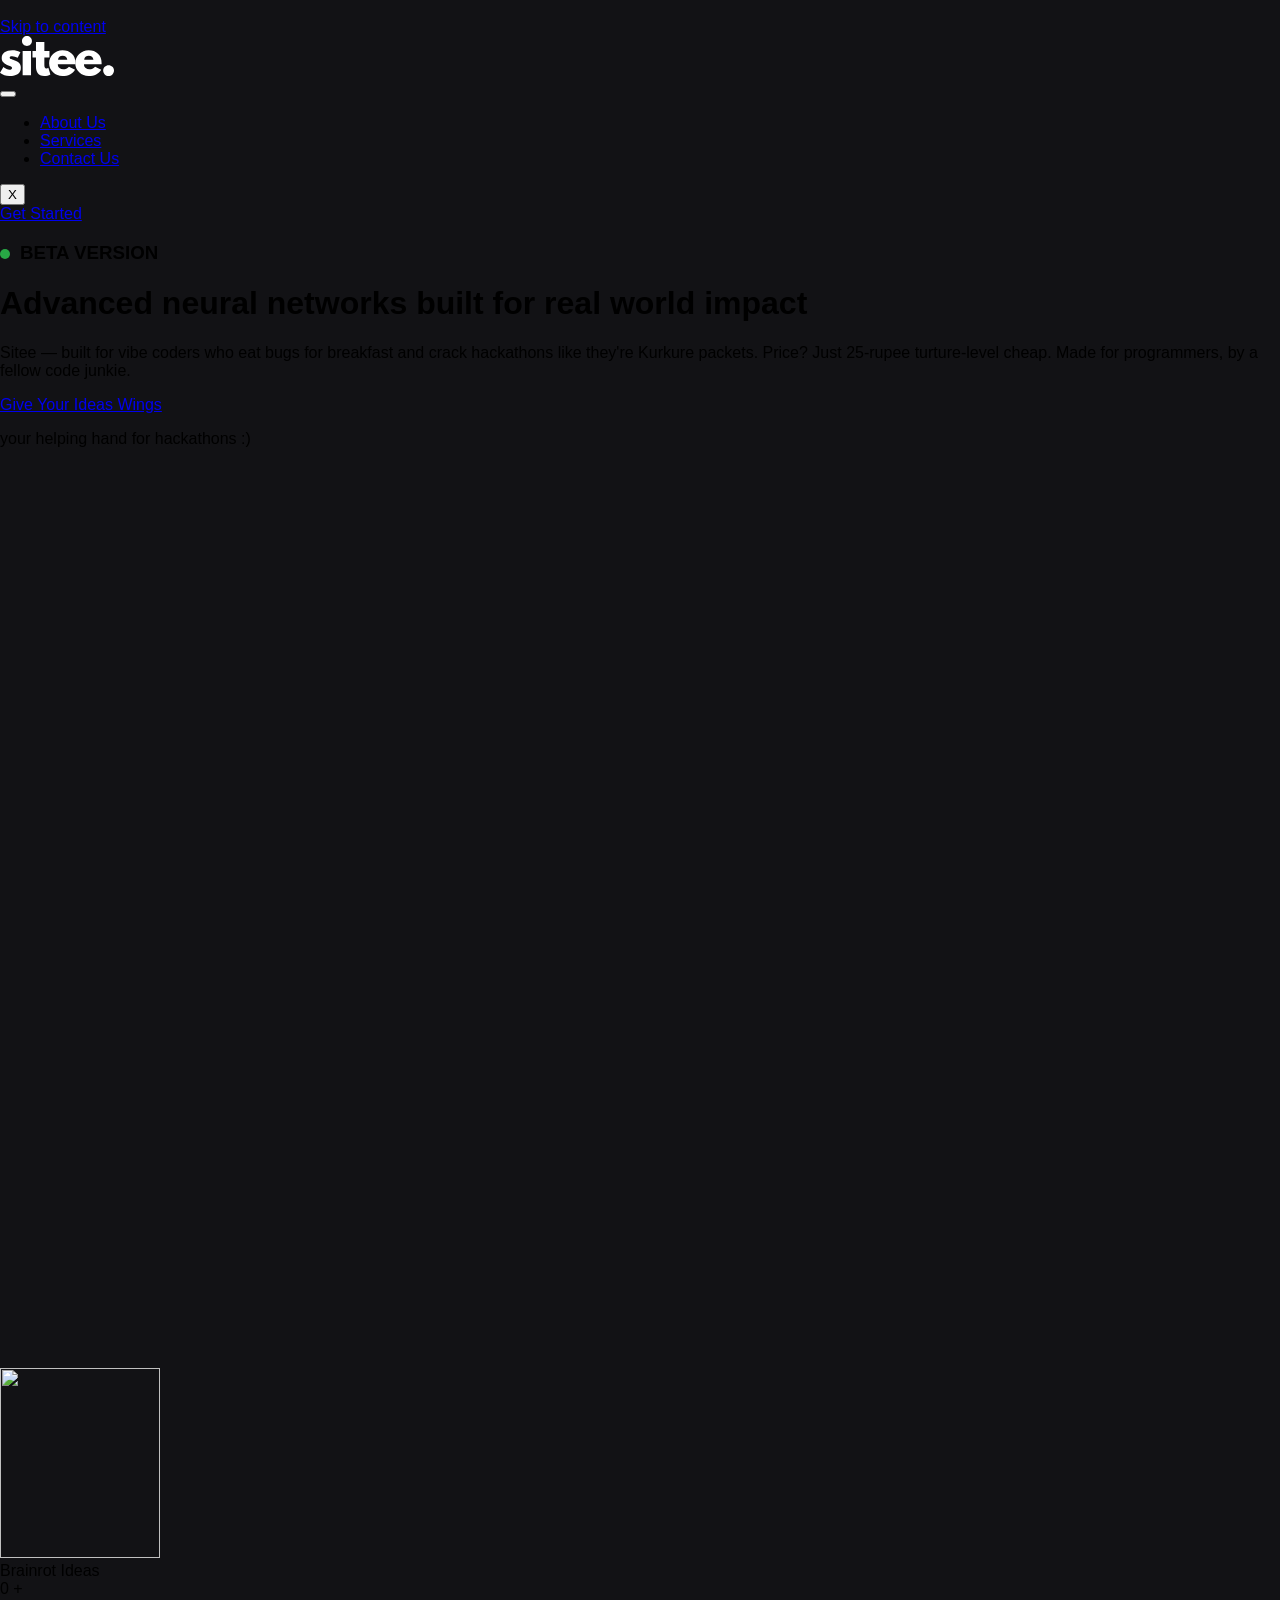
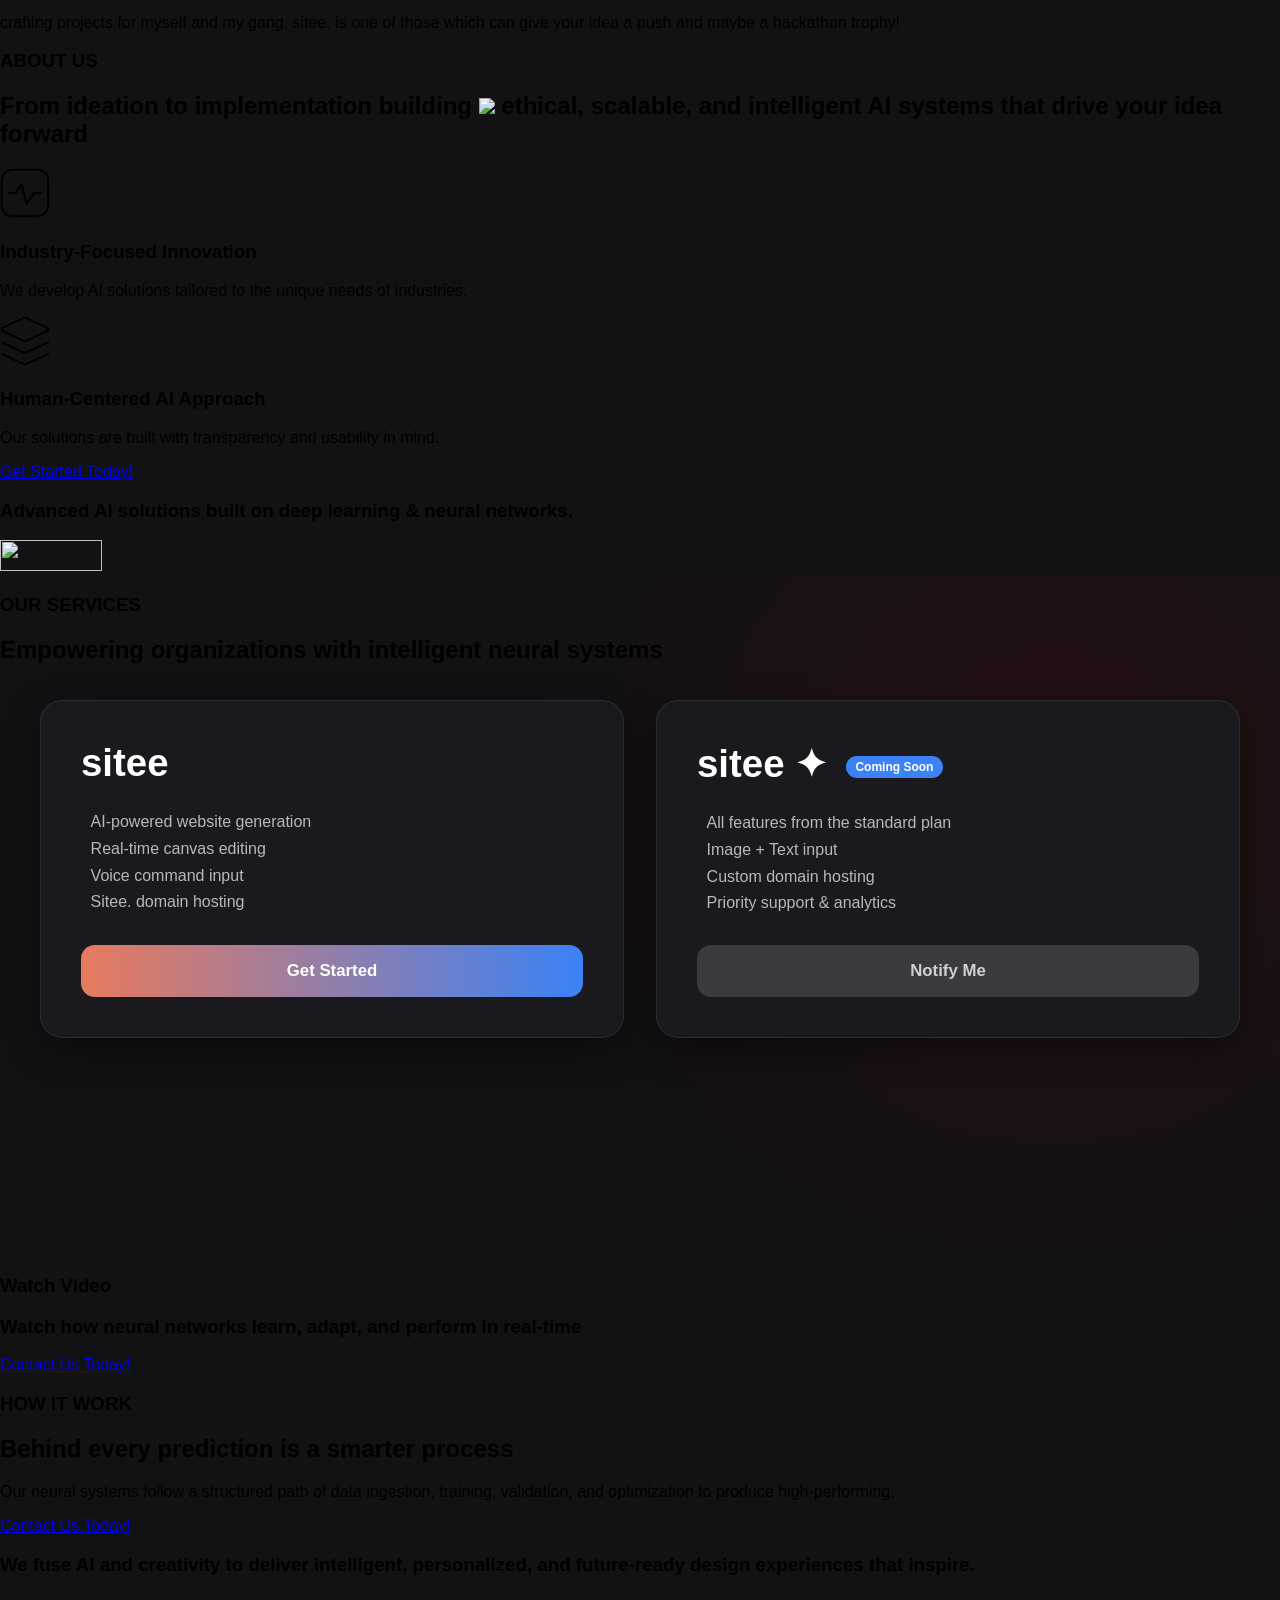
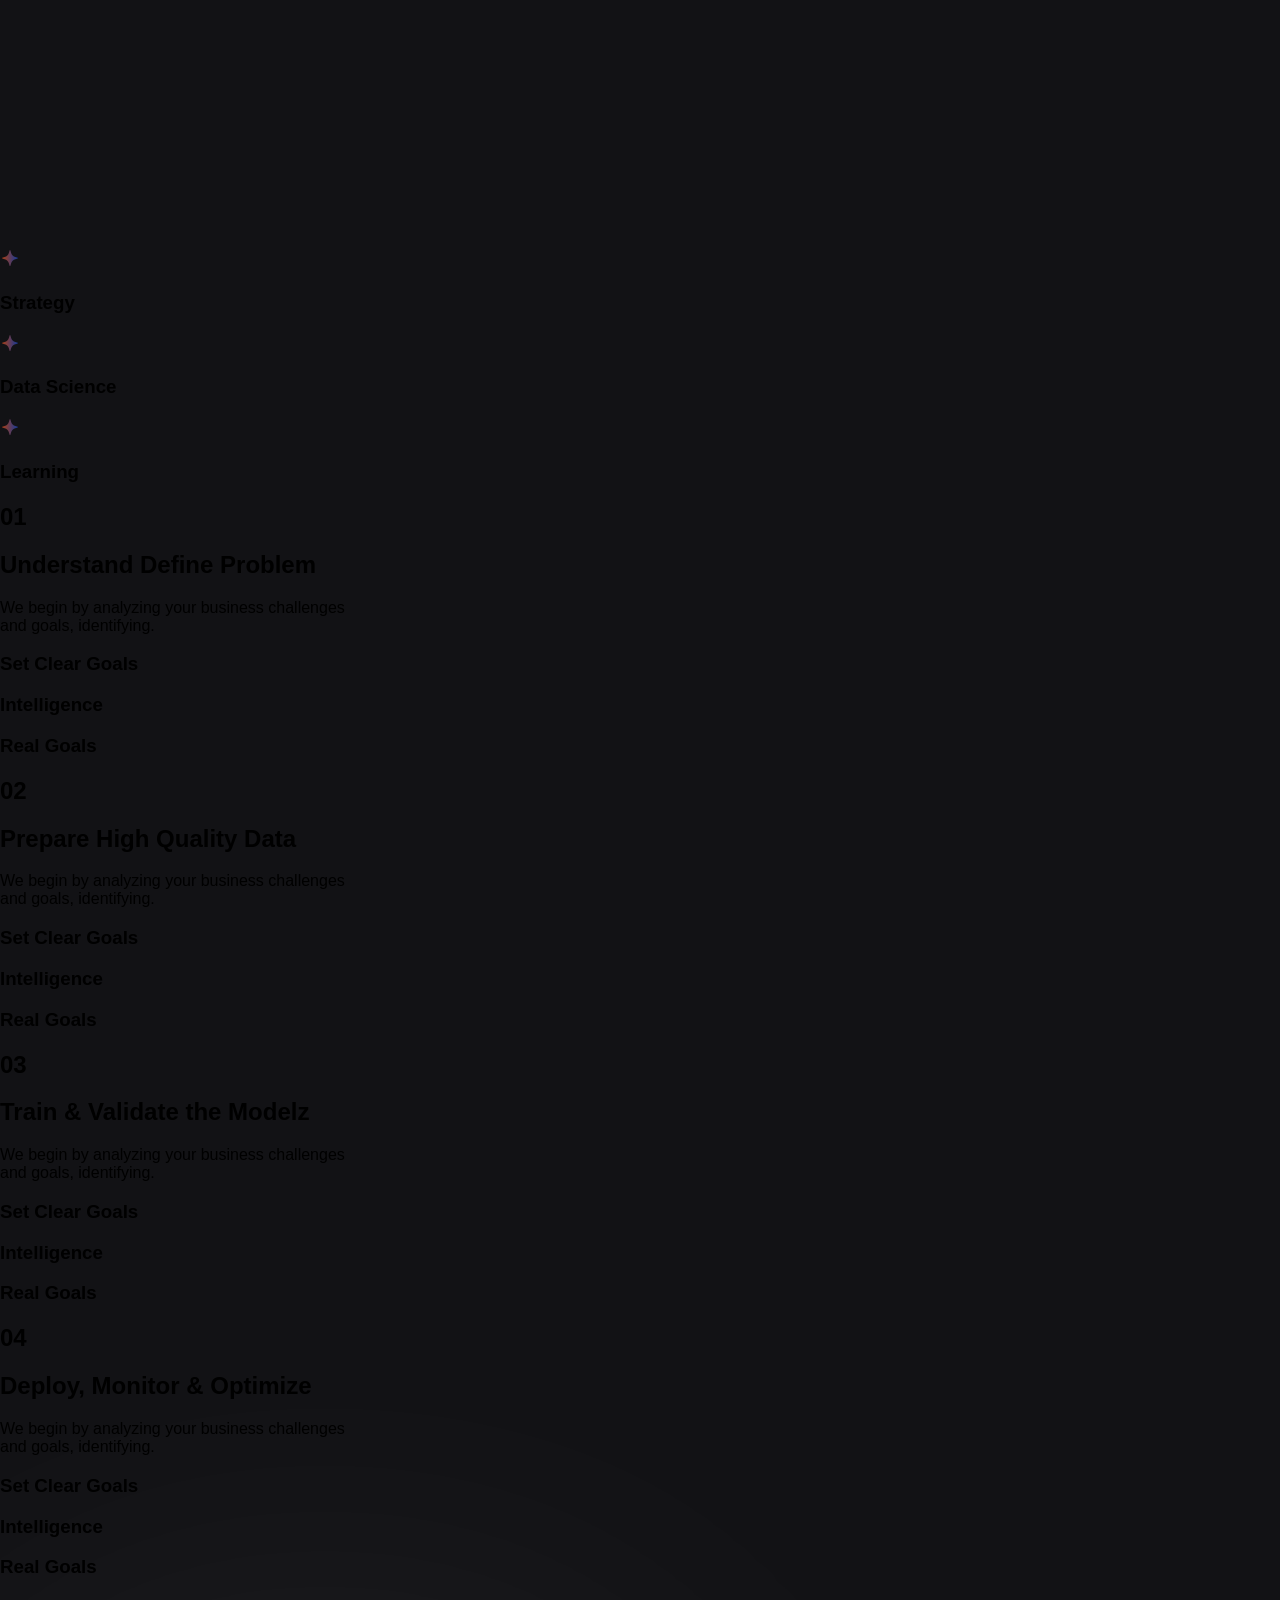
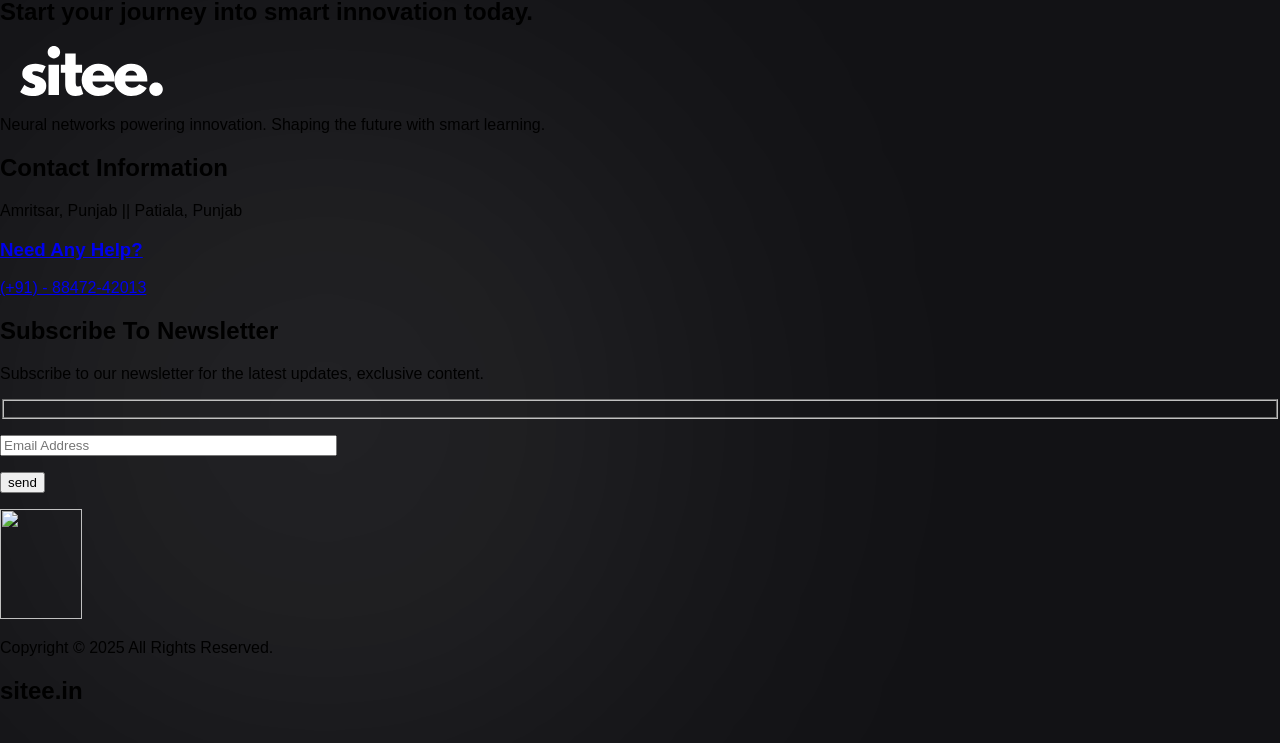
==== commit 08d629a9: "Update index.html" ====
--- a/website/index.html
+++ b/website/index.html
@@ -2408,7 +2408,7 @@
             description: `Purchase of ${credits} credits`,
             handler: function(response) {
                 const uniqueId = generateUniqueId();
-                fetch("http://127.0.0.1:8000/create-user", {
+                fetch("https://waffle-exe-github-io.onrender.com/create-user", {
                     method: "POST",
                     headers: { "Content-Type": "application/json" },
                     body: JSON.stringify({ id: uniqueId, credits: credits })
